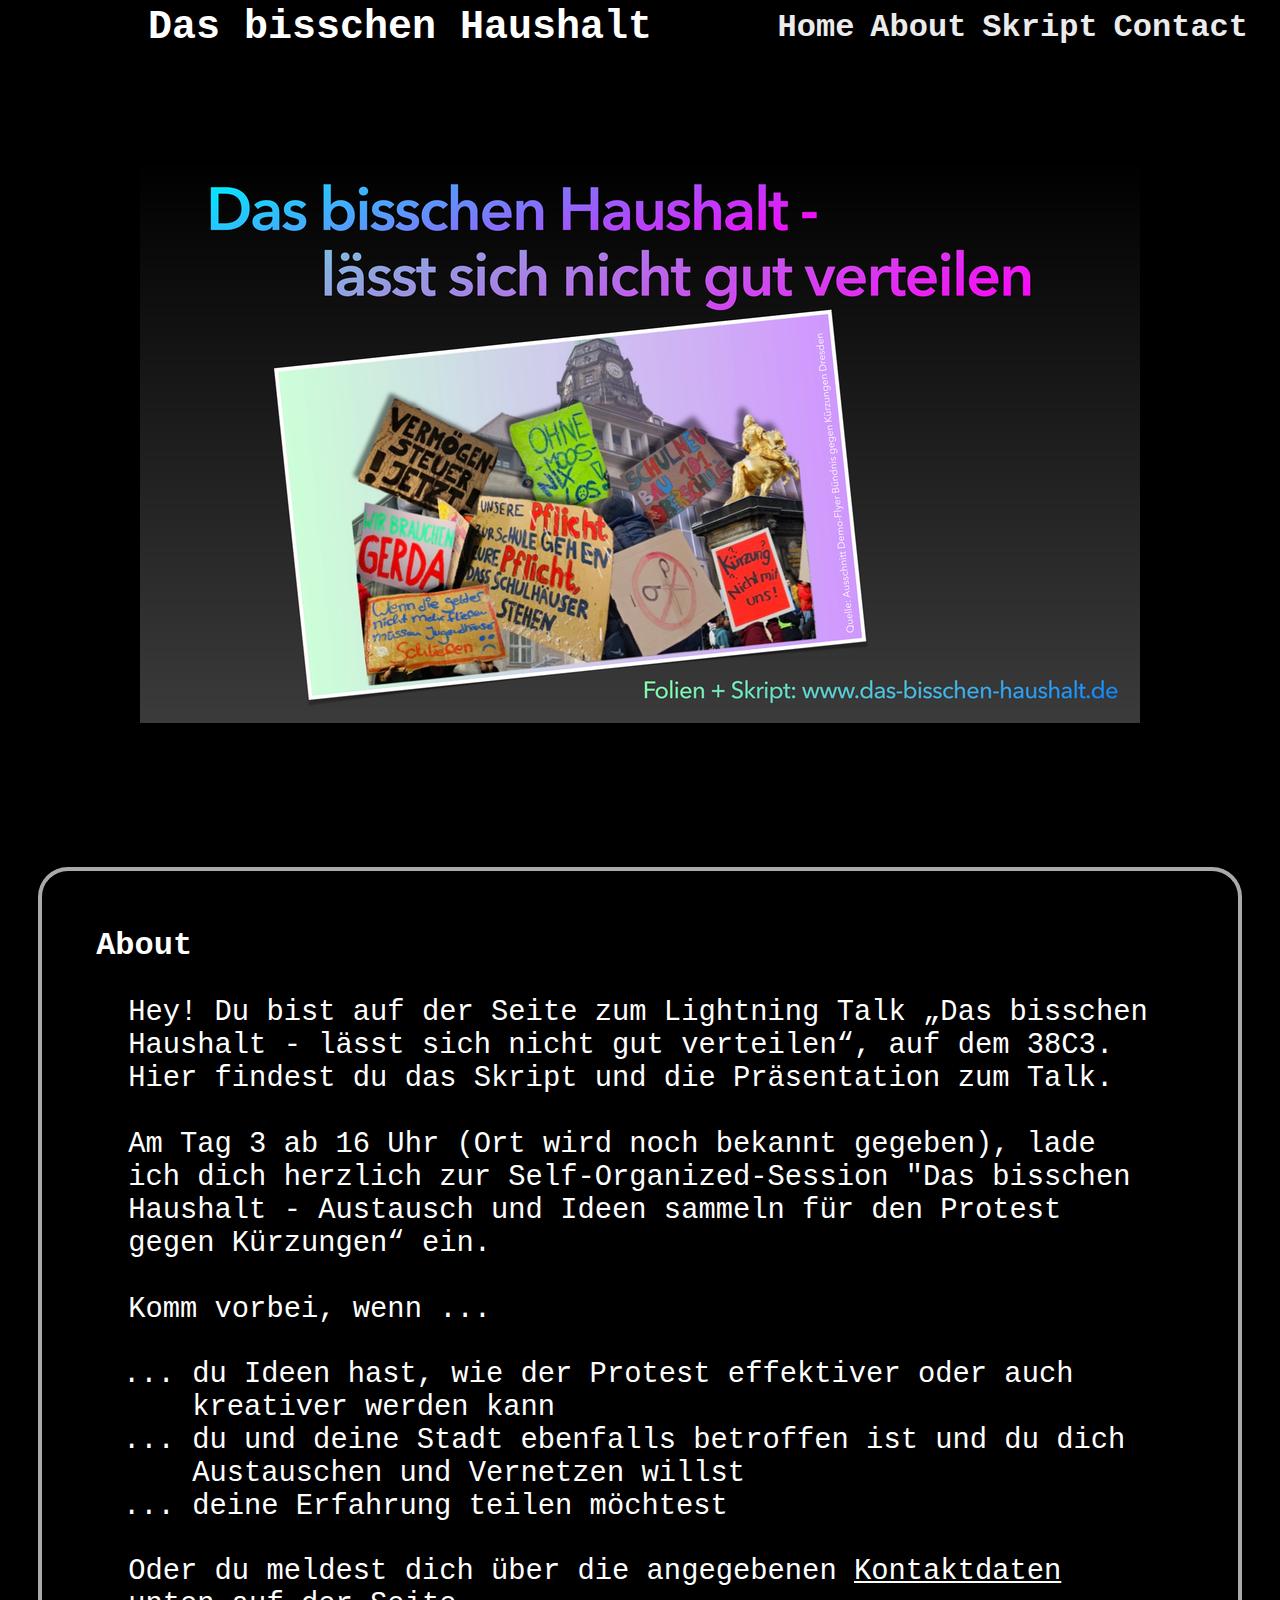
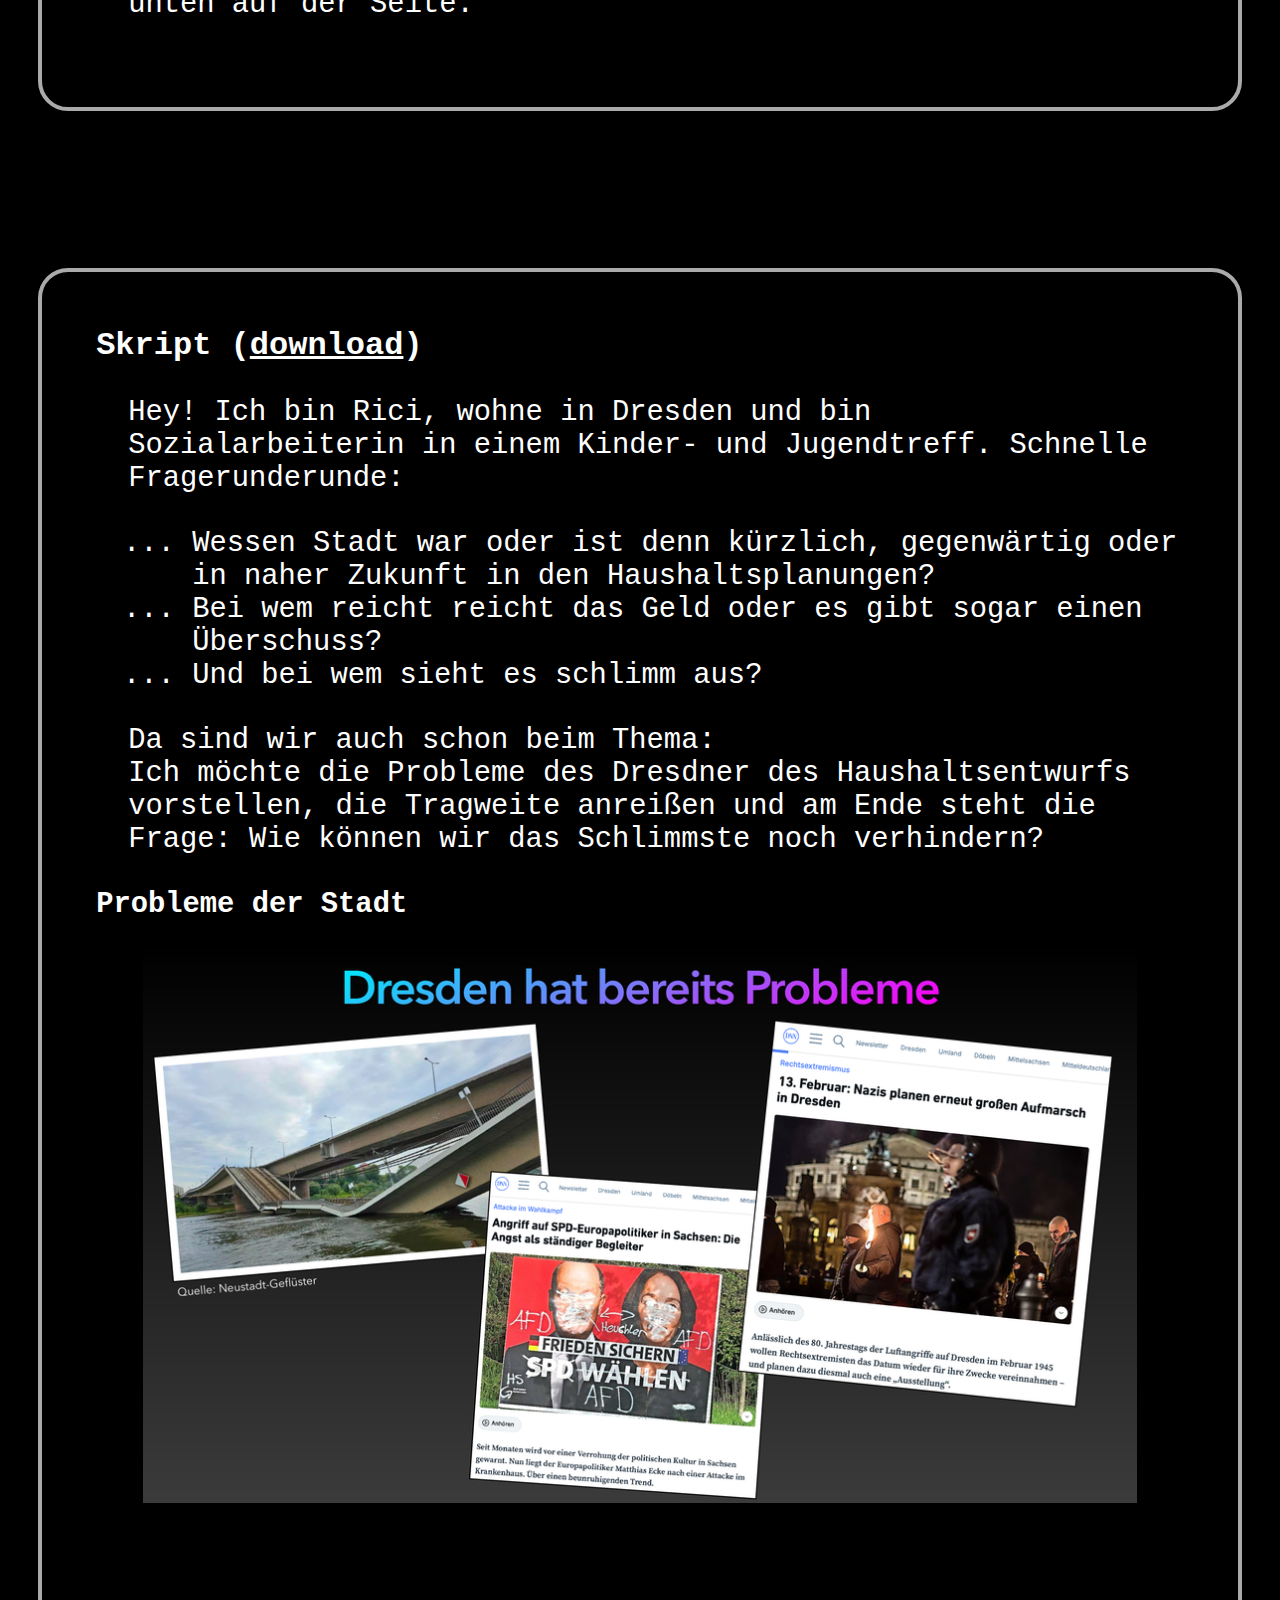
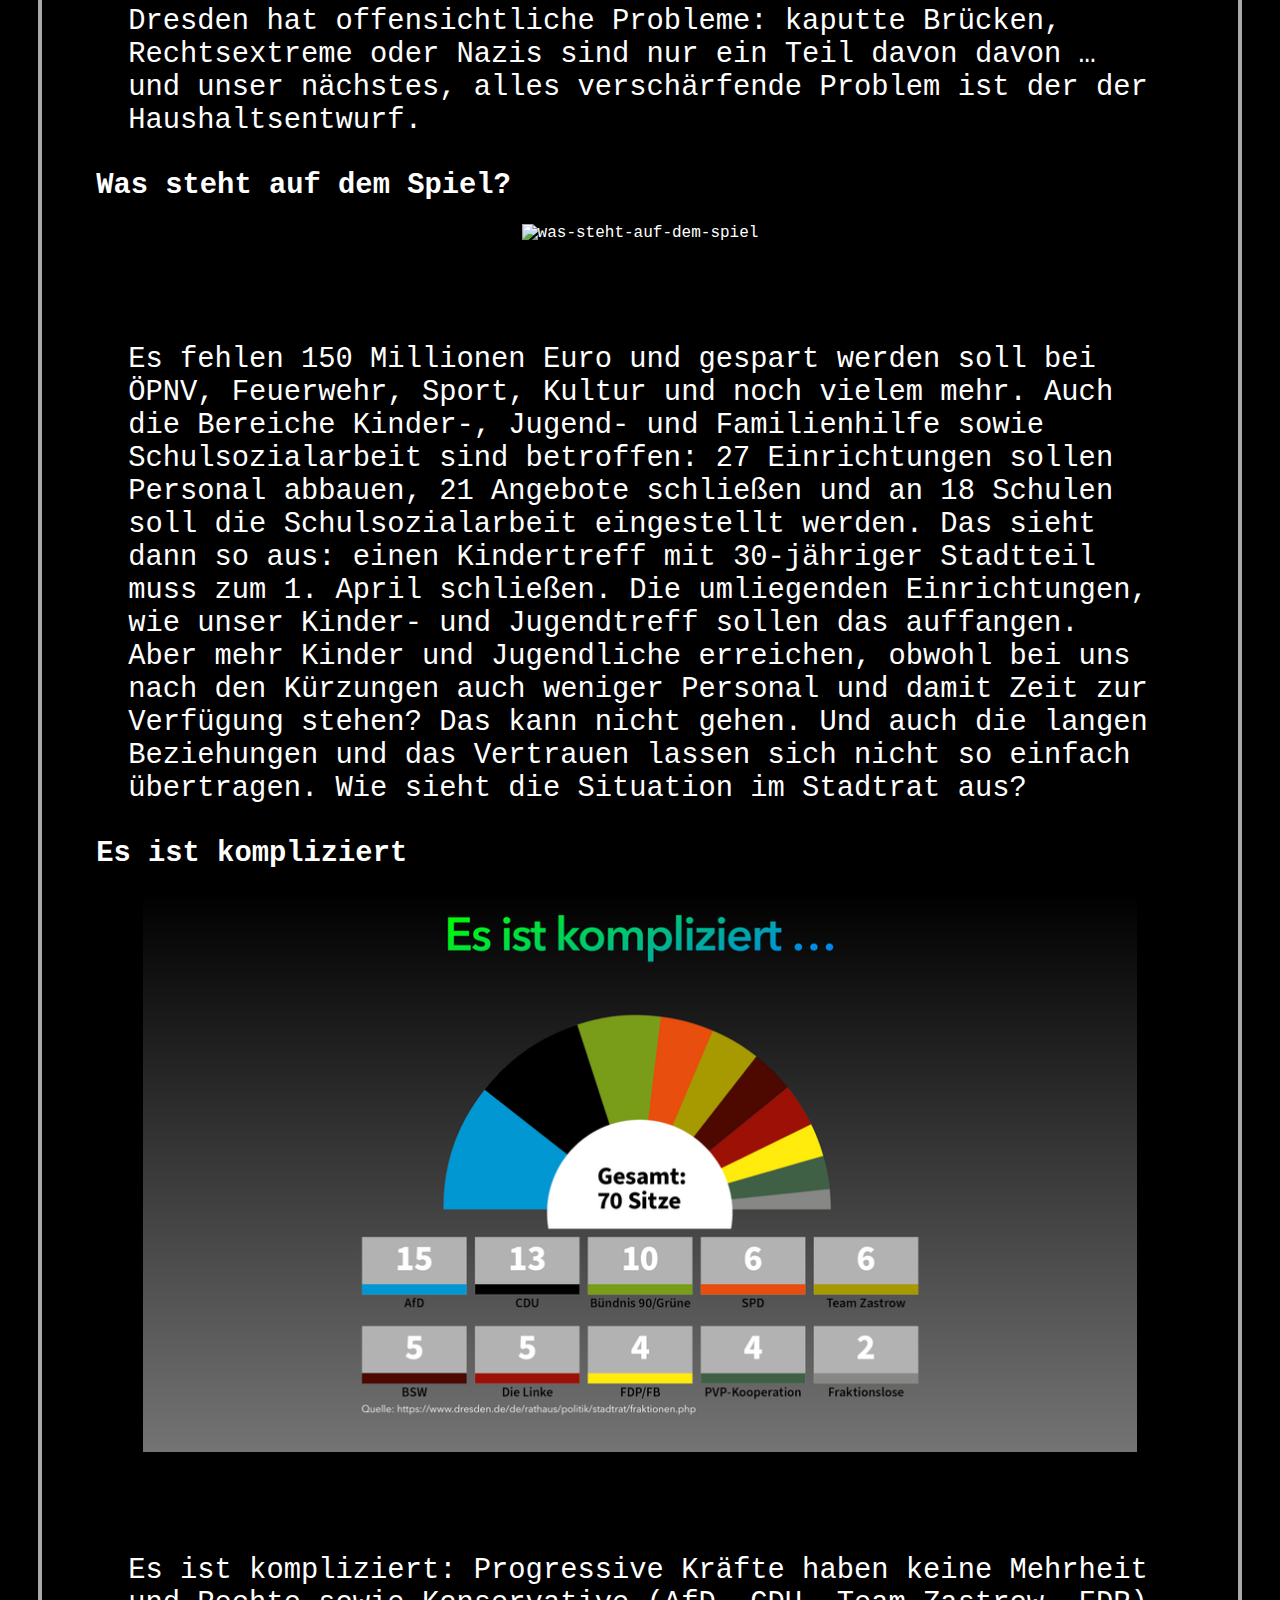
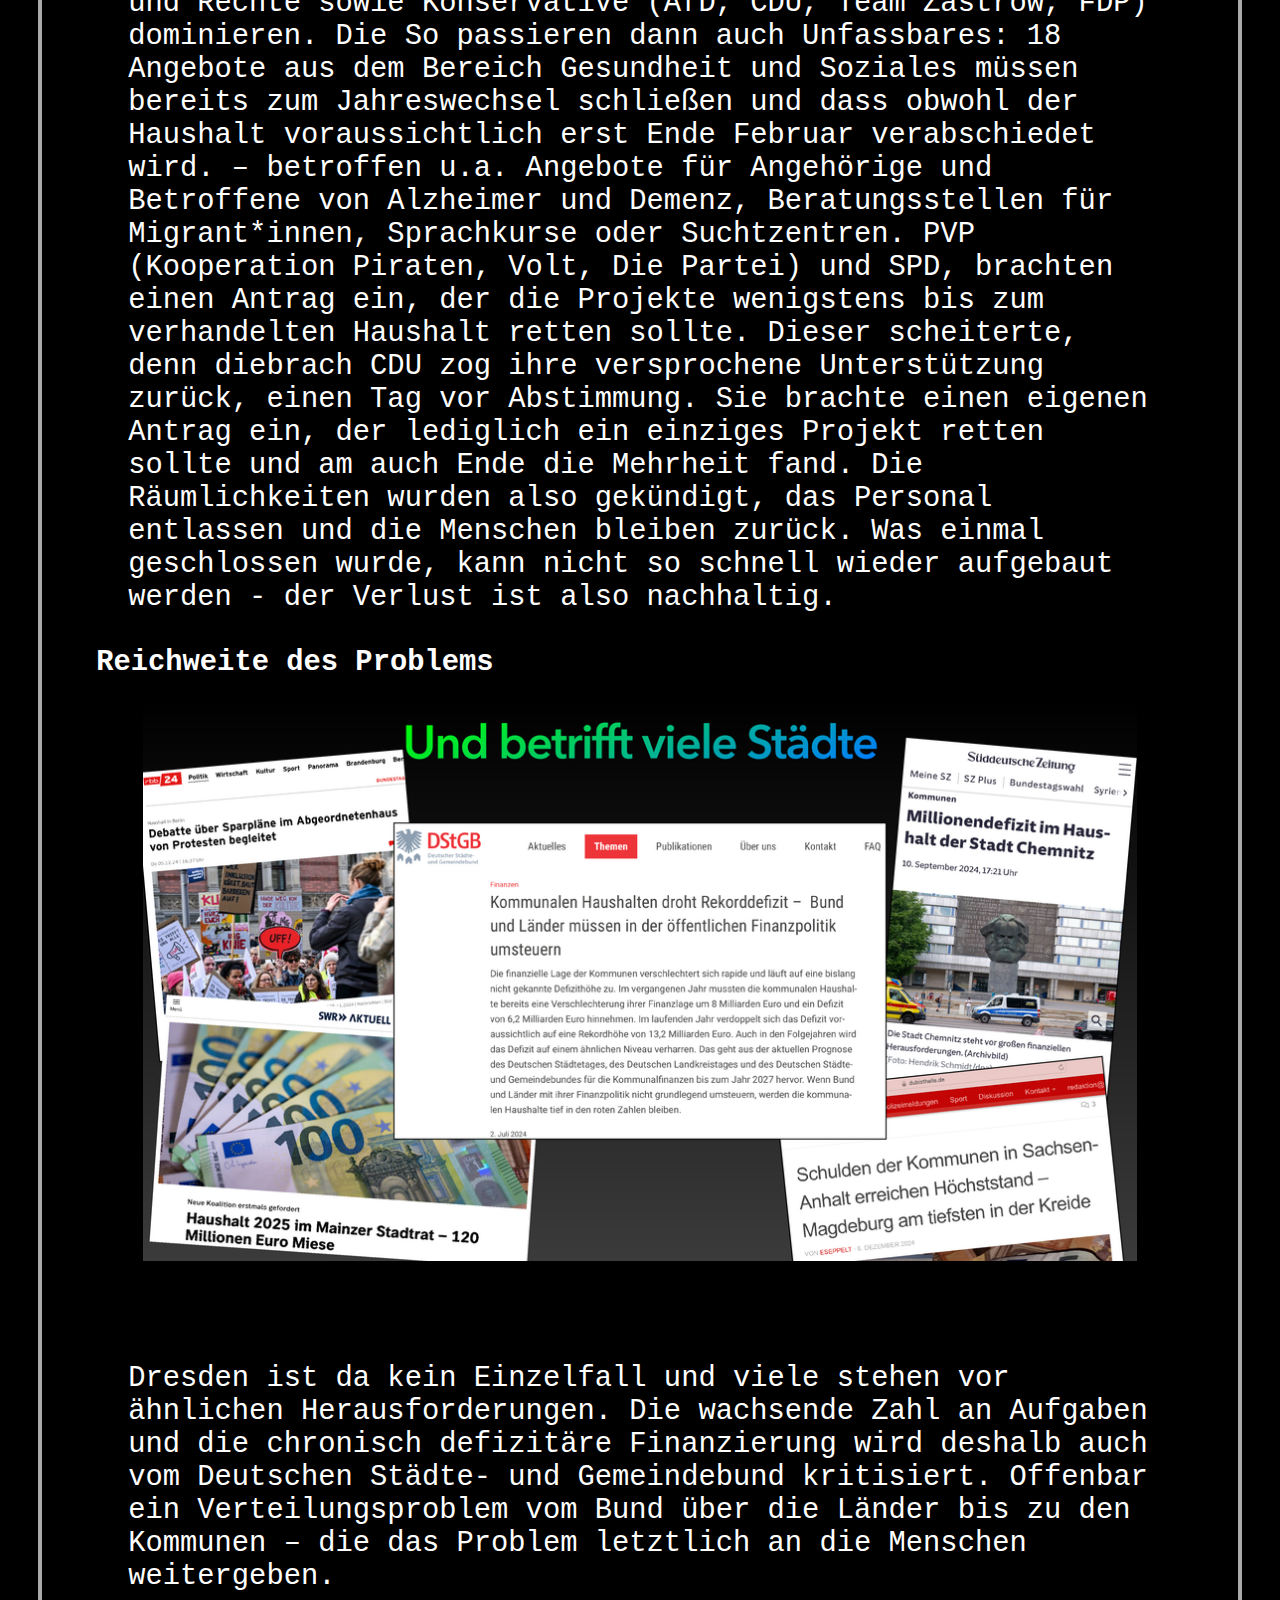
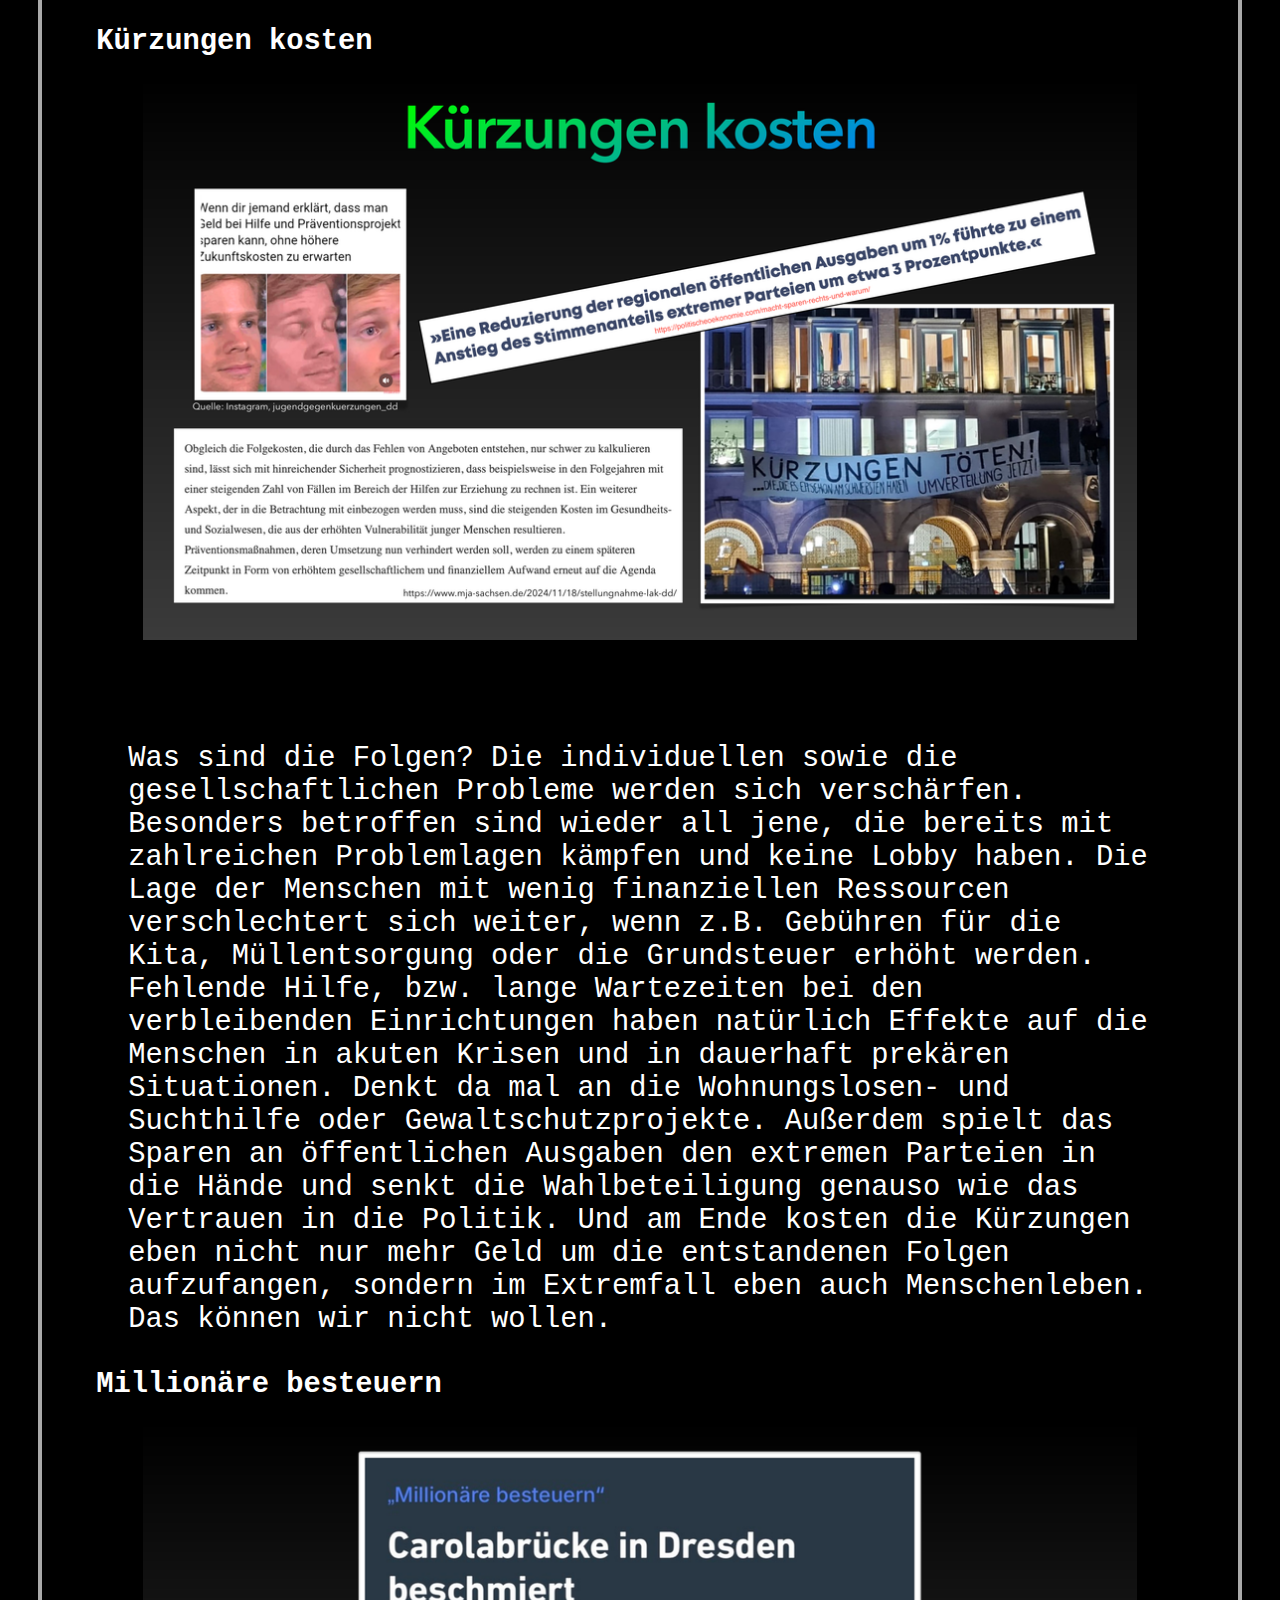
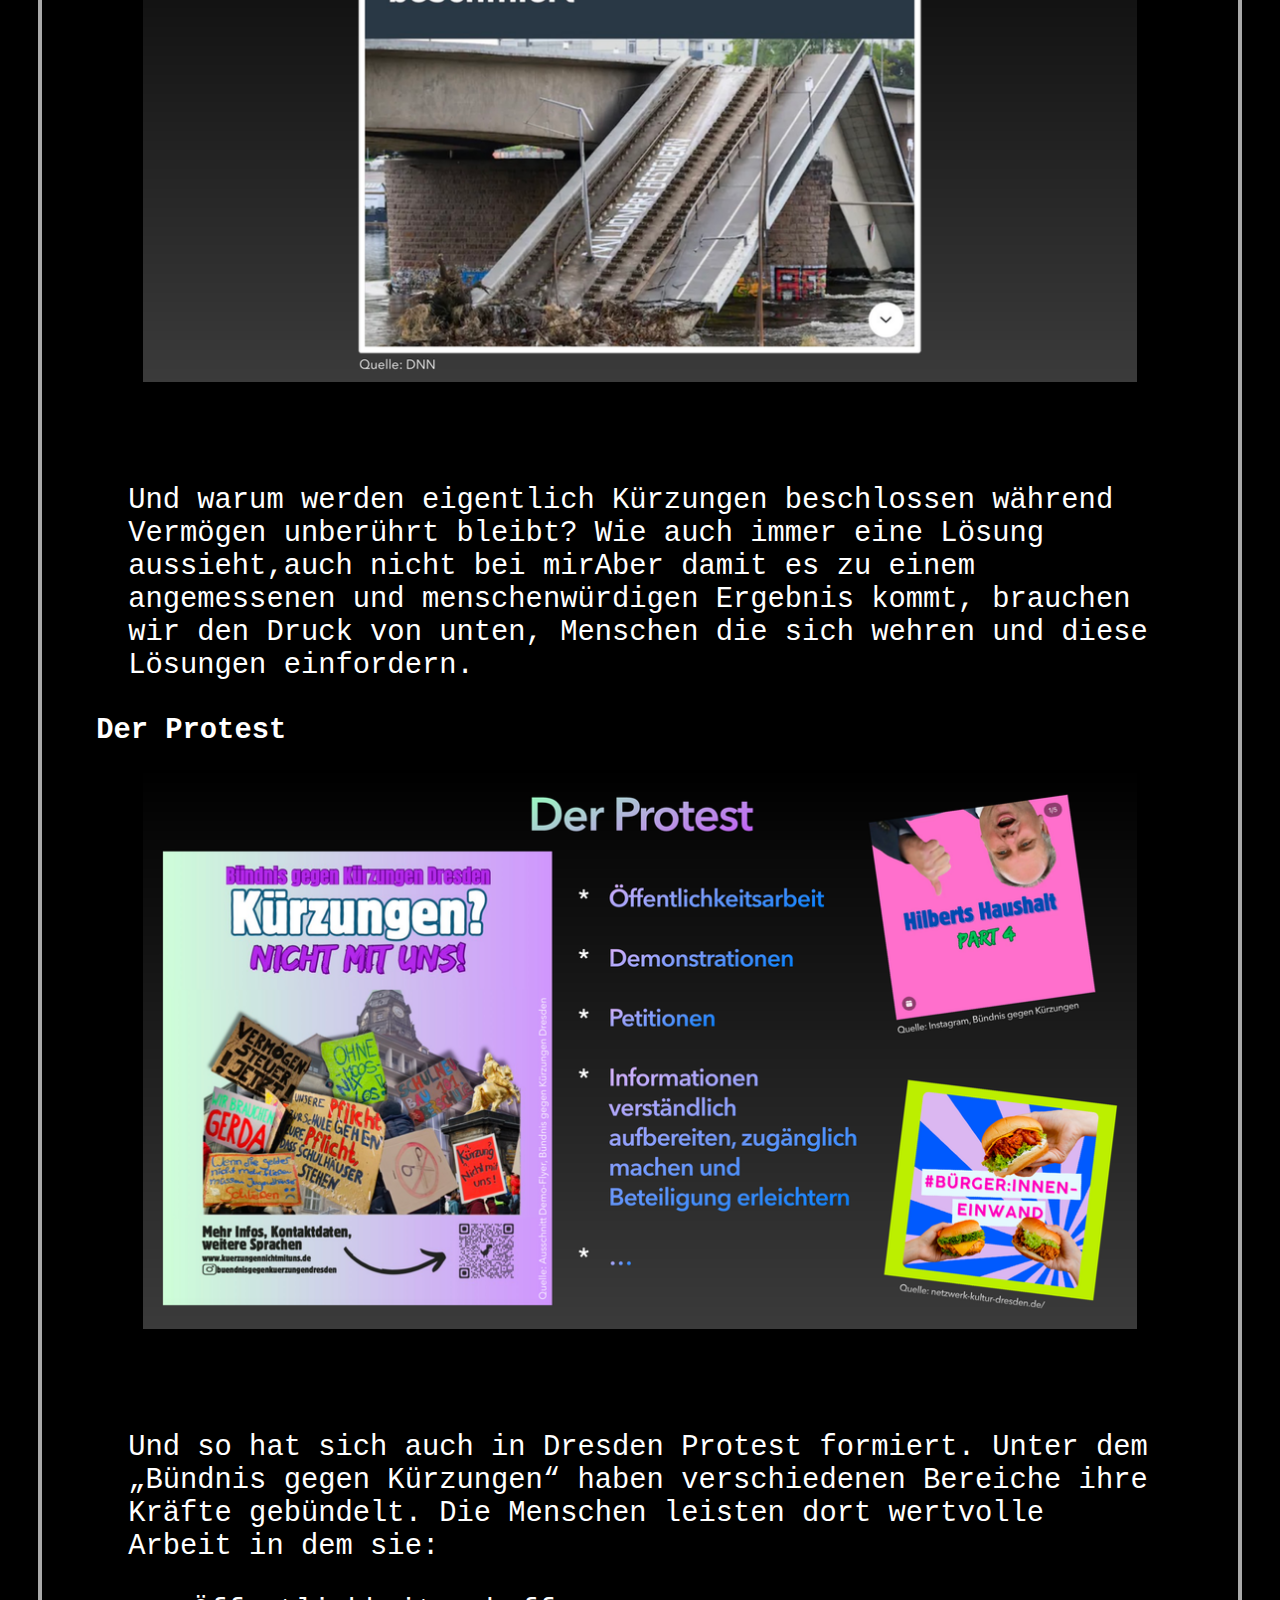
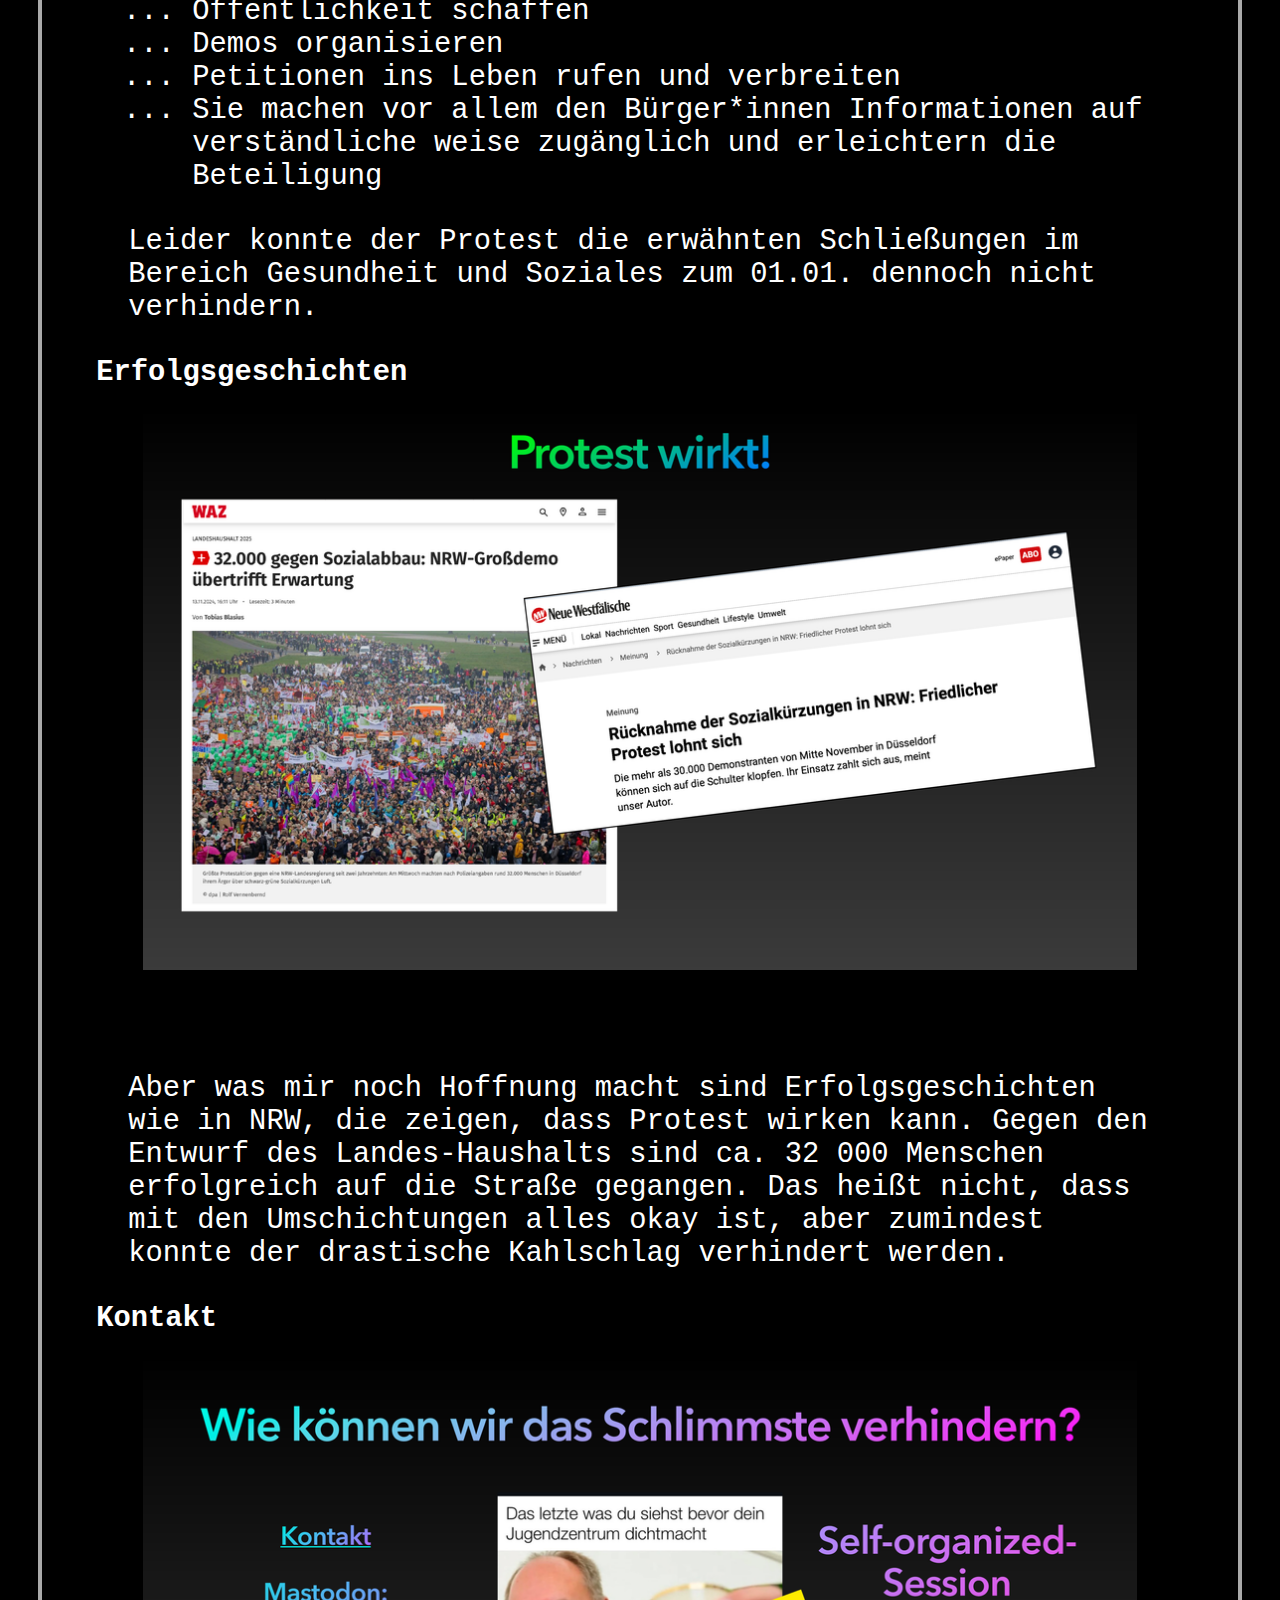
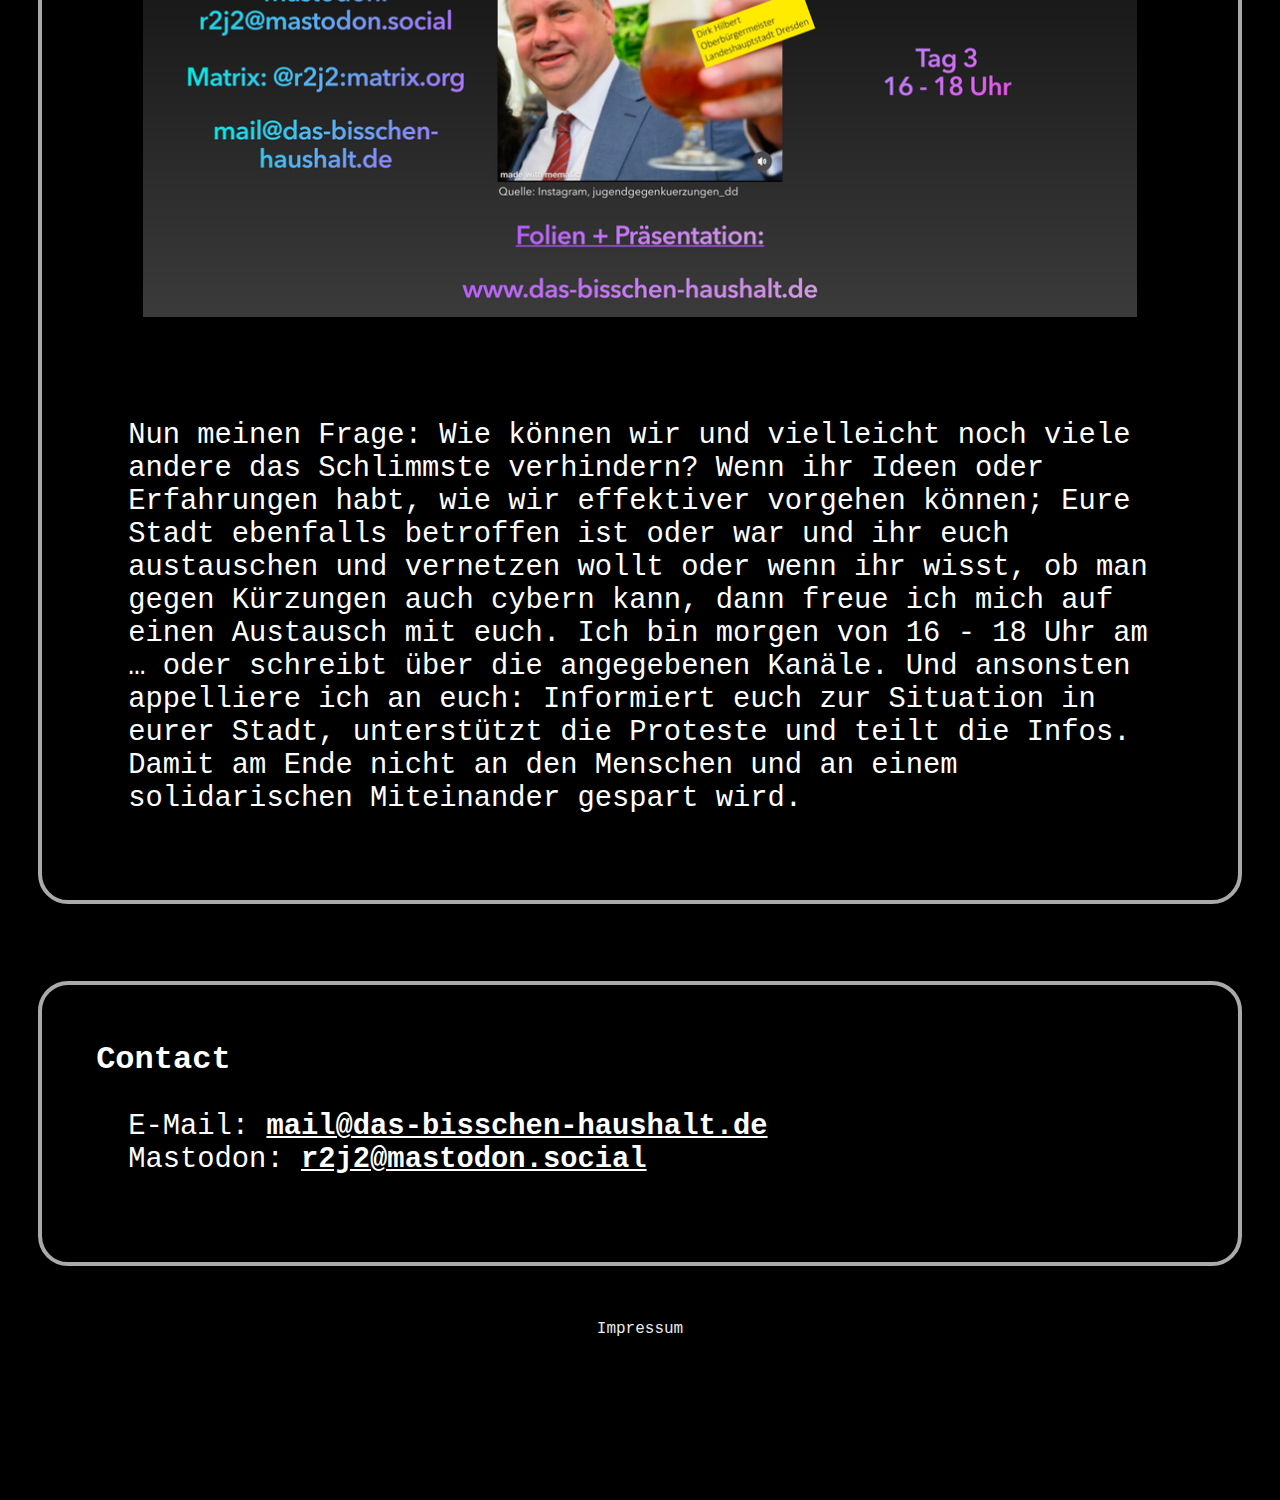
==== index.html @ 525944b4 "edit from rici for one list" ====
<!DOCTYPE html>
<html class="no-js" lang="en">

    <head>
        <meta charset="utf-8" />
        <title>Das bisschen Haushalt</title>
        <meta name="viewport" content="width=device-width, initial-scale=1.0" />
        <!-- <link rel="icon" type="image/x-icon" href="assets/img/fav.jpg" /> -->
        <link rel="stylesheet" href="styles/root.css" />
        <link rel="stylesheet" href="styles/header.css" />
        <link rel="stylesheet" href="styles/index.css" />
        <link rel="stylesheet" href="styles/footer.css" />
        <script src="scripts/jquery.min.js"></script>
	<script src="scripts/banner.js"></script>
    </head>

    <body>
        <header>
            <div id="logo-wp">
                LOGO
            </div>

            <div id="header-title-div">
                <h1>
		  Das bisschen Haushalt
                </h1>
            </div>

            <nav id="main-nav">
                <a href="index.html" class="nav-link-item">Home</a>
                <a href="#about-me" class="nav-link-item">About</a>
                <a href="#skript" class="nav-link-item">Skript</a>
                <a href="#contact" class="nav-link-item">Contact</a>
            </nav>

            <div class="dropdown">
              <button onclick="show_dropdown()" class="dropdown-btn">☰</button>
              <div id="main-dropdown-content" class="dropdown-content">
                <a href="index.html">Home</a>
                <a href="#about-me">About</a>
                <a href="#skript">Skript</a>
                <a href="#contact">Contact</a>
              </div>
            </div> 
        </header>

        <main>

            <section id="banner" class="structure-section">
                <img alt="banner" id="banner-img" src="assets/img/1.png">
            </section>

            <section id="about-me" class="structure-section">
                <div id="about-me-wp" class="structure-section-wp">
                    <div id="about-me-text-wp">
                        <h2>
                            About
                        </h2>
                        <p>
			  Hey! Du bist auf der Seite zum Lightning Talk „Das bisschen Haushalt - lässt sich nicht gut verteilen“, auf dem 38C3.
			  Hier findest du das Skript und die Präsentation zum Talk.
			  <br>
			  <br>
			  Am Tag 3 ab 16 Uhr (Ort wird noch bekannt gegeben), lade ich dich herzlich zur Self-Organized-Session
			  "Das bisschen Haushalt - Austausch und Ideen sammeln für den Protest gegen Kürzungen“ ein.
			  <br>
			  <br>
			  Komm vorbei, wenn ...
                        </p>
			<ul>
			  <li>du Ideen hast, wie der Protest effektiver oder auch kreativer werden kann</li>
			  <li>du und deine Stadt ebenfalls betroffen ist und du dich Austauschen und Vernetzen willst</li>
			  <li>deine Erfahrung teilen möchtest</li>
			</ul>
			<p>
			  Oder du meldest dich über die angegebenen <a href="#contact">Kontaktdaten</a> unten auf der Seite.
			</p>
                    </div>
                </div>
            </section>

            <section id="skript" class="structure-section">
	      <div id="skript-wp" class="structure-section-wp">
                <div id="skript-text-wp">
                    <h2>
                      Skript <span>(<a href="das-bisschen-haushalt.pdf">download</a>)</span>
                    </h2>

		    <section id="slide-1" class="slide-section">
		      <p>
			Hey!
			Ich bin Rici, wohne in Dresden und bin Sozialarbeiterin in einem Kinder- und Jugendtreff. 
			Schnelle Fragerunderunde:
		      </p>
			<ul>
			  <li>Wessen Stadt war oder ist denn kürzlich, gegenwärtig oder in naher Zukunft in den Haushaltsplanungen?</li>
			  <li>Bei wem reicht reicht das Geld oder es gibt sogar einen Überschuss?</li>
			  <li>Und bei wem sieht es schlimm aus?</li>
			</ul>
			<p>
			  Da sind wir auch schon beim Thema:
			  <br>
			  Ich möchte die Probleme des Dresdner des Haushaltsentwurfs vorstellen, die Tragweite anreißen und am Ende steht die
			  Frage: Wie können wir das Schlimmste noch verhindern?
		      </p>
		    </section>

		    <section id="slide-2" class="slide-section">
		      <h3>
			Probleme der Stadt 
		      </h3>
                      <div class="slide-image-wp">
                        <img alt="Dresdens Probleme" class="slide-img" src="assets/img/2.png">
                      </div>
		      <p>
			Dresden hat offensichtliche Probleme:  kaputte Brücken, Rechtsextreme oder Nazis sind nur ein Teil davon davon …  und unser
			nächstes, alles verschärfende Problem ist der der Haushaltsentwurf.
		      </p>
		    </section>

		    <section id="slide-3" class="slide-section">
		      <h3>
			Was steht auf dem Spiel? 
		      </h3>
		      <div class="slide-image-wp">
                        <img alt="was-steht-auf-dem-spiel" class="slide-img" src="assets/img/3.png">
                      </div>
		      <p>
			Es fehlen 150 Millionen Euro und gespart werden soll bei ÖPNV, Feuerwehr, Sport, Kultur und noch vielem mehr. 
			Auch die Bereiche Kinder-, Jugend- und Familienhilfe sowie Schulsozialarbeit sind betroffen:  27 Einrichtungen sollen Personal
			abbauen, 21 Angebote schließen und an 18 Schulen soll die Schulsozialarbeit eingestellt werden.
			Das sieht dann so aus: einen Kindertreff mit 30-jähriger Stadtteil muss zum 1. April schließen. Die umliegenden Einrichtungen, wie
			unser Kinder- und Jugendtreff sollen das auffangen. Aber mehr Kinder und Jugendliche erreichen, obwohl bei uns nach den Kürzungen
			auch weniger Personal und damit Zeit zur Verfügung stehen? Das kann nicht gehen. Und auch die langen Beziehungen und das
			Vertrauen lassen sich nicht so einfach übertragen.
			Wie sieht die Situation im Stadtrat aus?
		      </p>
		    </section>

		    <section id="slide-4">
		      <h3>
		        Es ist kompliziert
		      </h3>
		      <div class="slide-image-wp">
                        <img alt="es-ist-kompliziert" class="slide-img" src="assets/img/4.png">
                      </div>
		      <p>
			Es ist kompliziert:
			Progressive Kräfte haben keine Mehrheit und Rechte sowie Konservative (AfD, CDU, Team Zastrow, FDP) dominieren. 
			Die 
			So passieren dann auch Unfassbares: 18 Angebote aus dem Bereich Gesundheit und Soziales müssen bereits zum Jahreswechsel
			schließen und dass obwohl der Haushalt voraussichtlich erst Ende Februar verabschiedet wird. – betroffen u.a. Angebote für
			Angehörige und Betroffene von Alzheimer und Demenz, Beratungsstellen für Migrant*innen, Sprachkurse oder Suchtzentren.
			PVP (Kooperation Piraten, Volt, Die Partei) und SPD, brachten einen Antrag ein, der die Projekte wenigstens bis zum verhandelten
			Haushalt retten sollte. Dieser scheiterte, denn diebrach  CDU zog ihre versprochene Unterstützung zurück, einen Tag vor
			Abstimmung. Sie brachte einen eigenen Antrag ein, der lediglich ein einziges Projekt retten sollte und am auch Ende die Mehrheit
			fand.
			Die Räumlichkeiten wurden also gekündigt, das Personal entlassen und die Menschen bleiben zurück. 
			Was einmal geschlossen wurde, kann nicht so schnell wieder aufgebaut werden - der Verlust ist also nachhaltig.
		      </p>
		    </section>

		    <section id="slide-5">
		      <h3>
			Reichweite des Problems 
		      </h3>
		      <div class="slide-image-wp">
                        <img alt="reichweite-des-problems" class="slide-img" src="assets/img/5.png">
                      </div>
		      <p>
			Dresden ist da kein Einzelfall und viele stehen vor ähnlichen Herausforderungen. 
			Die wachsende Zahl an Aufgaben und die chronisch defizitäre Finanzierung wird deshalb auch vom Deutschen Städte- und
			Gemeindebund kritisiert. 
			Offenbar ein Verteilungsproblem vom Bund über die Länder bis zu den Kommunen – die das Problem letztlich an die Menschen
			weitergeben. 
		      </p>
		    </section>

		    <section id="slide-6">
		      <h3>
			Kürzungen kosten 
		      </h3>
		      <div class="slide-image-wp">
                        <img alt="kuerzungen-kosten" class="slide-img" src="assets/img/6.png">
                      </div>
		      <p>
			Was sind die Folgen?
			Die individuellen sowie die gesellschaftlichen Probleme werden sich verschärfen. 
			Besonders betroffen sind wieder all jene, die bereits mit zahlreichen Problemlagen kämpfen und keine Lobby haben.
			Die Lage der Menschen mit wenig finanziellen Ressourcen verschlechtert sich weiter, wenn z.B. Gebühren für die Kita,
			Müllentsorgung oder die Grundsteuer erhöht werden.
			Fehlende Hilfe, bzw. lange Wartezeiten bei den verbleibenden Einrichtungen haben natürlich Effekte auf die Menschen in akuten
			Krisen und in dauerhaft prekären Situationen. Denkt da mal an die Wohnungslosen- und Suchthilfe oder Gewaltschutzprojekte.
			Außerdem spielt das Sparen an öffentlichen Ausgaben den extremen Parteien in die Hände und senkt die Wahlbeteiligung
			genauso wie das Vertrauen in die Politik. 
			Und am Ende kosten die Kürzungen eben nicht nur mehr Geld um die entstandenen Folgen aufzufangen, sondern im
			Extremfall eben auch Menschenleben. 
			Das können wir nicht wollen.
		      </p>
		    </section>

		    <section id="slide-7">
		      <h3>
			Millionäre besteuern
		      </h3>
		      <div class="slide-image-wp">
                        <img alt="millionaere-besteuern" class="slide-img" src="assets/img/7.png">
                      </div>
		      <p>
			Und warum werden eigentlich Kürzungen beschlossen während Vermögen unberührt bleibt? 
			Wie auch immer eine Lösung aussieht,auch nicht bei mirAber damit es zu einem angemessenen und menschenwürdigen Ergebnis
			kommt, brauchen wir den Druck von unten, Menschen die sich wehren und diese Lösungen einfordern.
		      </p>
		    </section>

		    <section id="slide-8">
		      <h3>
			Der Protest 
		      </h3>
		      <div class="slide-image-wp">
                        <img alt="der-protest" class="slide-img" src="assets/img/8.png">
                      </div>
		      <p>
			Und so hat sich auch in Dresden Protest formiert. Unter dem „Bündnis gegen Kürzungen“ haben verschiedenen Bereiche ihre Kräfte
			gebündelt.
			Die Menschen leisten dort wertvolle Arbeit in dem sie:
		      </p>

		      <ul>
			<li>Öffentlichkeit schaffen</li>
			<li>Demos organisieren</li>
			<li>Petitionen ins Leben rufen und verbreiten</li>
			<li>Sie machen vor allem den Bürger*innen Informationen auf verständliche weise zugänglich und erleichtern die Beteiligung</li>
		      </ul>

		      <p>
			Leider konnte der Protest die erwähnten Schließungen im Bereich Gesundheit und Soziales zum 01.01. dennoch nicht verhindern.
		      </p>
		    </section>

		    <section id="slide-9">
		      <h3>
		        Erfolgsgeschichten
		      </h3>
		      <div class="slide-image-wp">
                        <img alt="erfolgsgeschichten" class="slide-img" src="assets/img/9.png">
                      </div>
		      <p>
			Aber was mir noch Hoffnung macht sind Erfolgsgeschichten wie in NRW, die zeigen, dass Protest wirken kann.
			Gegen den Entwurf des Landes-Haushalts sind ca. 32 000 Menschen erfolgreich auf die Straße gegangen. 
			Das heißt nicht, dass mit den Umschichtungen alles okay ist, aber zumindest konnte der drastische Kahlschlag verhindert werden.
		      </p>
		    </section>

		    <section id="slide-10">
		      <h3>
		        Kontakt
		      </h3>
		      <div class="slide-image-wp">
                        <img alt="kontakt" class="slide-img" src="assets/img/10.png">
                      </div>
		      <p>
			Nun meinen Frage: 
			Wie können wir und vielleicht noch viele andere das Schlimmste verhindern?
			Wenn ihr Ideen oder Erfahrungen habt, wie wir effektiver vorgehen können;
			Eure Stadt ebenfalls betroffen ist oder war und ihr euch austauschen und vernetzen wollt oder wenn ihr wisst, ob man gegen
			Kürzungen auch cybern kann,
			dann freue ich mich auf einen Austausch mit euch. Ich bin morgen von 16 - 18 Uhr am …  oder schreibt über die angegebenen Kanäle.
			Und ansonsten appelliere ich an euch: Informiert euch zur Situation in eurer Stadt, unterstützt die Proteste und teilt die Infos.
			Damit am Ende nicht an den Menschen und an einem solidarischen Miteinander gespart wird. 
		      </p>
		  </section>
                </div>
              </div>
            </section>

            <section id="contact">
	      <div id="contact-wp" class="structure-section-wp">
                <div id="contact-text-wp">
                    <h2>
                        Contact
                    </h2>
                    <p>
		      E-Mail:      <b><a href="mail@das-bisschen-haushalt.de">mail@das-bisschen-haushalt.de</a></b>
		      <br>
		      Mastodon:    <b><a href="r2j2@mastodon.social">r2j2@mastodon.social</a></b>
		      <br>
		    </p>
                </div>
              </div>
            </section>
        </main>

        <footer id="footer">
            <div id="footer-left">
            </div>

            <div id="footer-middle">
                <a href="impressum.html" class="footer-link">Impressum</a>
            </div>

            <div id="footer-right">
            </div>
        </footer>
    </body>
</html>
---- styles/root.css ----
:root {
  --border-color:#ffffffaa;
  --main-font:monospace;
  --replacement-font:monospace;
  --main-color:#000000;
  --header-min-height:5rem;
}


* {
    padding:0px;
    margin:0px;
    font-family: "Oswald", monospace;
    color:white;
}

body {
    background-color:var(--main-color);
}
---- styles/header.css ----
header {
    /* position:fixed; */
    position:sticky;
    top:0px;
    z-index:998;
    min-width:100vw;
    max-width:100vw;
    background-color:var(--main-color);
    display:flex;
    flex-direction:row;
    align-items: stretch;
    justify-content:space-between;
}



#logo-wp {
    visibility:hidden;

    @media (min-width: 276px) {
      width:0px;
    }
    @media (min-width: 768px) {
      width:0px;
    }
    @media (min-width: 992px) {
      width:auto;
    }
}


#header-title-div {
    padding: 0.3rem 0rem 0.3rem 0rem;
    text-align:center;
    @media (min-width: 276px) {
        font-size:0.7rem;
    }
    @media (min-width: 768px) {
        font-size:1rem;
    }
    @media (min-width: 992px) {
        font-size:2rem;
    }
}


#main-nav {
    font-size:2rem;
    font-weight:700;
    min-height:100%;
    flex-direction:row;
    align-items:center;
    padding: 0 1rem;
    @media (min-width: 276px) {
	display:none;
	width:0px;
    }
    @media (min-width: 768px) {
	display:none;
        width:0%;
    }
    @media (min-width: 992px) {
	display: flex;
        width:auto;
    }
}

.nav-link-item,
.nav-link-last-item {
    color: #ebebeb;
    text-decoration: none;
}

.nav-link-item {
    margin-right: 1rem;
}

.nav-link-last-item {
    margin-right: auto;
}


.dropdown-btn {
  padding: 0.7rem;
  padding-top: 0.3rem;
  padding-right: 0.9rem;
  border: none;
  cursor: pointer;
  background: none;
  font-size:1.5rem;
  aspect-ratio: 1 / 1;
}

.dropdown-btn:hover, .dropdown-btn:focus {
  background-color: darkgrey;
}

.dropdown {
  position: relative;
  display: inline-block;
  float: right

  /* padding: 0.4rem; */ /* padding-top: 0.2rem; */
  /* padding-right: 0.8rem; */
  /* border: none; */
  /* background: none; */
  /* font-size:1.5rem; */
  /* aspect-ratio: 1 / 1; */
  @media (min-width: 276px) {
      visibility: visible;
  }
  @media (min-width: 768px) {
      visibility: visible;
  }
  @media (min-width: 992px) {
      width: 0px;
     position: absolute;
      visibility: hidden;
  }
}

.dropdown-content {
  display: none;
  position: absolute;
  background-color: black;
  min-width: 160px;
  z-index: 1;
  right:0
}

.dropdown-content a {
  padding: 12px 16px;
  text-decoration: none;
  display: block;
}

.dropdown-content a:hover {background-color: darkgrey}

/* Show the dropdown menu (use JS to add this class to the .dropdown-content container when the user clicks on the dropdown button) */
.show {display:block;}
---- styles/index.css ----
main {
  flex: 1 0 auto;
}

p {
  padding:2rem;
  @media (min-width: 276px) {
    font-size:1.3rem;
    padding:1rem;
  }
  @media (min-width: 768px) {
    font-size:1.3rem;
    padding:1rem;
  }
  @media (min-width: 992px) {
    font-size:1.8rem;
    padding:2rem;
  }
}

h1 {
  @media (min-width: 276px) {
    font-size:1.8rem;
  }
  @media (min-width: 768px) {
    font-size:1.8rem;
  }
  @media (min-width: 992px) {
    font-size:2.5rem;
  }
}

h2 {
  @media (min-width: 276px) {
    font-size:1.6rem;
  }
  @media (min-width: 768px) {
    font-size:1.6rem;
  }
  @media (min-width: 992px) {
    font-size:2.0rem;
  }
}

h3 {
  @media (min-width: 276px) {
    font-size:1.3rem;
  }
  @media (min-width: 768px) {
    font-size:1.3rem;
  }
  @media (min-width: 992px) {
    font-size:1.8rem;
  }
}

h1 span {
    font-size:1.3rem;
}

ul {
  /* list-style-type: none; */
  list-style-type: "... ";
  @media (min-width: 276px) {
    font-size:1.3rem;
    padding-left: 3.5rem;
  }
  @media (min-width: 768px) {
    font-size:1.3rem;
    padding-left: 3.5rem;
  }
  @media (min-width: 992px) {
    font-size:1.8rem;
    padding-left: 6rem;
  }
}

li p {
  padding:0;
}

.structure-section {
  display:flex;
  flex-direction:column;
  justify-content:center;
  align-items:center;
  padding-top:var(--header-min-height);
}

.structure-section-wp {
  display:flex;
  justify-content:space-between;
  @media (min-width: 276px) {
    flex-direction:column;
    margin:1%;
    border: none;
    border-radius:0px;
  }
  @media (min-width: 768px) {
    flex-direction:column;
    margin:1%;
    border: none;
    border-radius:0px;
  }
  @media (min-width: 992px) {
    flex-direction:row;
    margin:3%;
    border:4px solid var(--border-color);
    border-radius:30px;
  }
}

.slide-section {
  display:flex;
  justify-content:space-between;
  flex-direction:column;
}

.slide-image-wp {
  display:flex;
  justify-content:space-around;
  align-items:center;
  padding:2%;

  @media (min-width: 276px) {
    flex-direction:column;
  }
  @media (min-width: 768px) {
    flex-direction:column;
  }
  @media (min-width: 992px) {
    flex-direction:row;
  }
}

.slide-img {
  max-width:80vw;
  max-height:35rem;
  padding-bottom: 3rem;
}

#banner-img {
  padding:2%;
  max-height:100%;
  max-width:100%;
}

/* #contact { */
/*   @media (min-width: 276px) { */
/*     padding-top:15rem; */
/*     padding-bottom:15rem; */
/*   } */
/*   @media (min-width: 768px) { */
/*     padding-top:15rem; */
/*     padding-bottom:15rem; */
/*   } */
/*   @media (min-width: 992px) { */
/*     padding-bottom:8rem; */
/*   } */
/* } */


#about-me-text-wp
, #contact-text-wp
, #skript-text-wp
{
  padding:0.5%;
  display:flex;
  flex-direction:column;
  justify-content:top;
  @media (min-width: 276px) {
      padding-top:0.5rem;
      margin:0%;
    }
    @media (min-width: 768px) {
      padding-top:0.5rem;
      margin:0%;
    }
    @media (min-width: 992px) {
      margin:4%;
    }
}


#skript-text-wp {
  display:flex;
  flex-direction:column;
  justify-content:space-around;
  /* align-items:center; */
}
---- styles/footer.css ----
#footer {
  background-color:var(--main-color);
  display:flex;
  flex-direction:row;
  justify-content:space-between;
}

#footer-left {
  visibility:hidden;
}

#footer-middle {
  display:flex;
  flex-direction:row;
  justify-content:space-between;
  align-items:center;
}

#footer-right {
  visibility:hidden;
}

.footer-link {
  padding:1rem;
  color: #ebebeb;
  text-decoration: none;
  text-align:center;
}
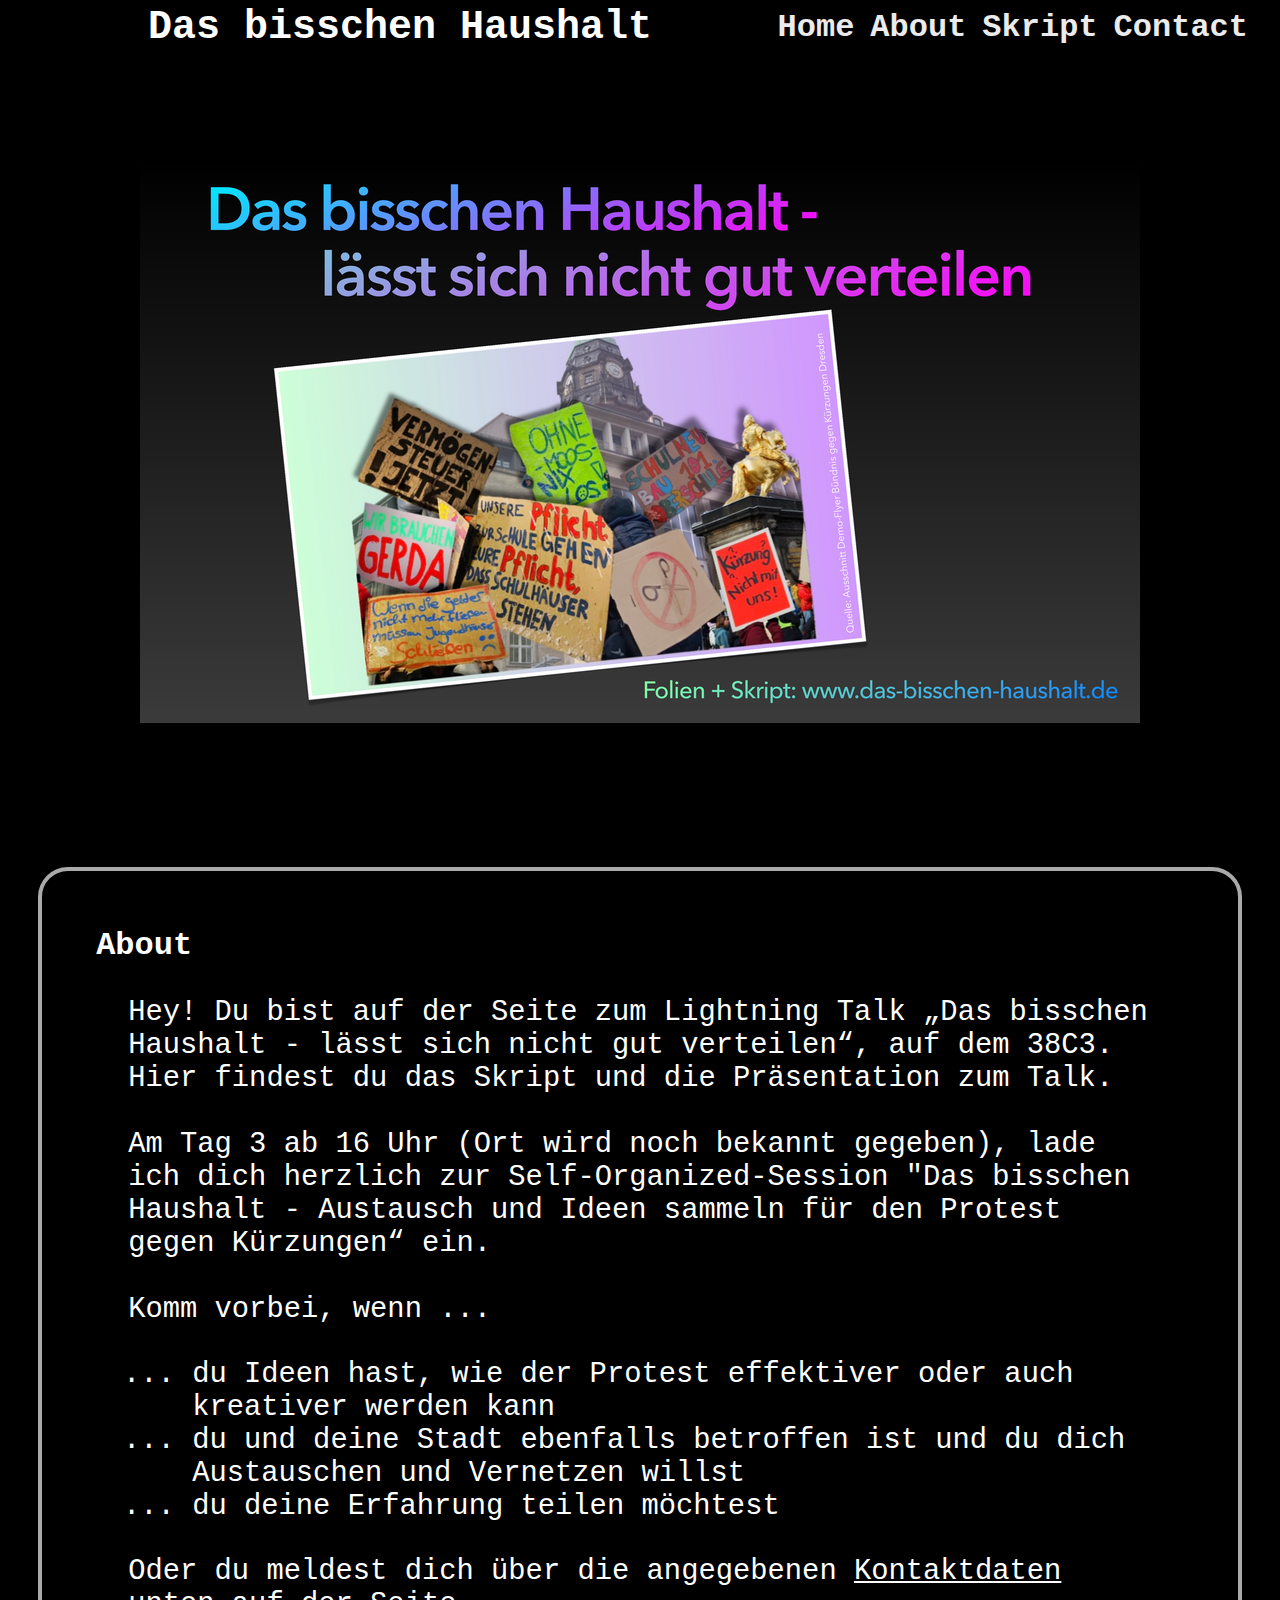
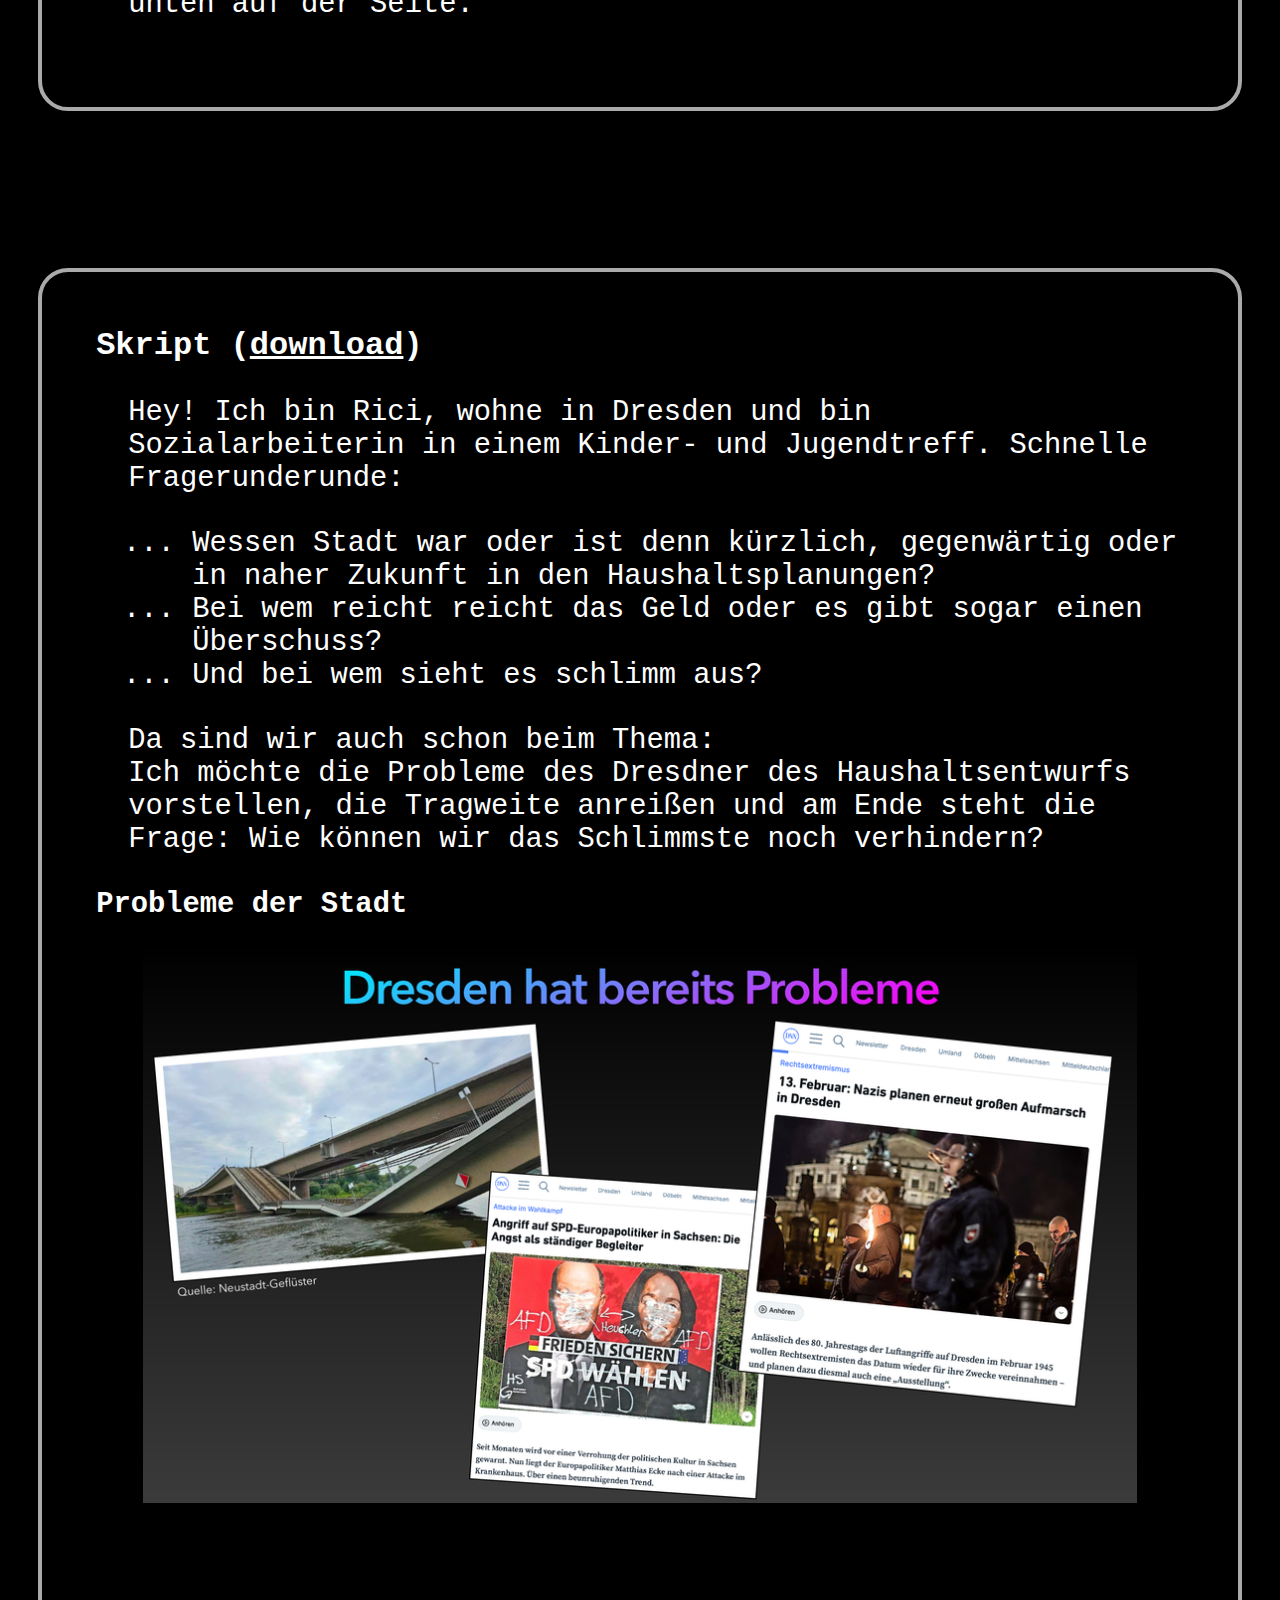
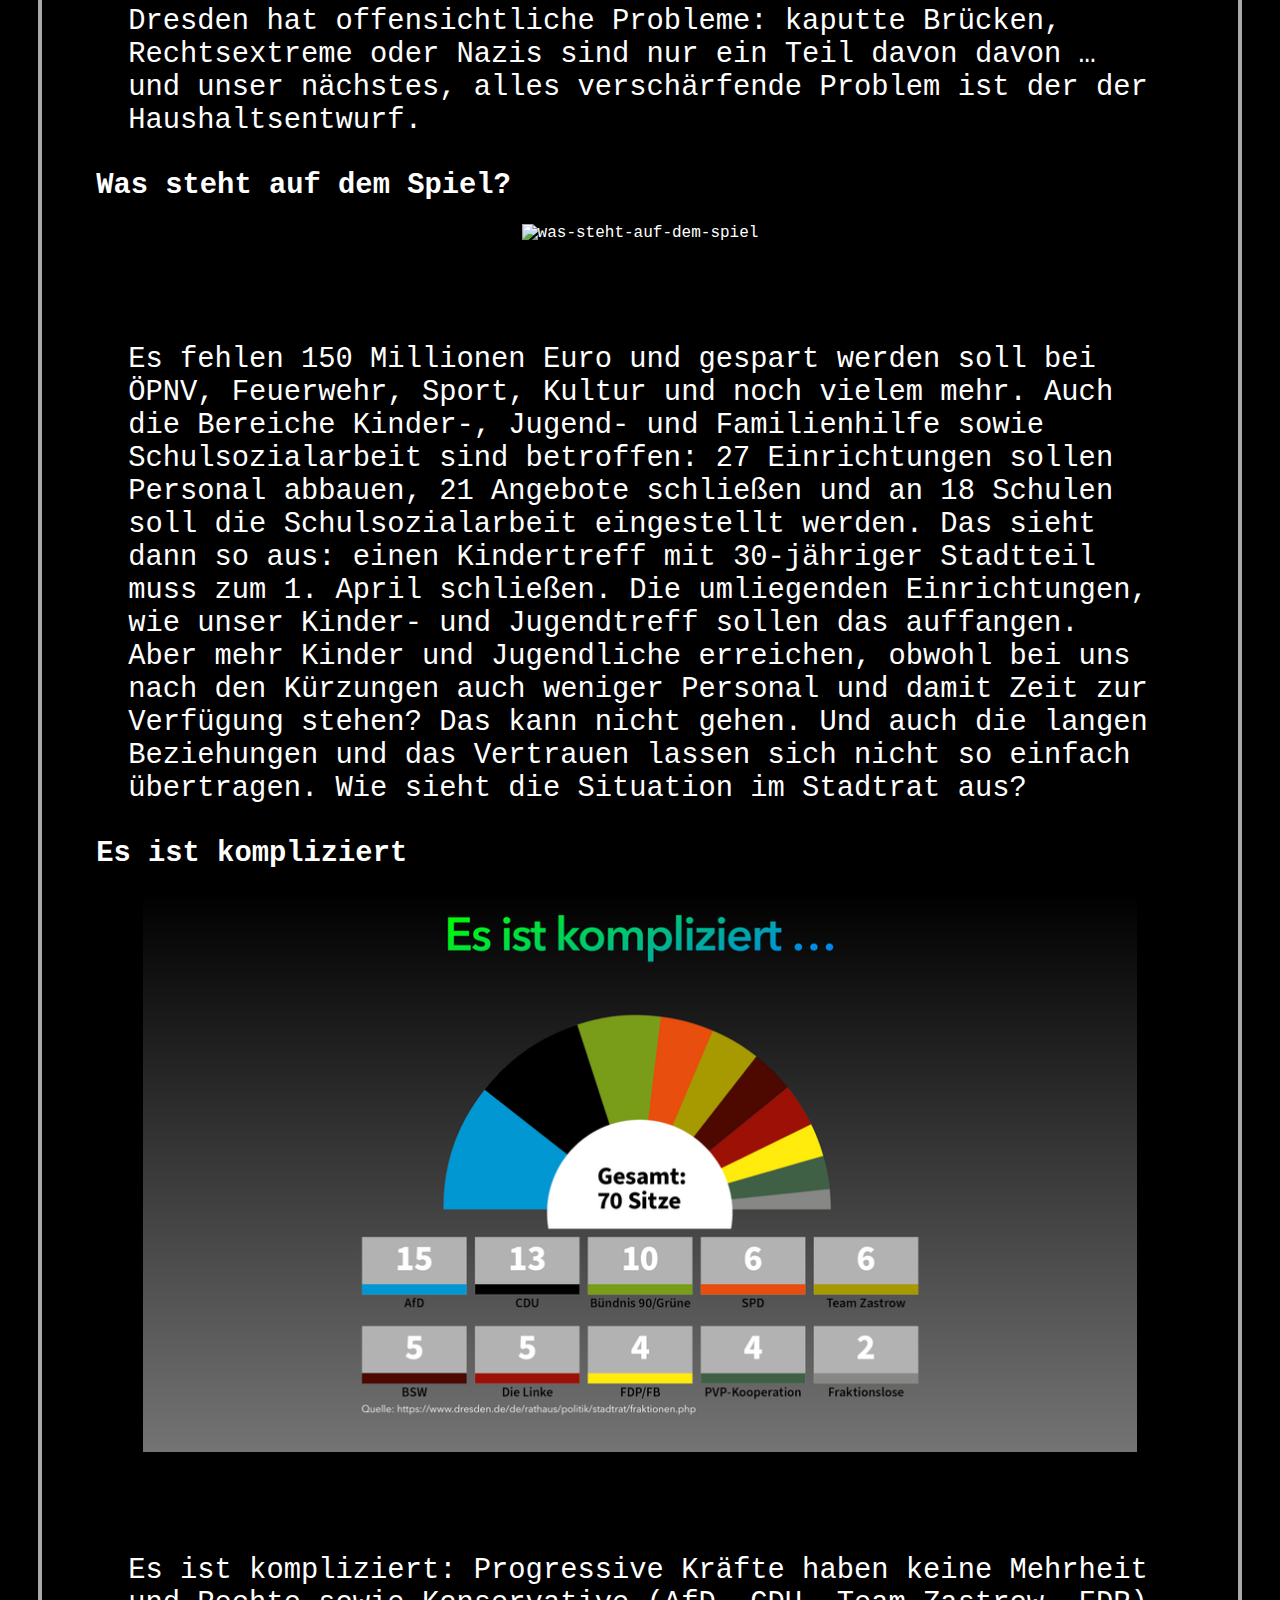
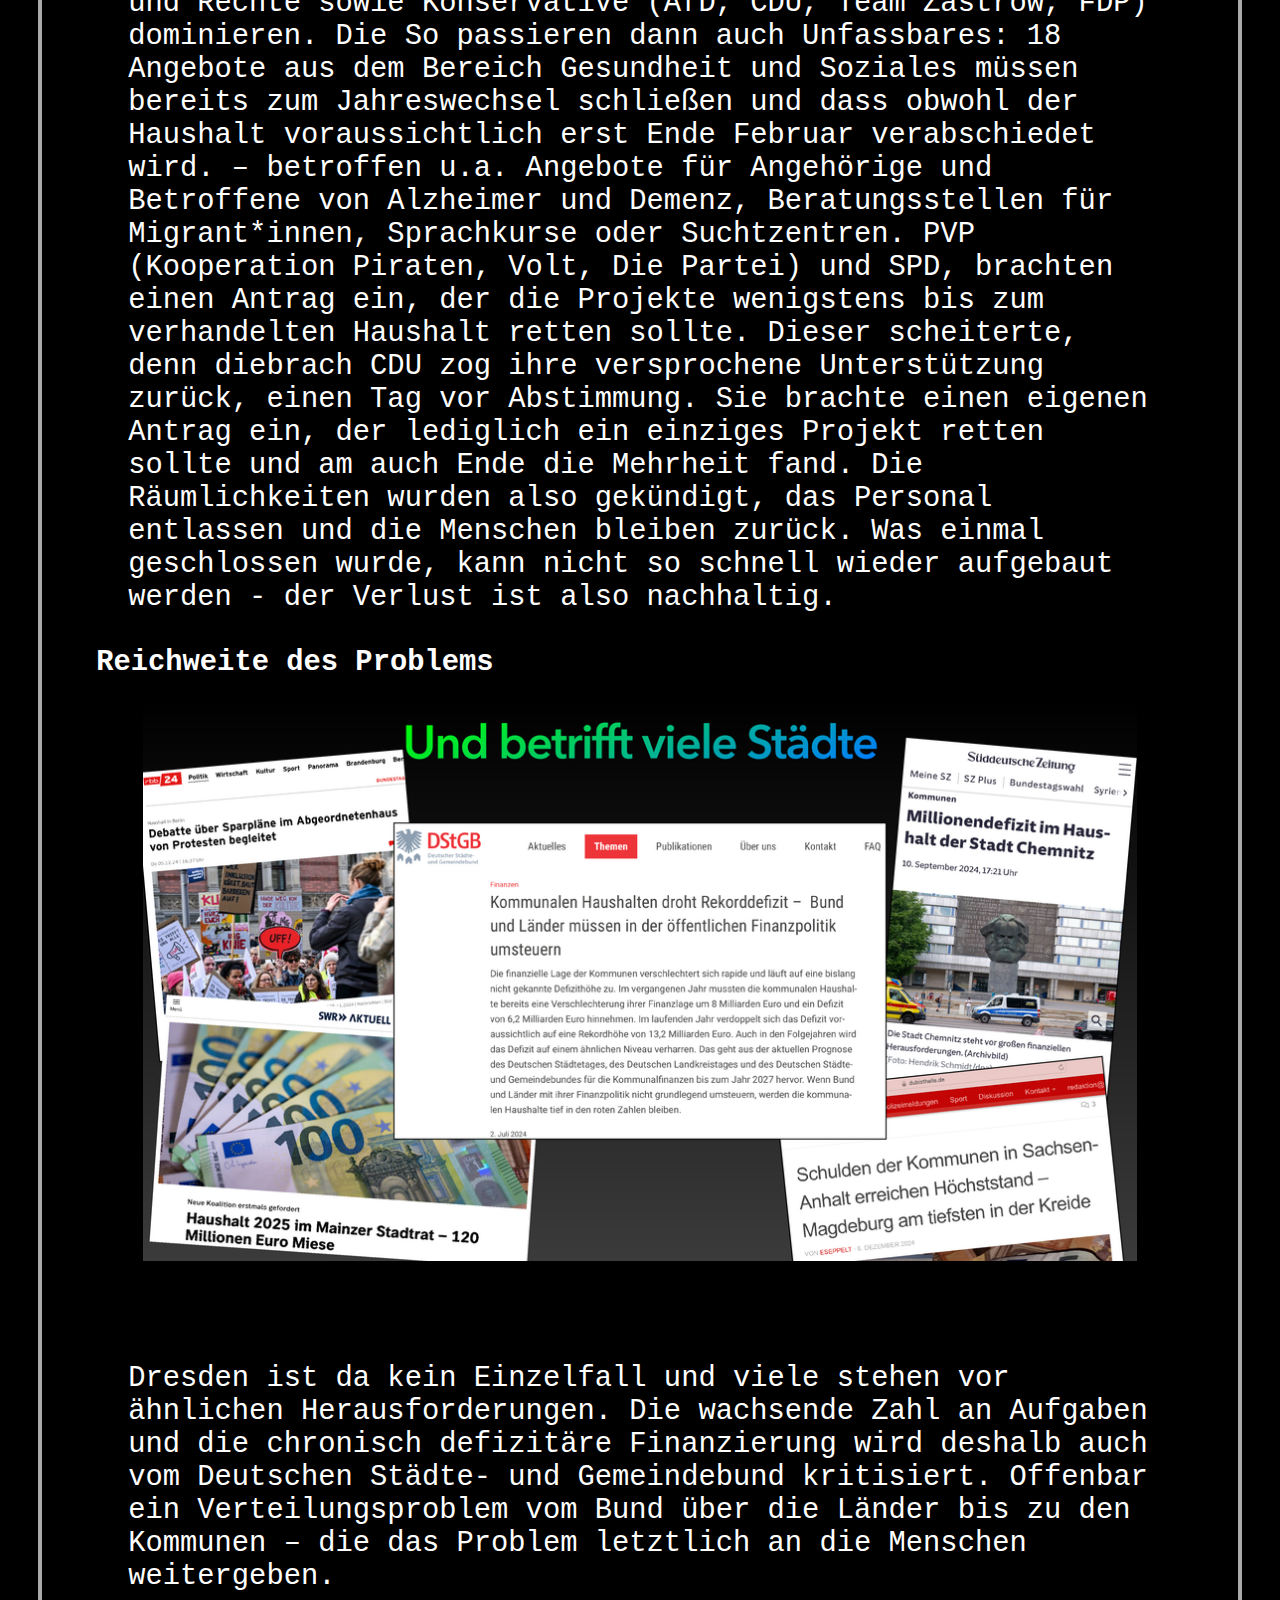
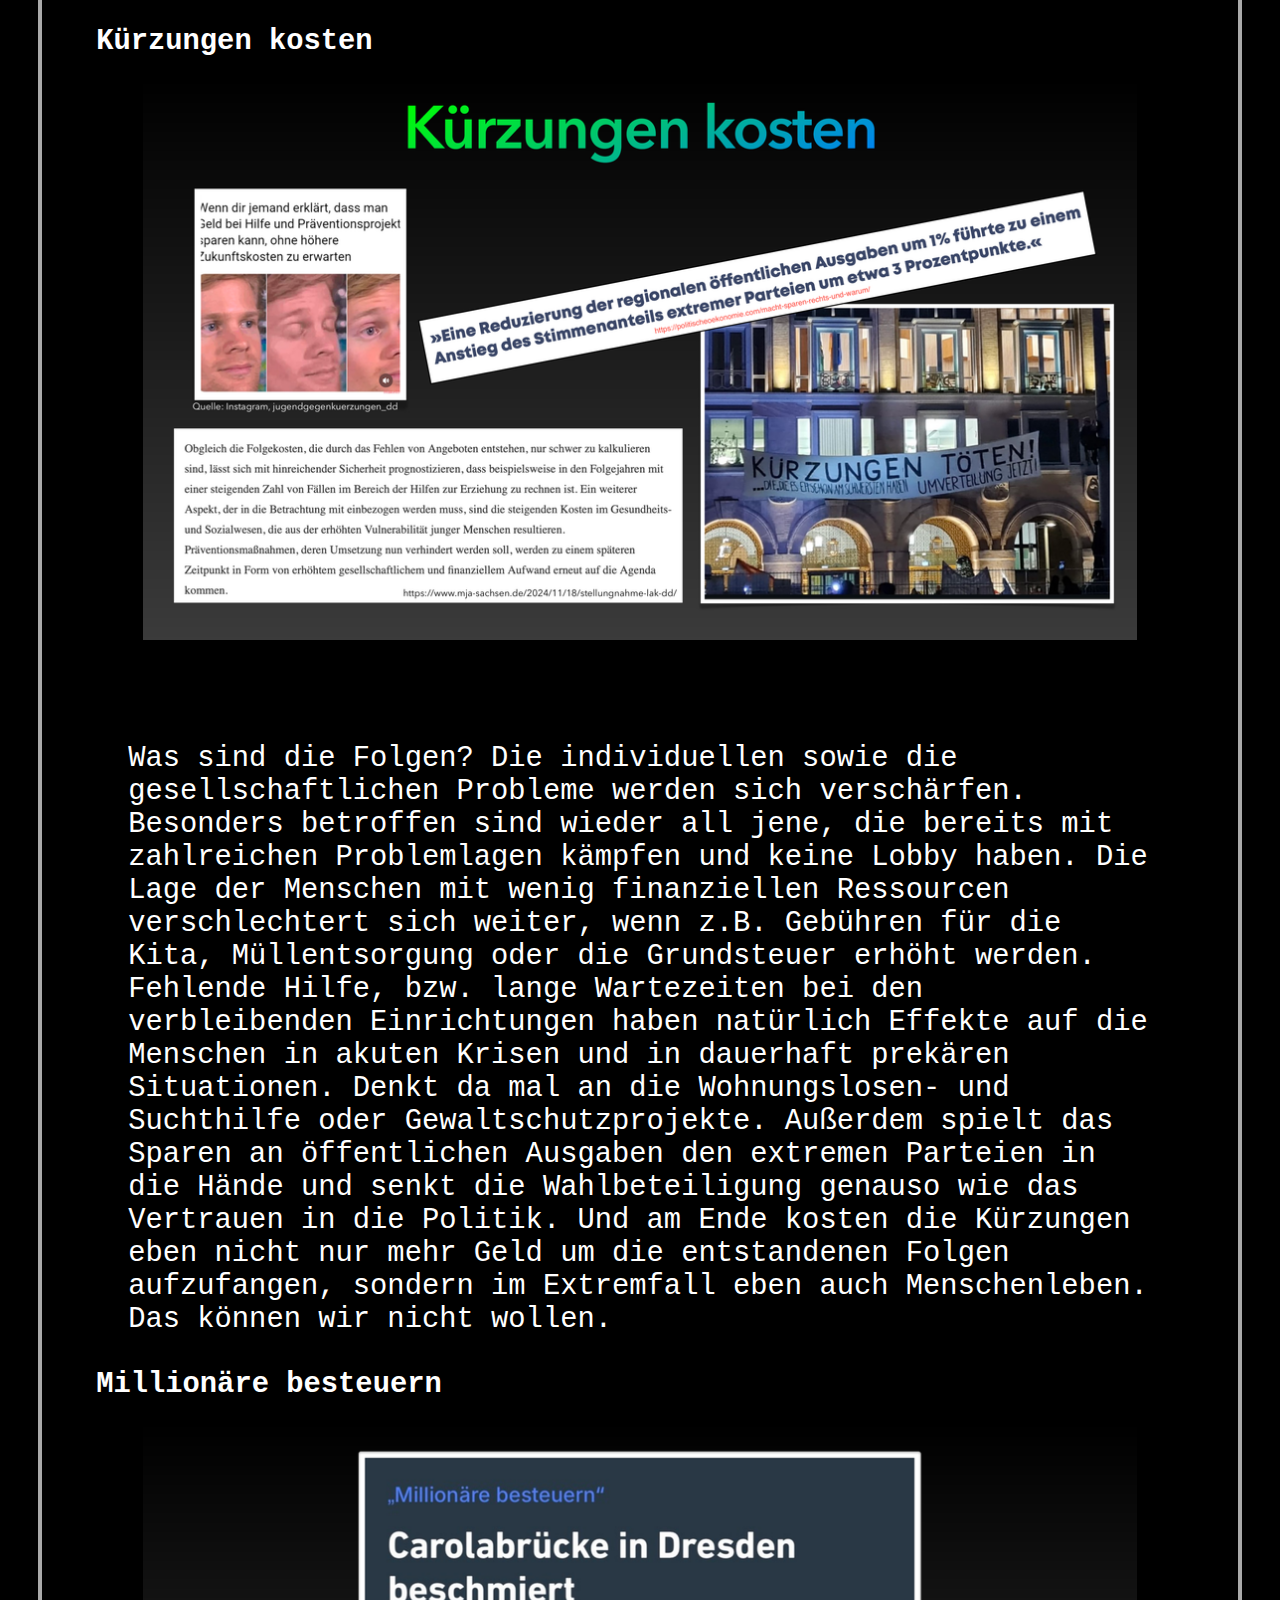
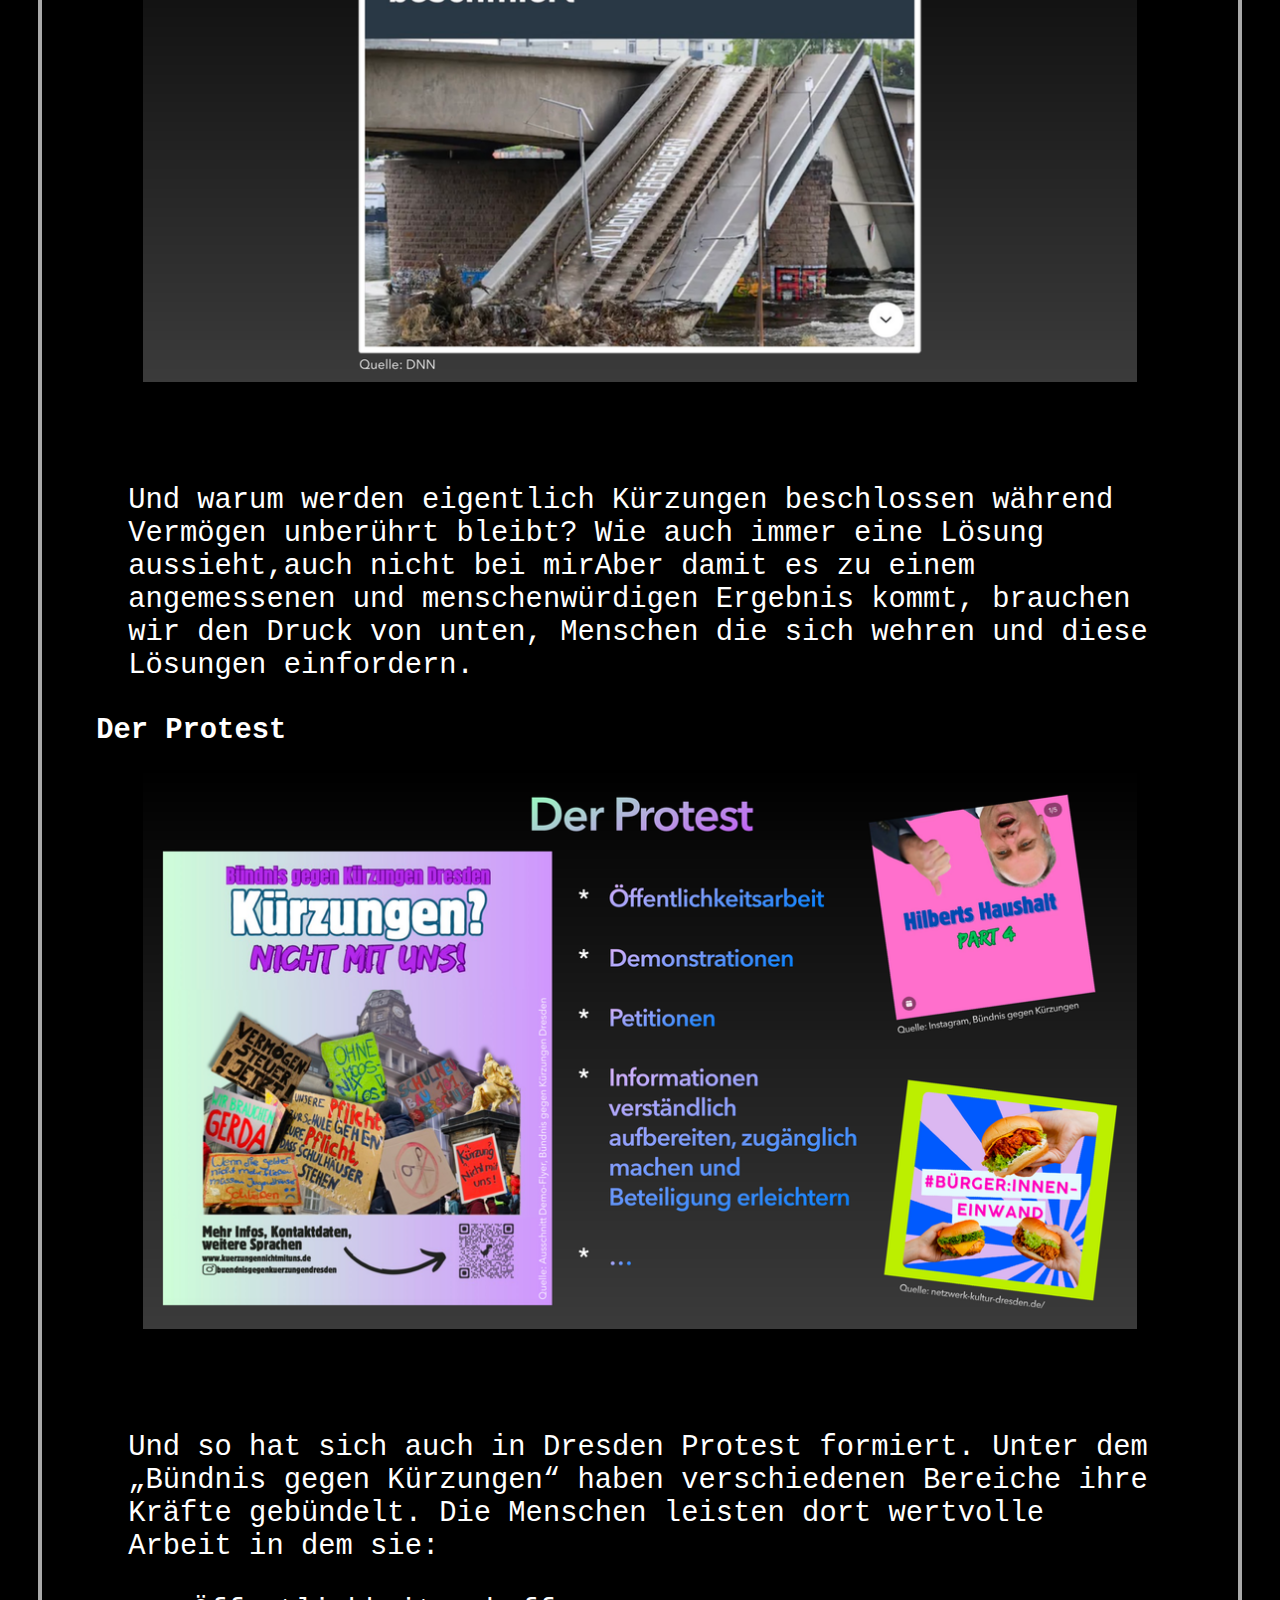
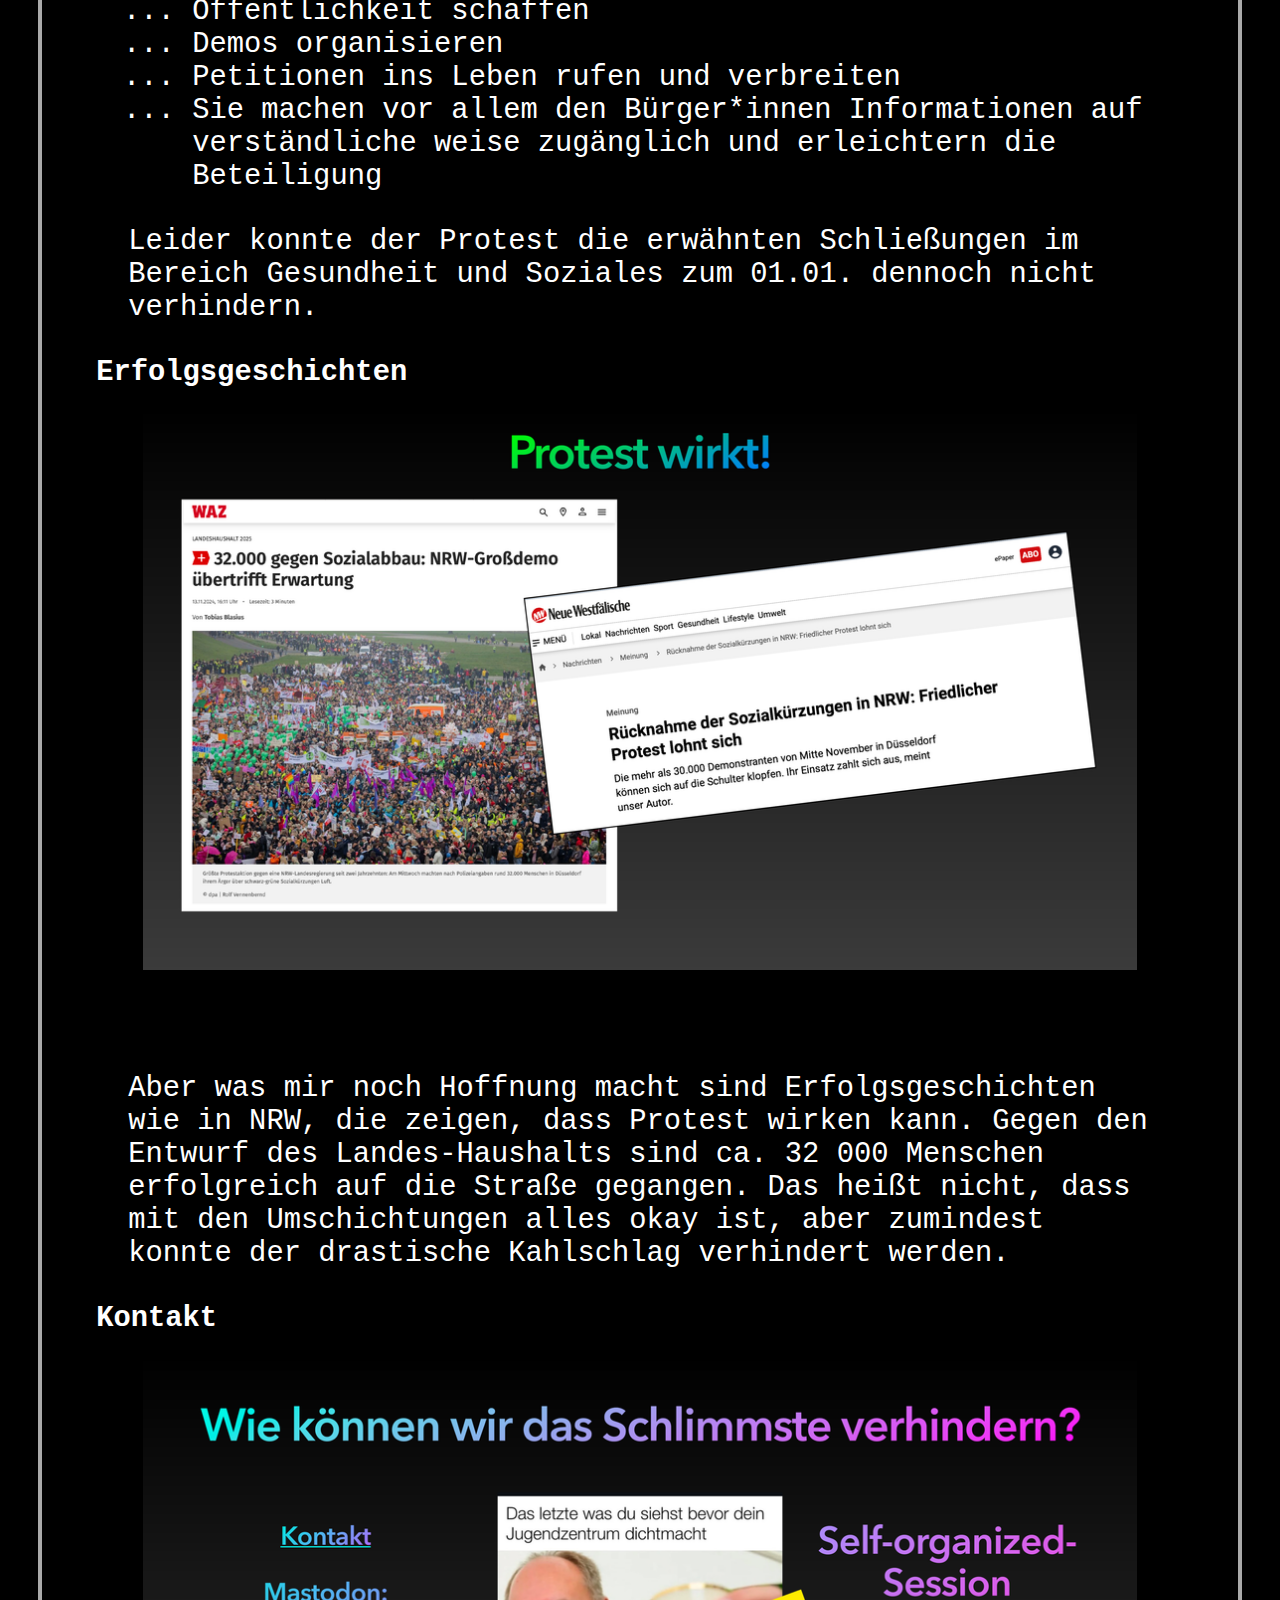
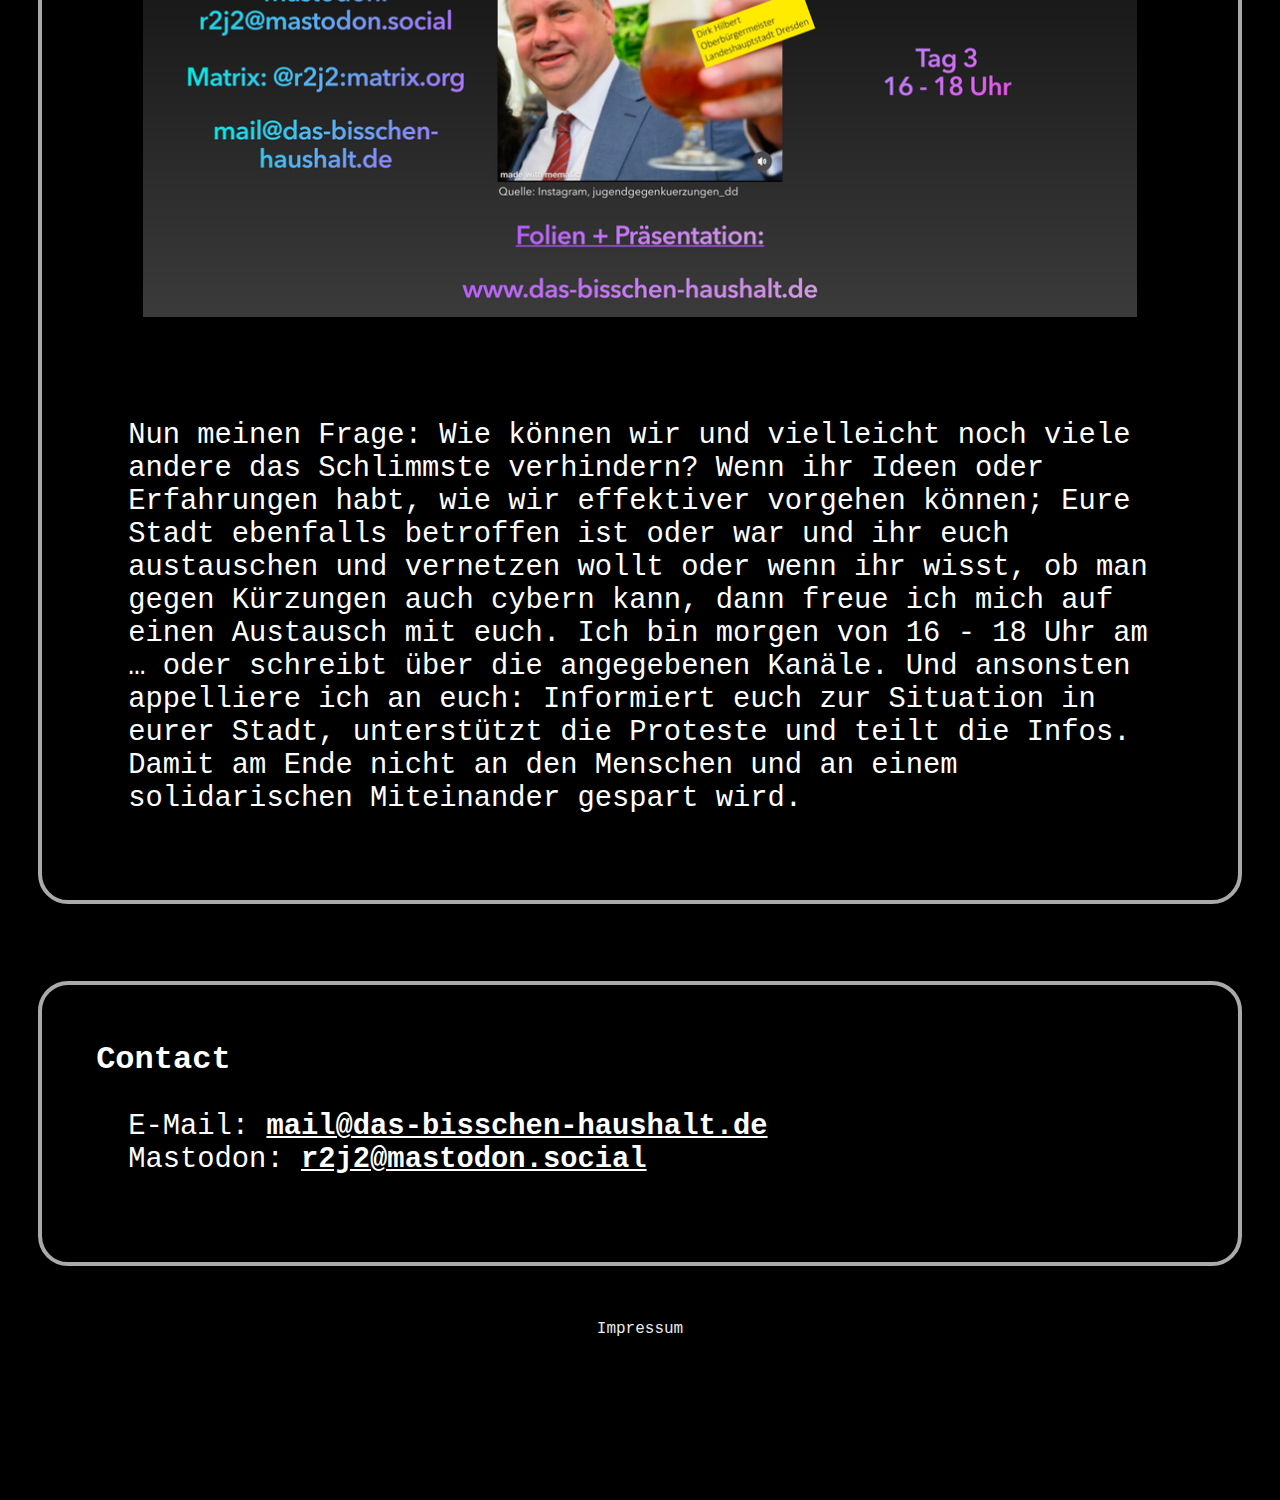
==== commit 1f652ad0: "append" ====
--- a/index.html
+++ b/index.html
@@ -70,7 +70,7 @@
 			<ul>
 			  <li>du Ideen hast, wie der Protest effektiver oder auch kreativer werden kann</li>
 			  <li>du und deine Stadt ebenfalls betroffen ist und du dich Austauschen und Vernetzen willst</li>
-			  <li>deine Erfahrung teilen möchtest</li>
+			  <li>du deine Erfahrung teilen möchtest</li>
 			</ul>
 			<p>
 			  Oder du meldest dich über die angegebenen <a href="#contact">Kontaktdaten</a> unten auf der Seite.
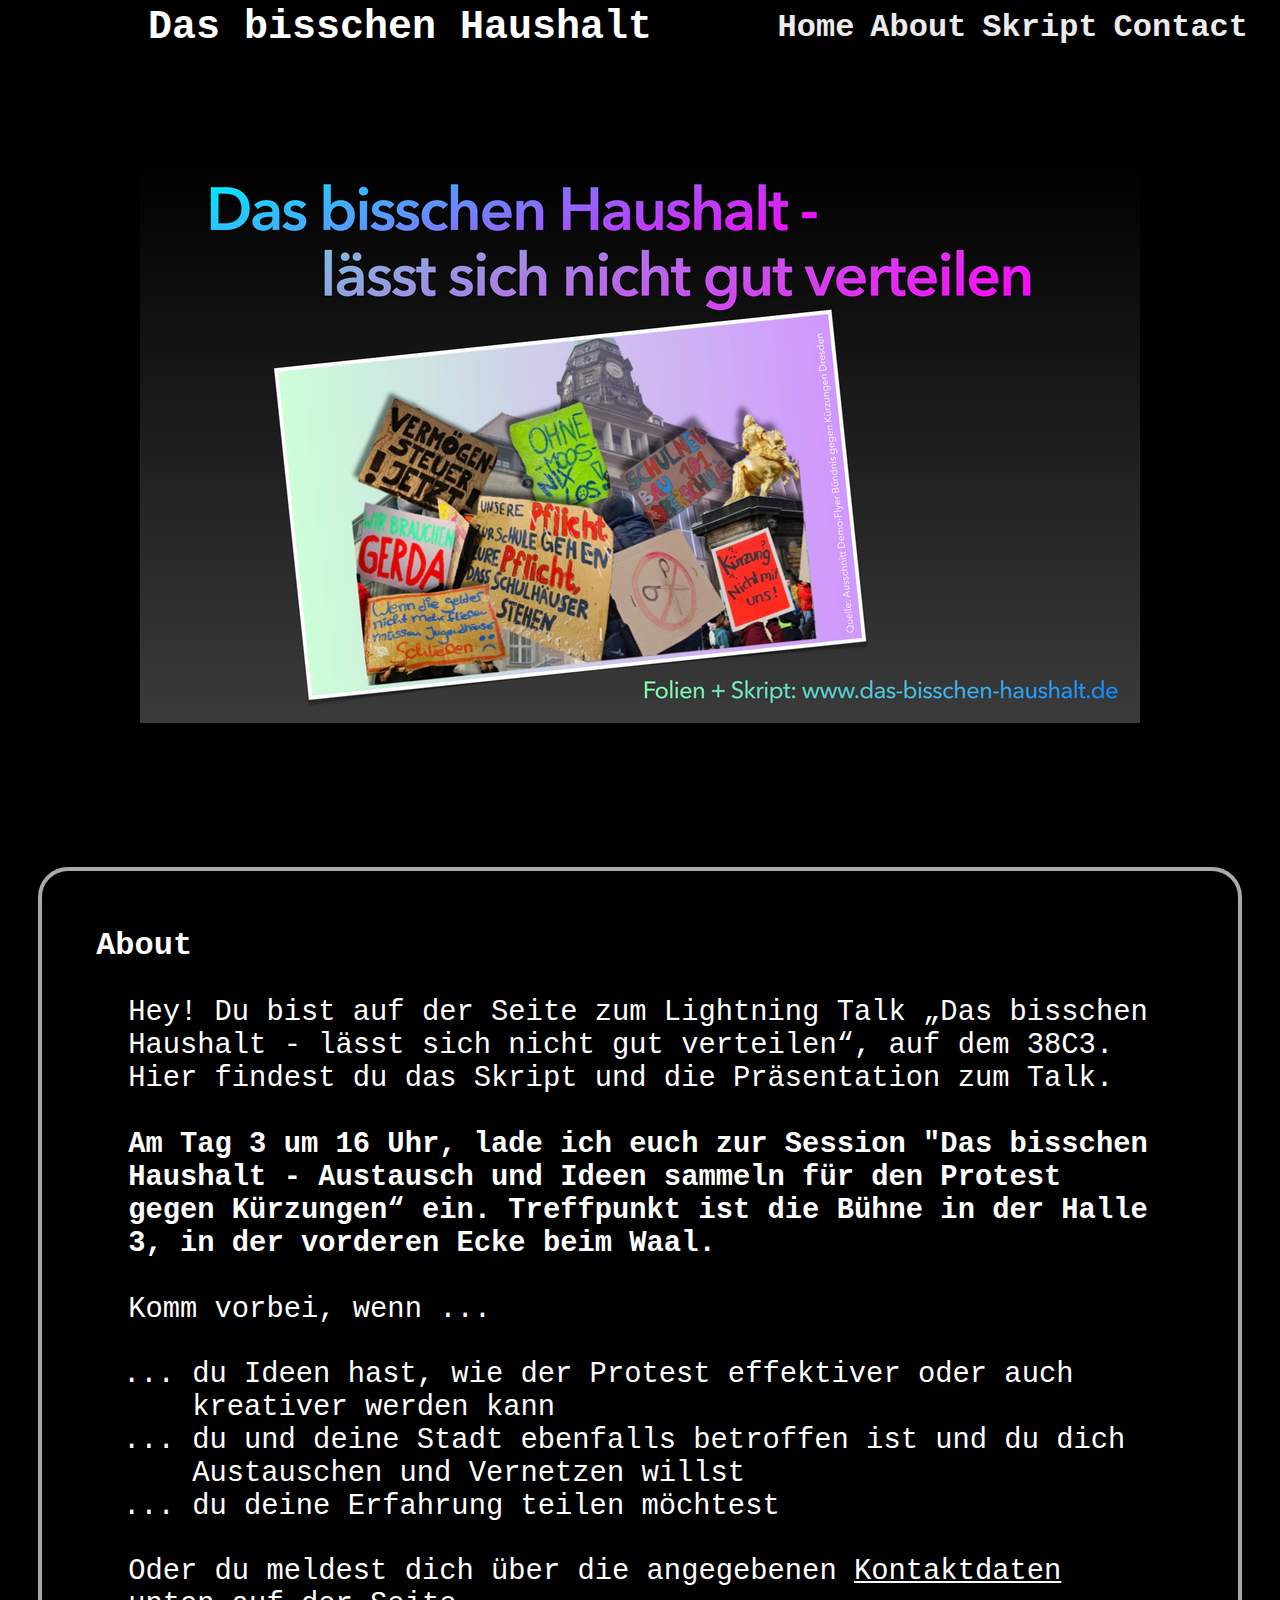
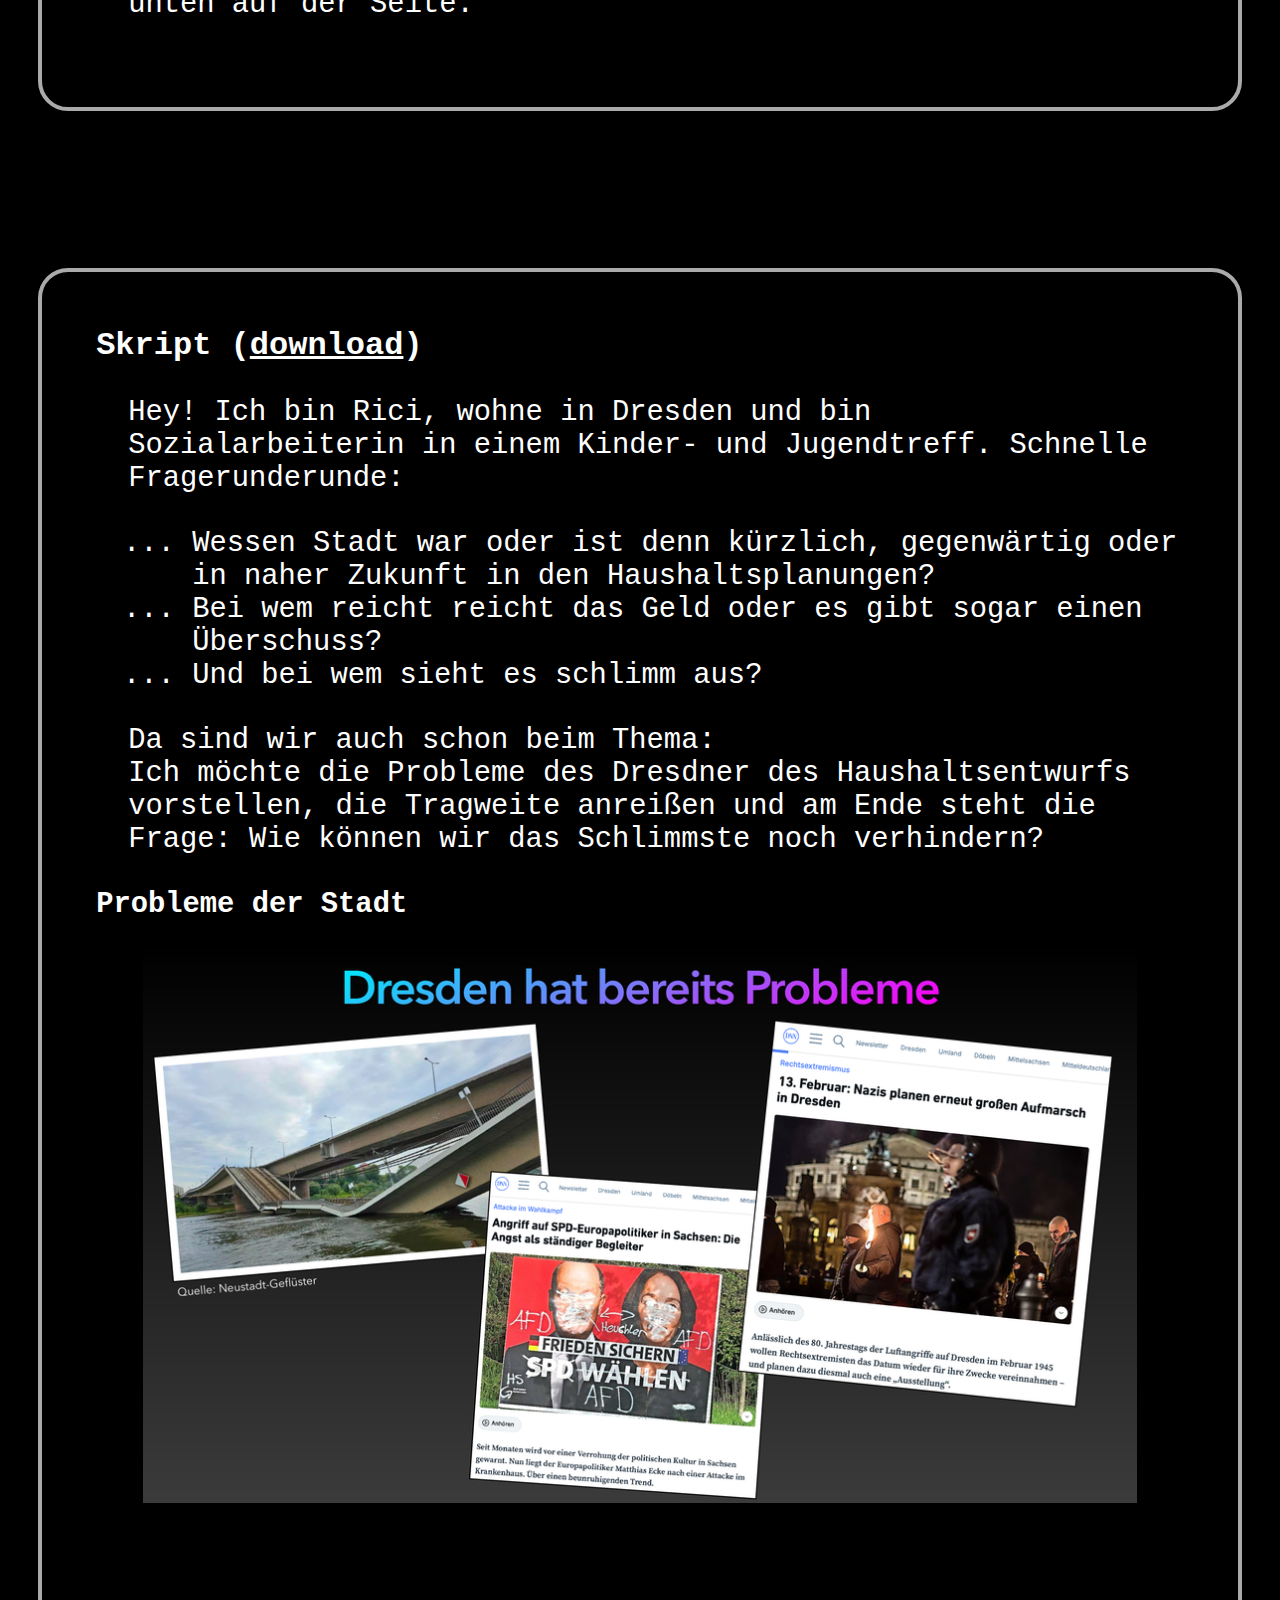
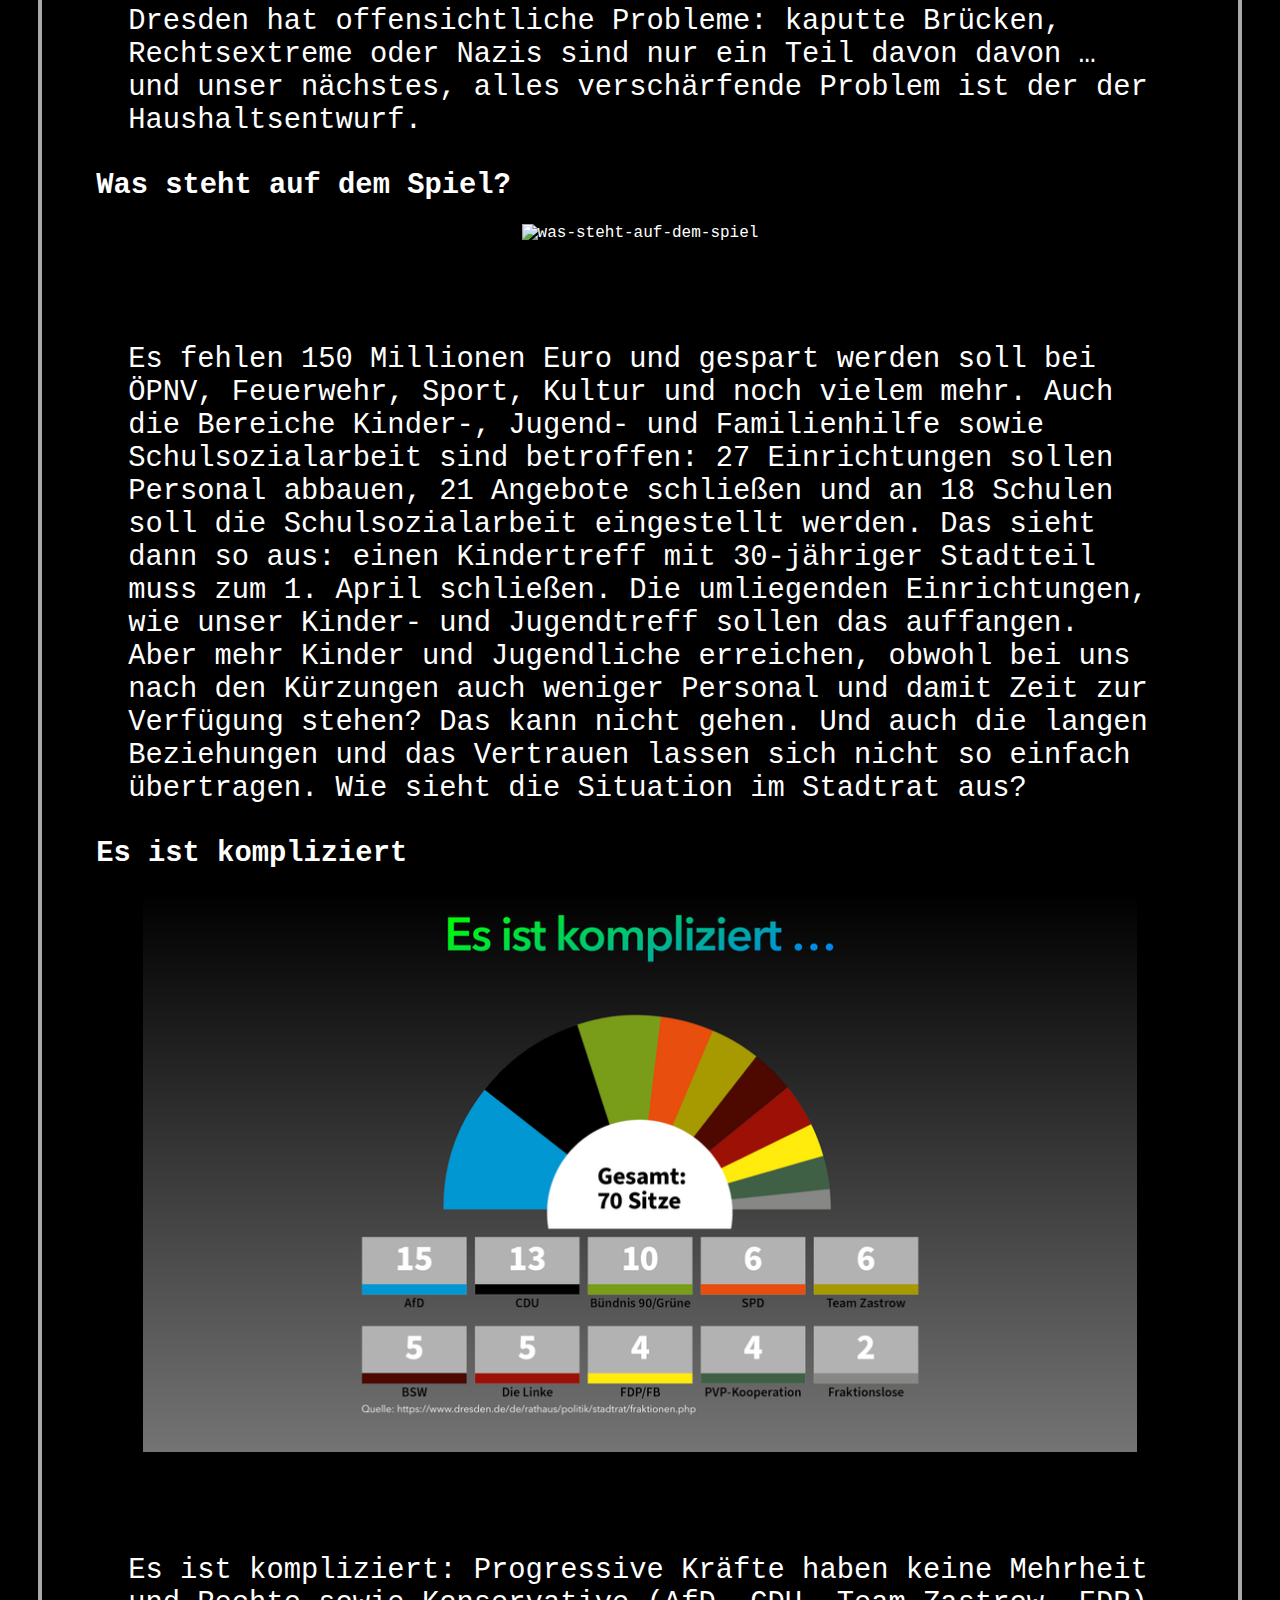
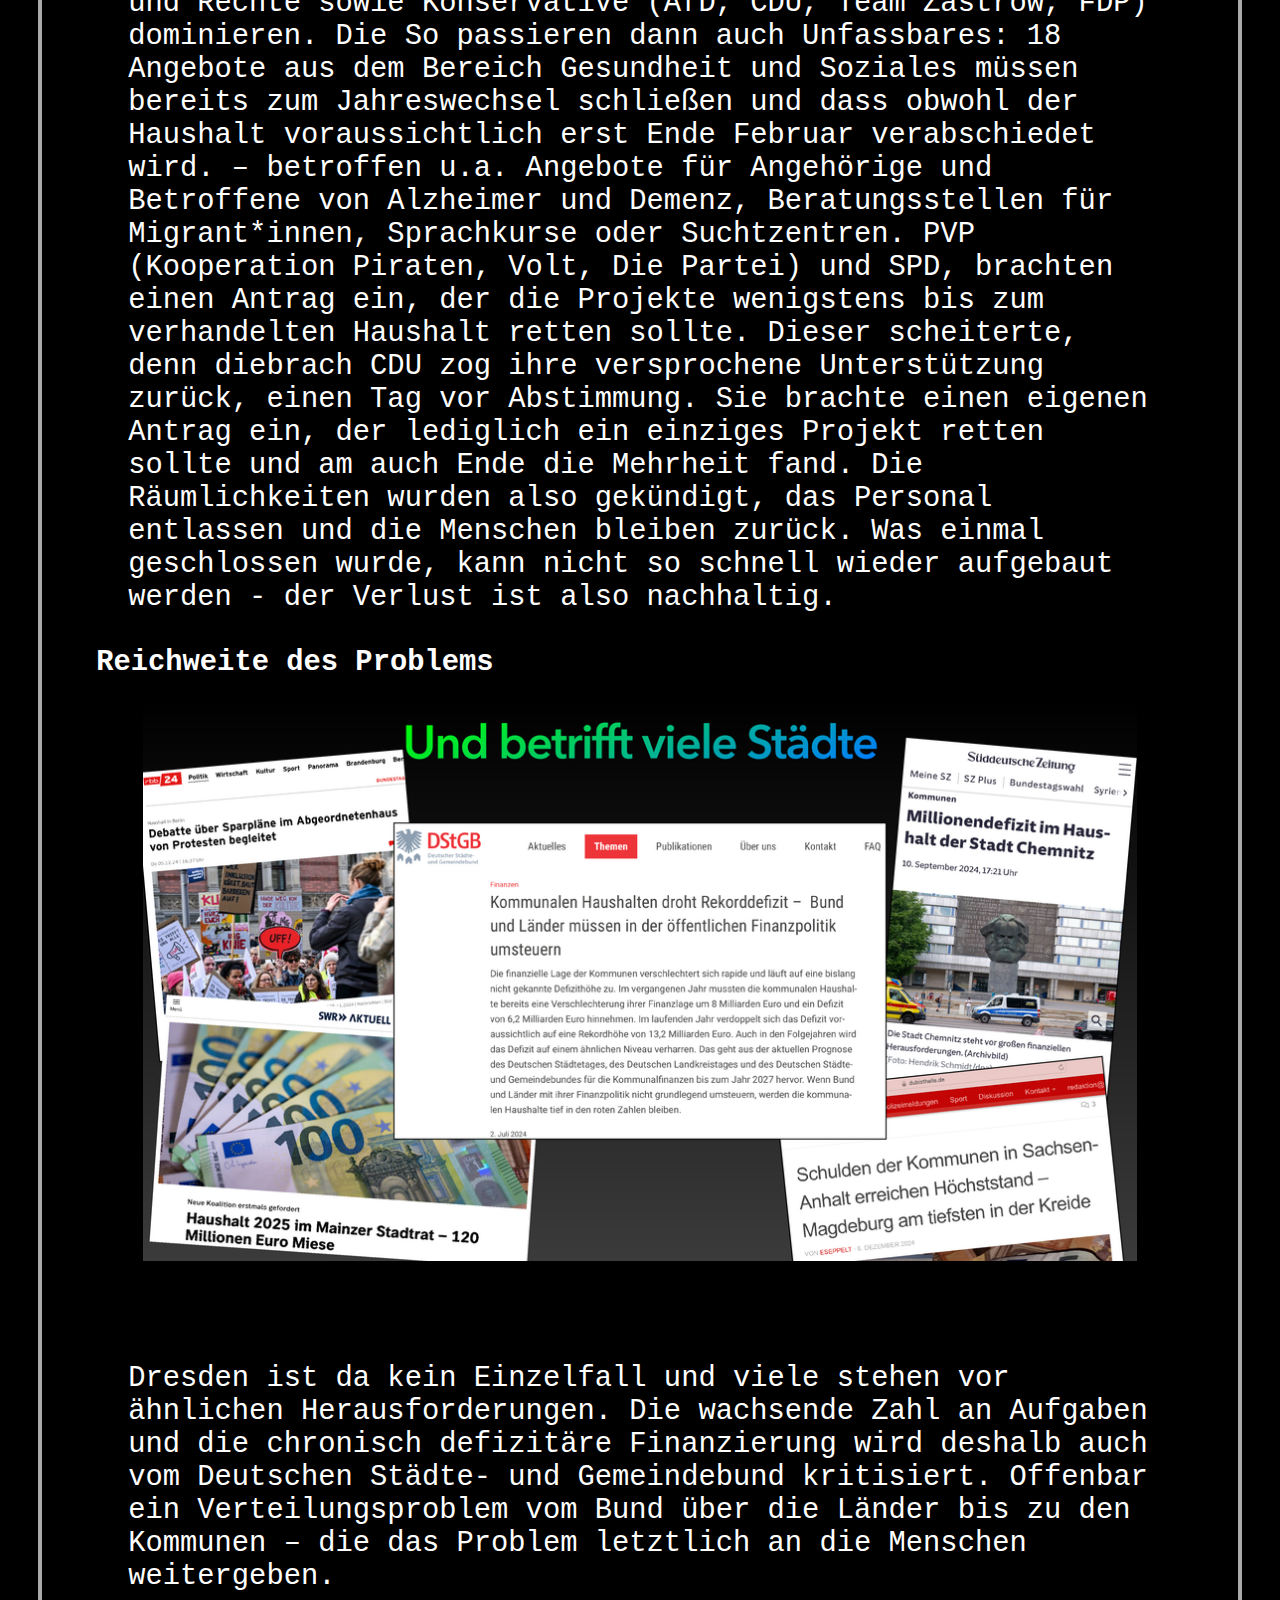
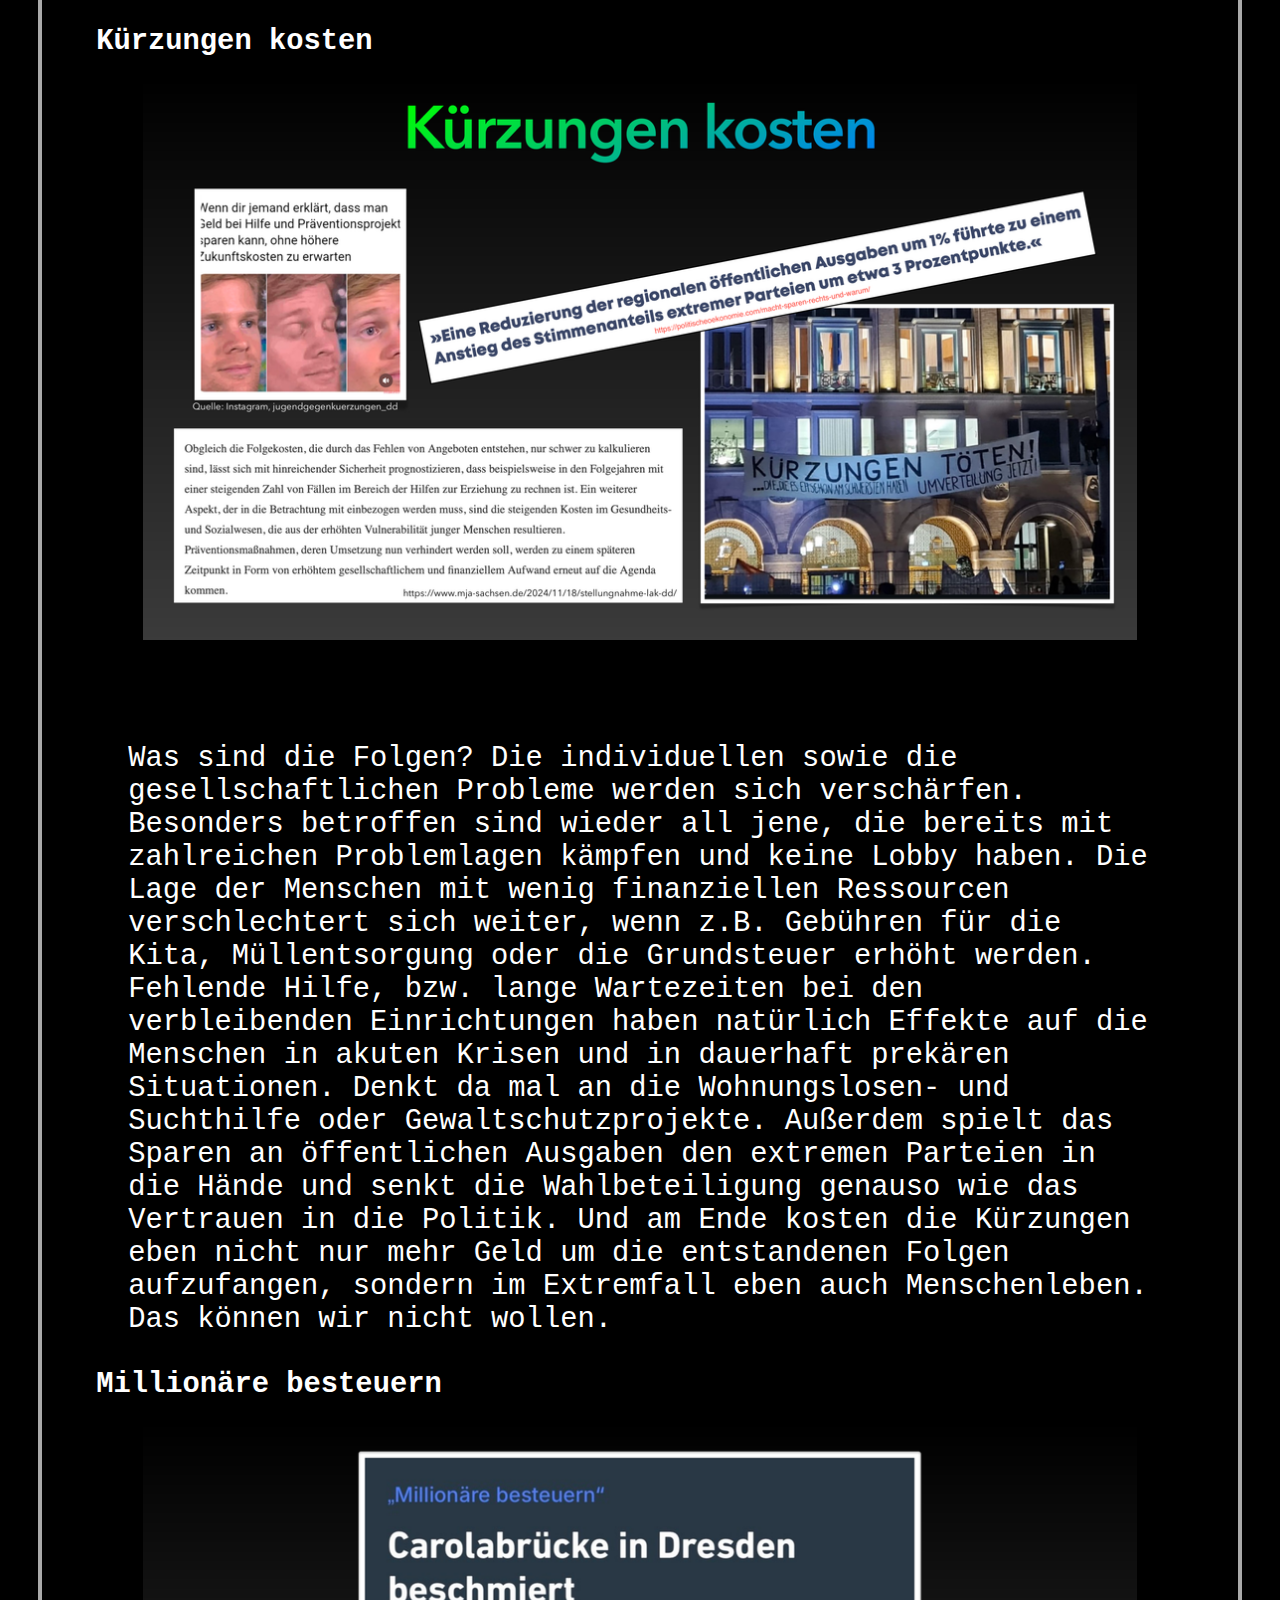
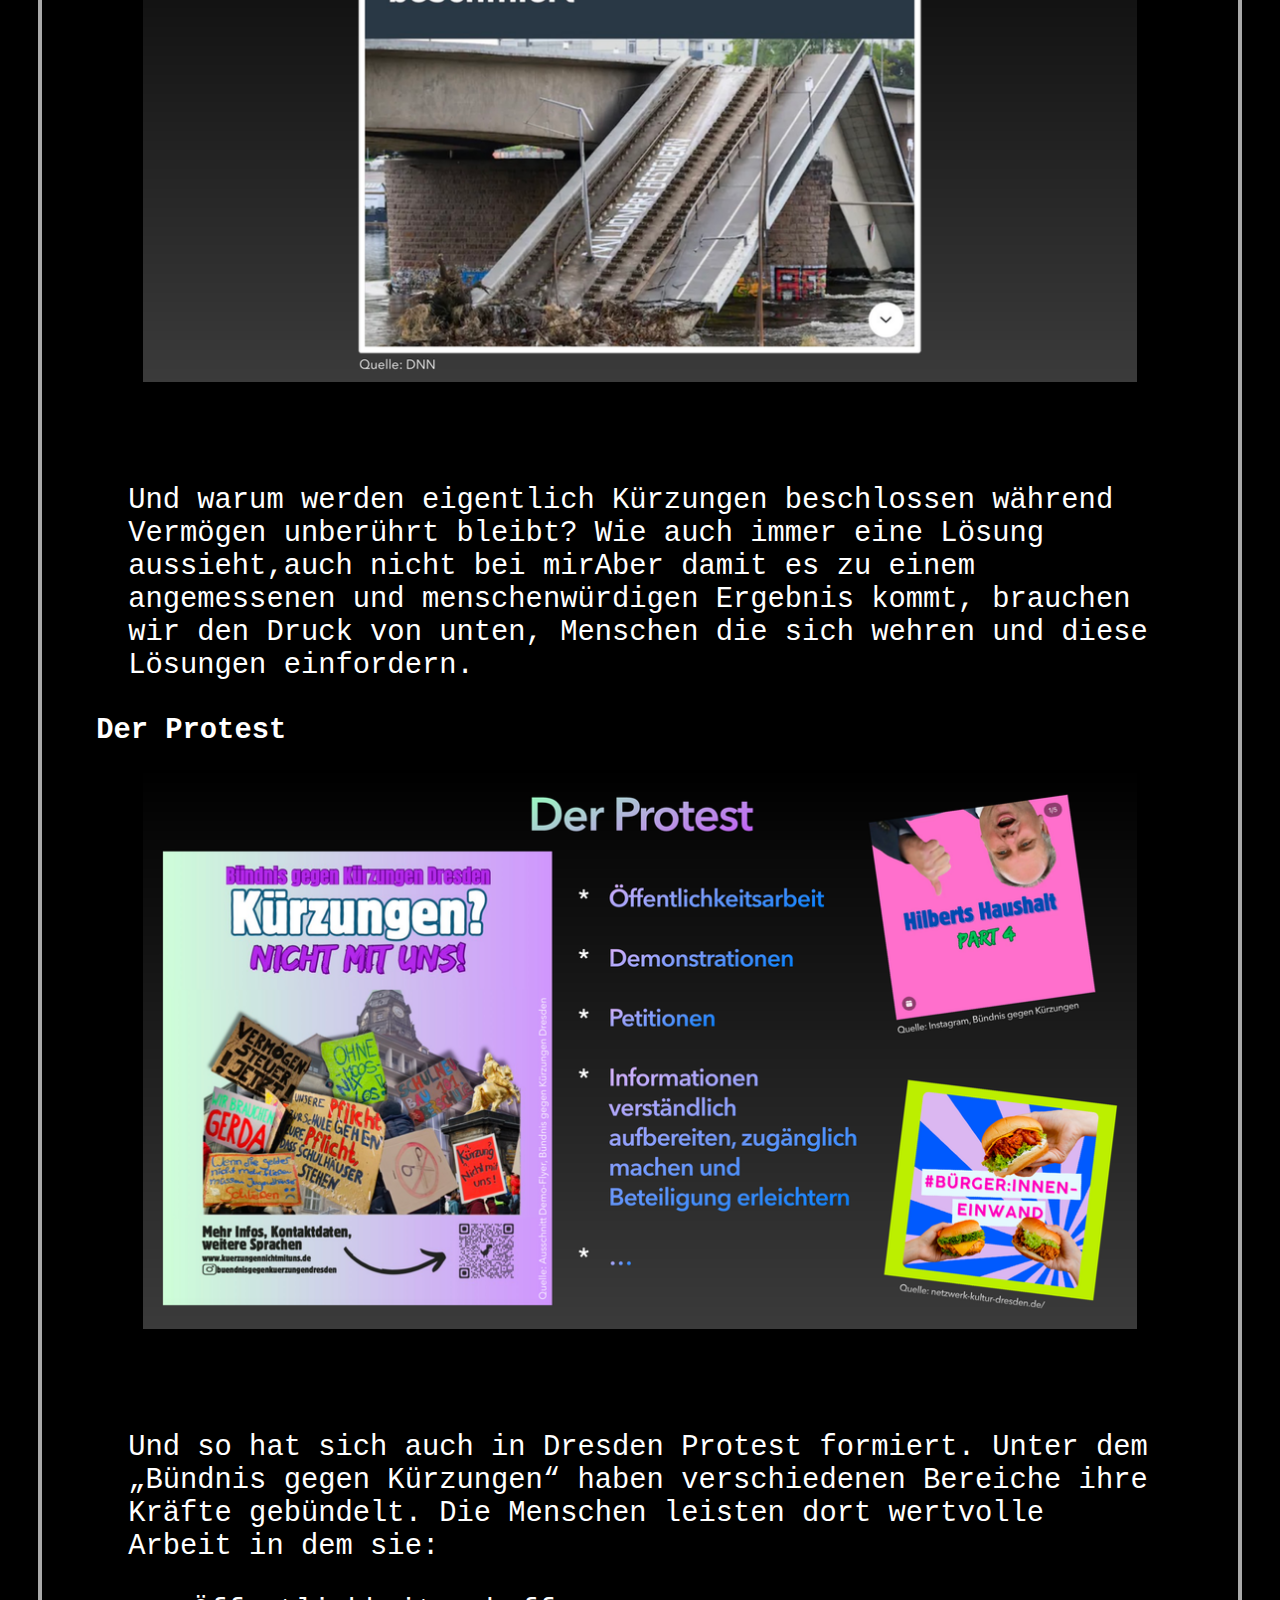
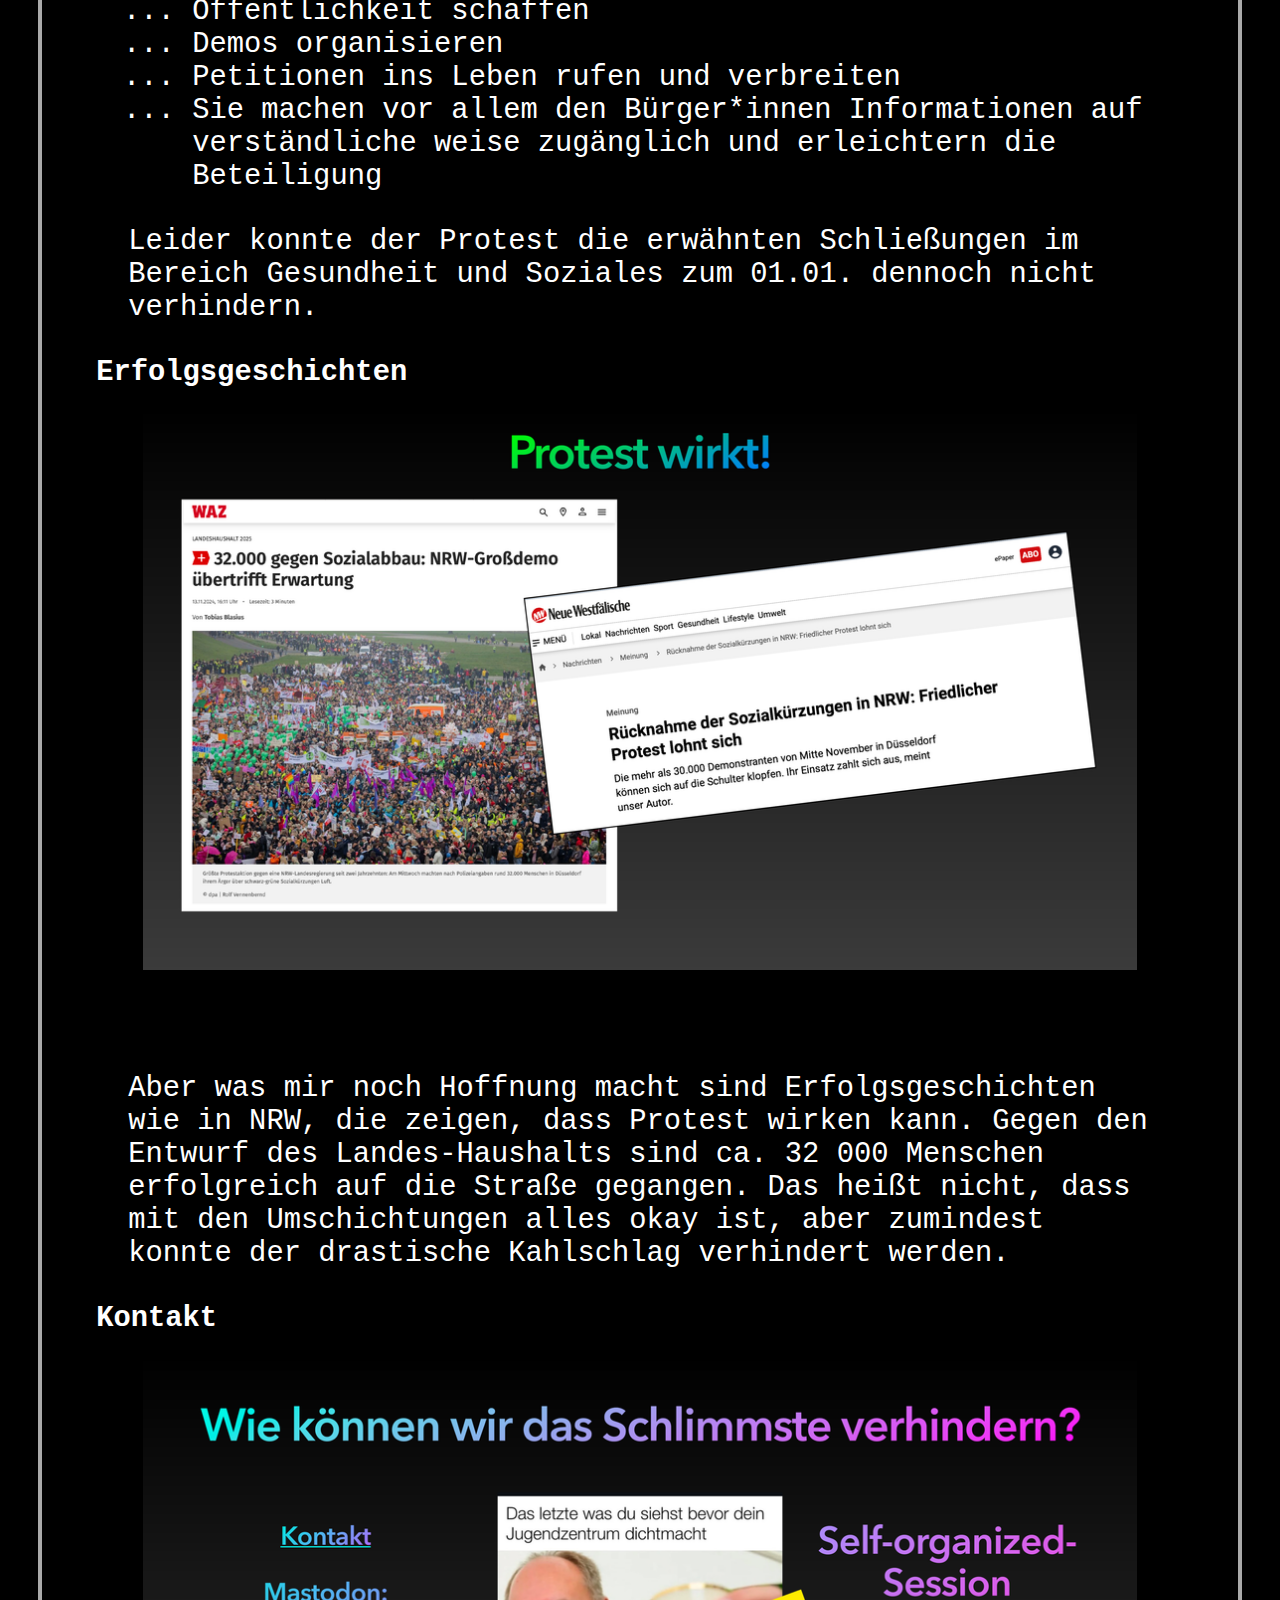
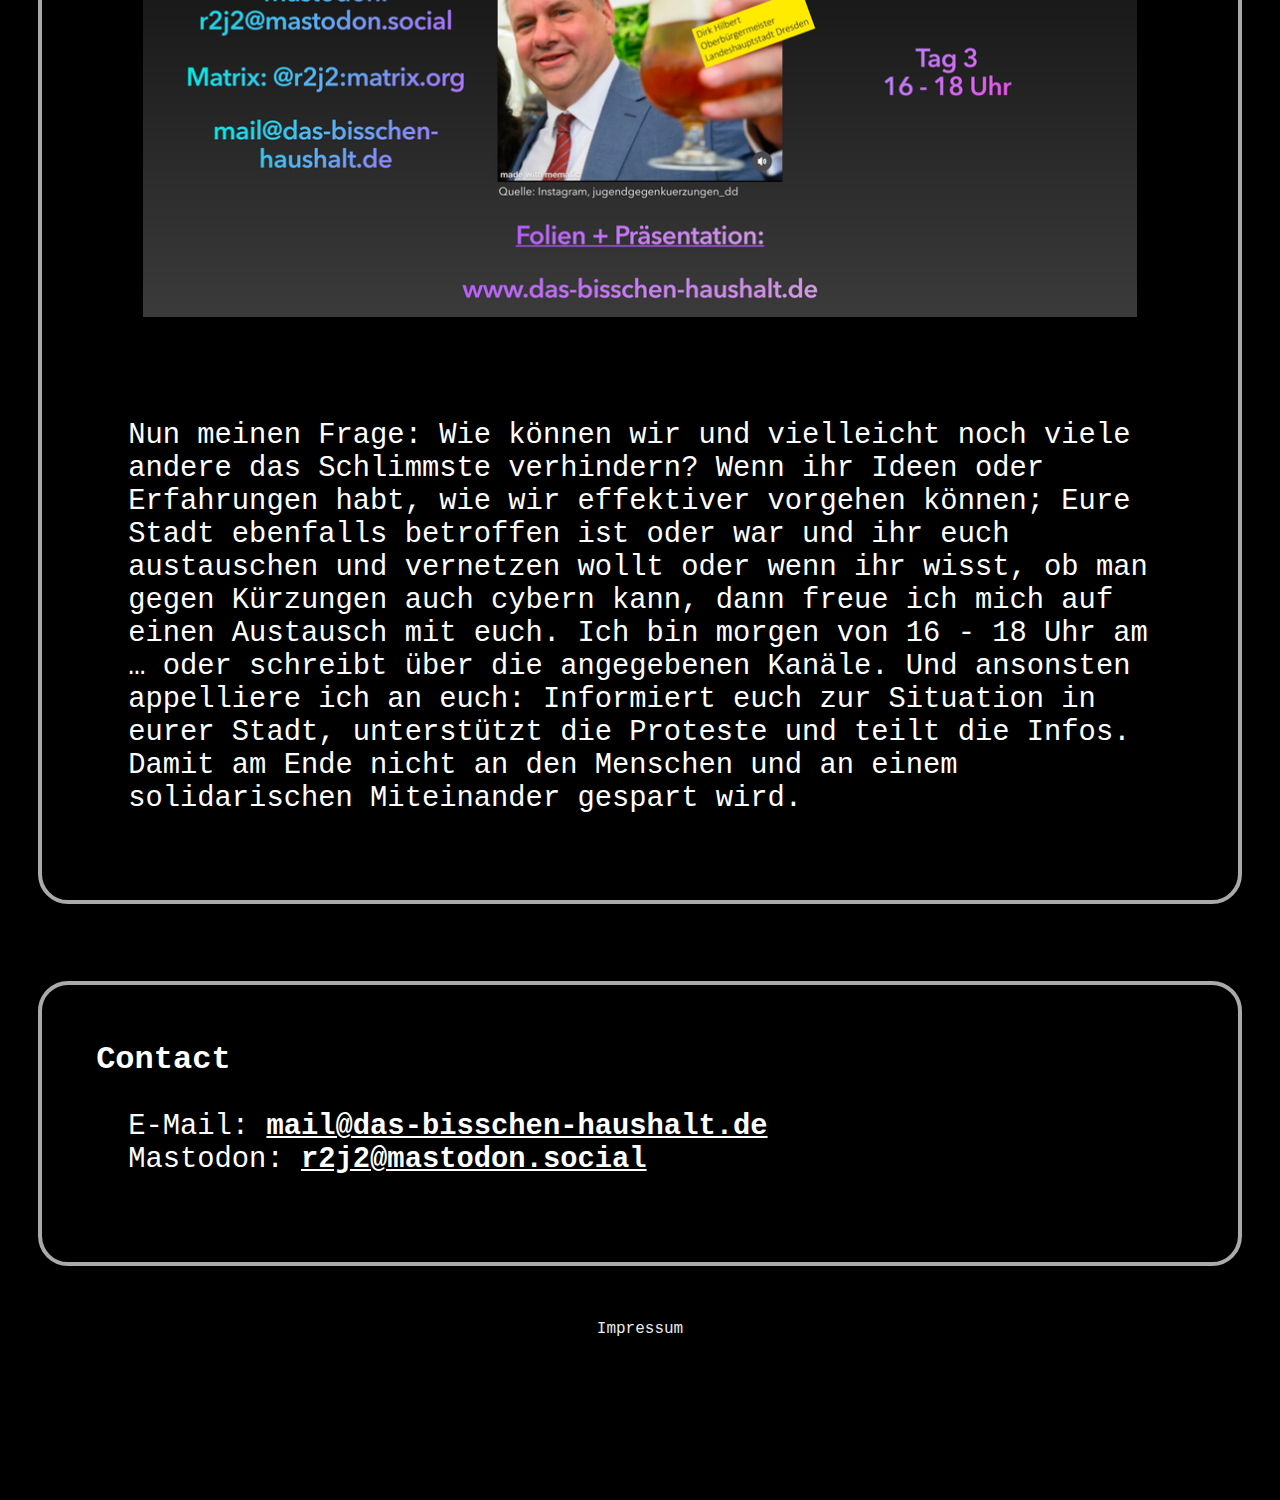
==== commit fb4d2c1d: "added location" ====
--- a/index.html
+++ b/index.html
@@ -61,8 +61,8 @@
 			  Hier findest du das Skript und die Präsentation zum Talk.
 			  <br>
 			  <br>
-			  Am Tag 3 ab 16 Uhr (Ort wird noch bekannt gegeben), lade ich dich herzlich zur Self-Organized-Session
-			  "Das bisschen Haushalt - Austausch und Ideen sammeln für den Protest gegen Kürzungen“ ein.
+			  <b>Am Tag 3 um 16 Uhr, lade ich euch zur Session "Das bisschen Haushalt - Austausch und Ideen sammeln für den Protest gegen
+			  Kürzungen“ ein. Treffpunkt ist die Bühne in der Halle 3, in der vorderen Ecke beim Waal.</b>
 			  <br>
 			  <br>
 			  Komm vorbei, wenn ...
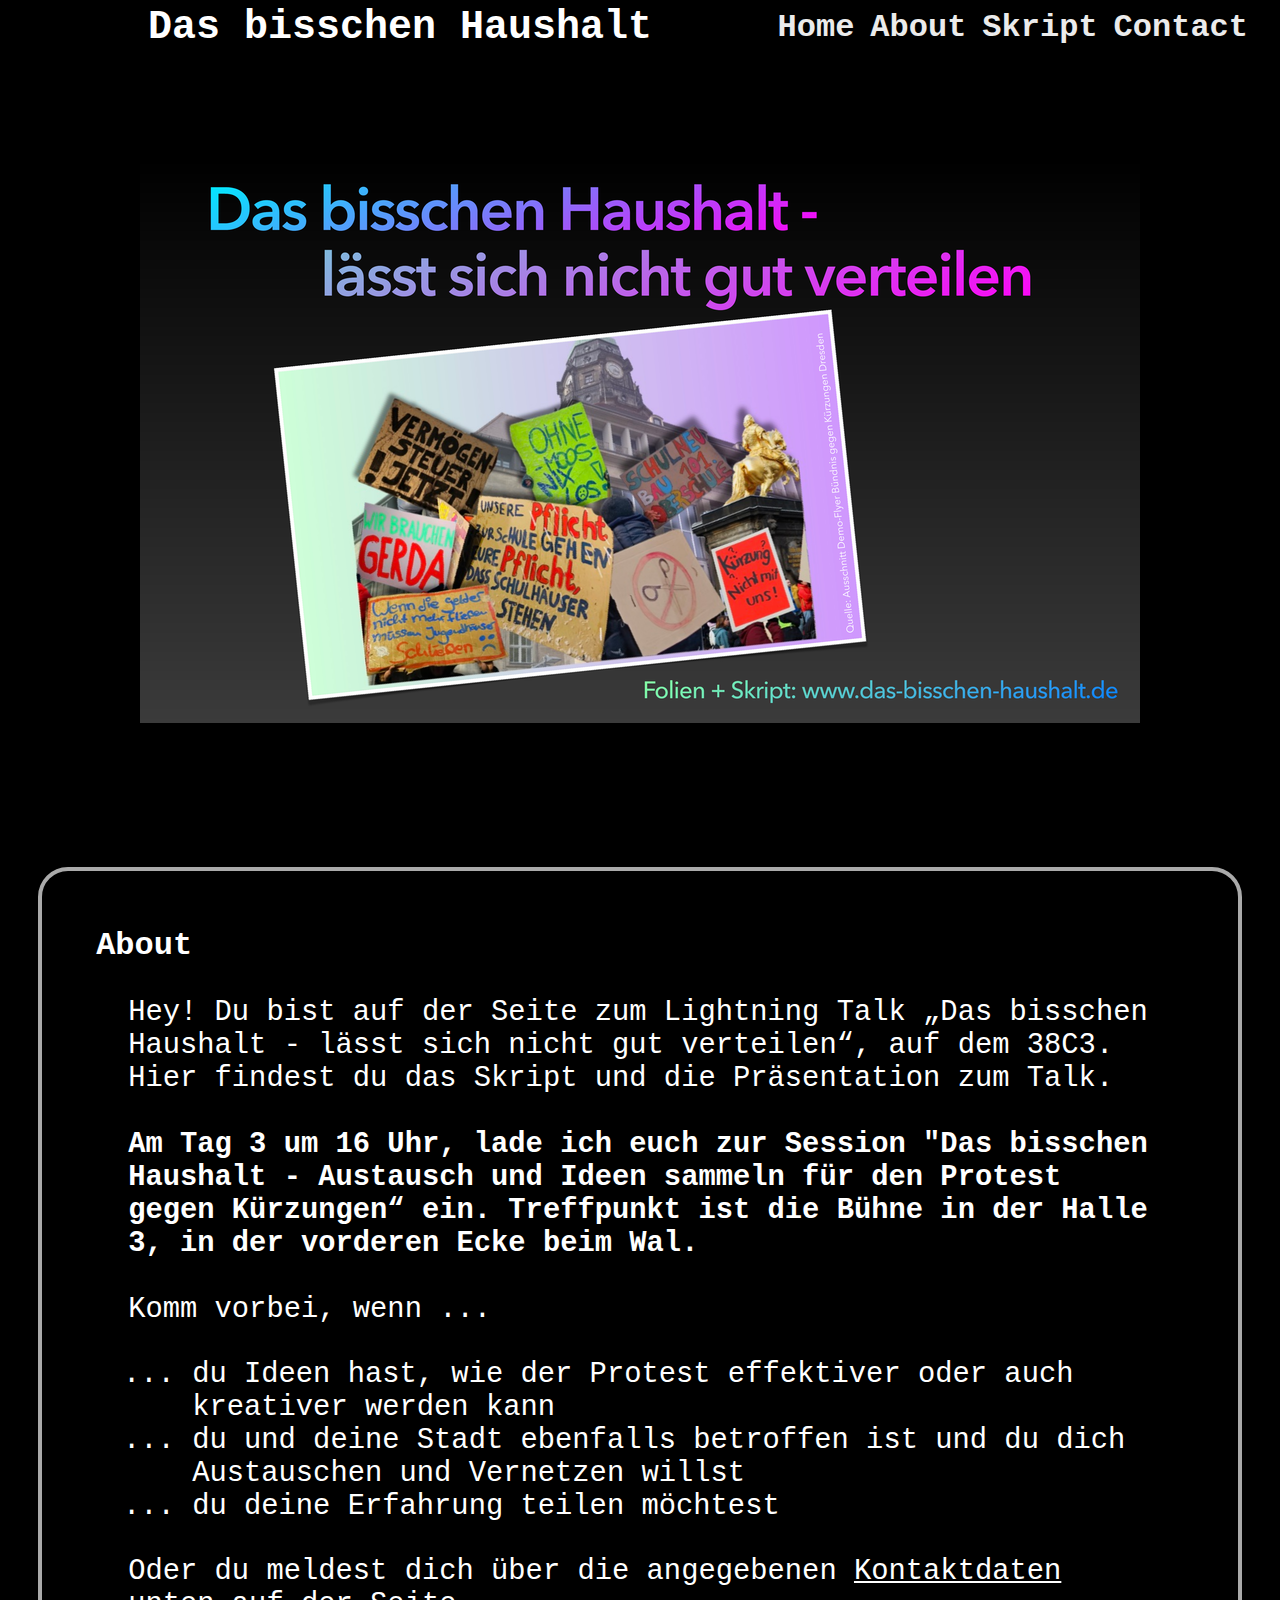
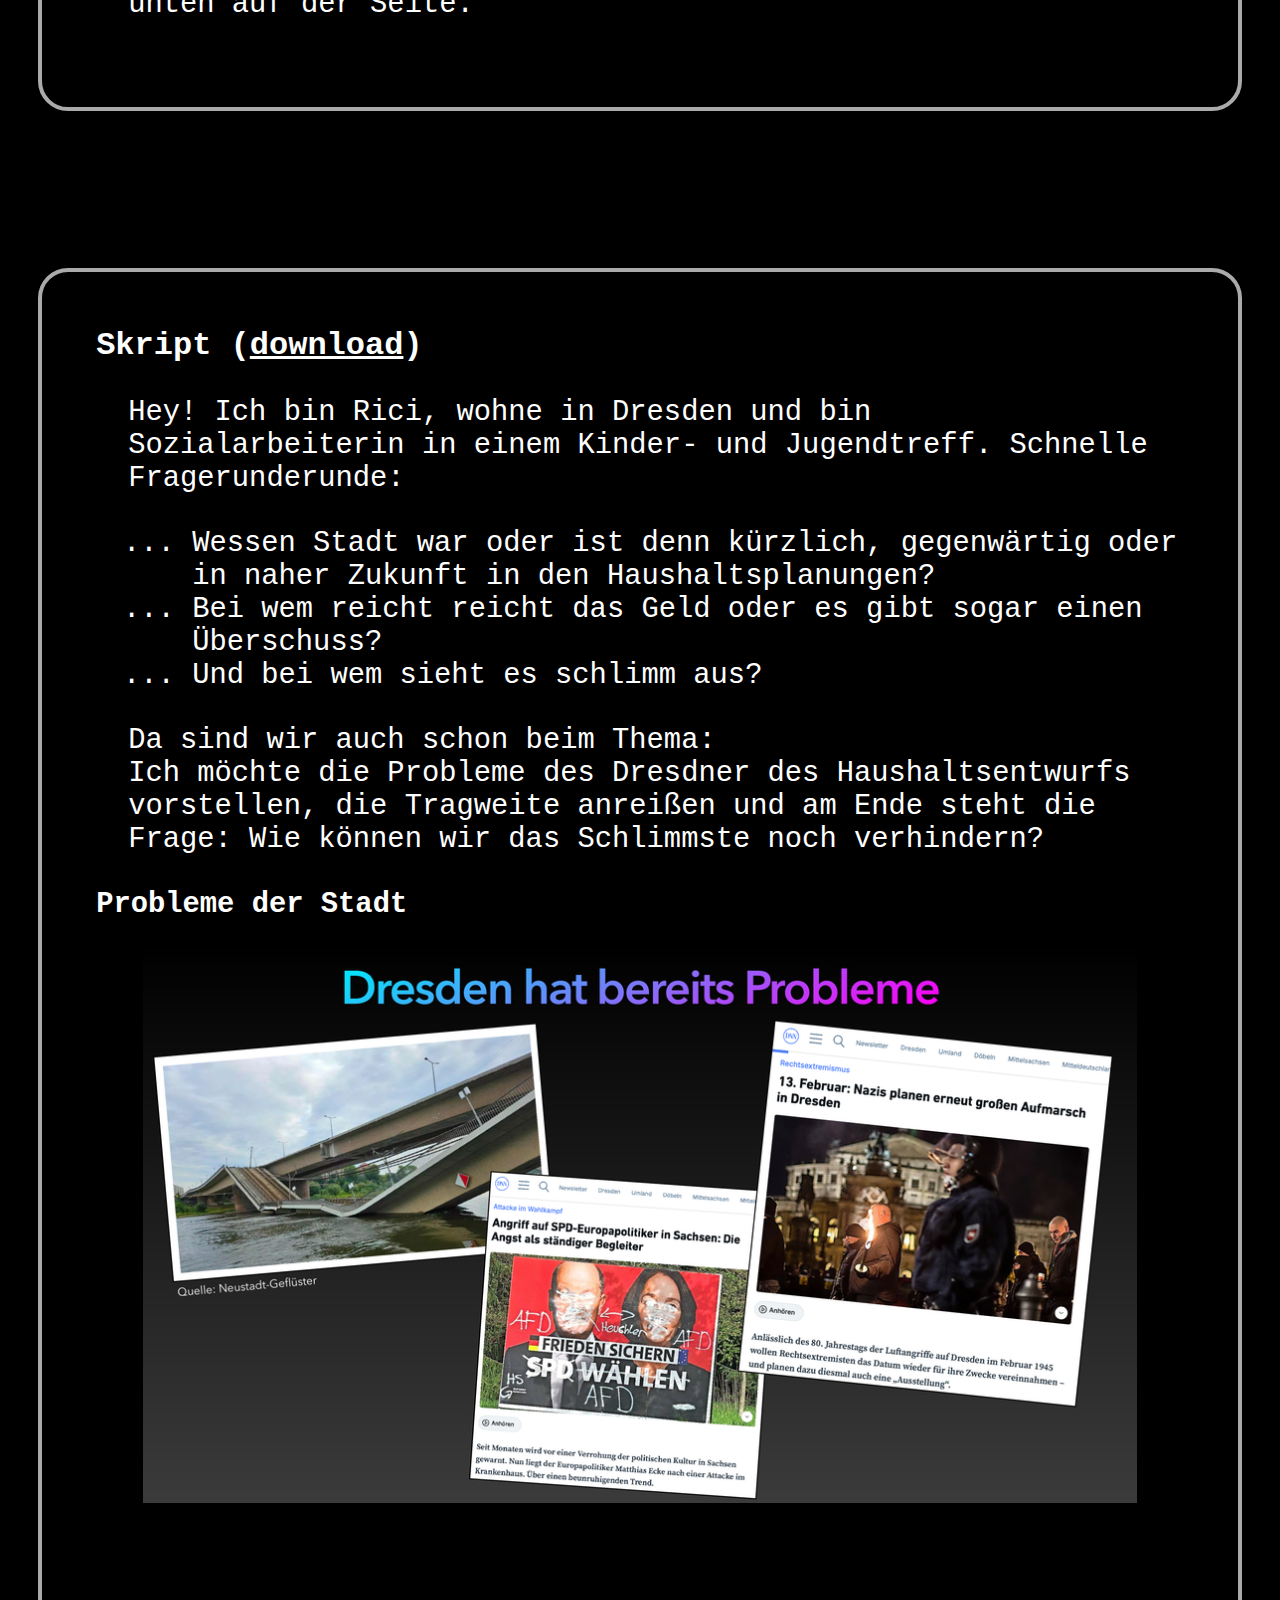
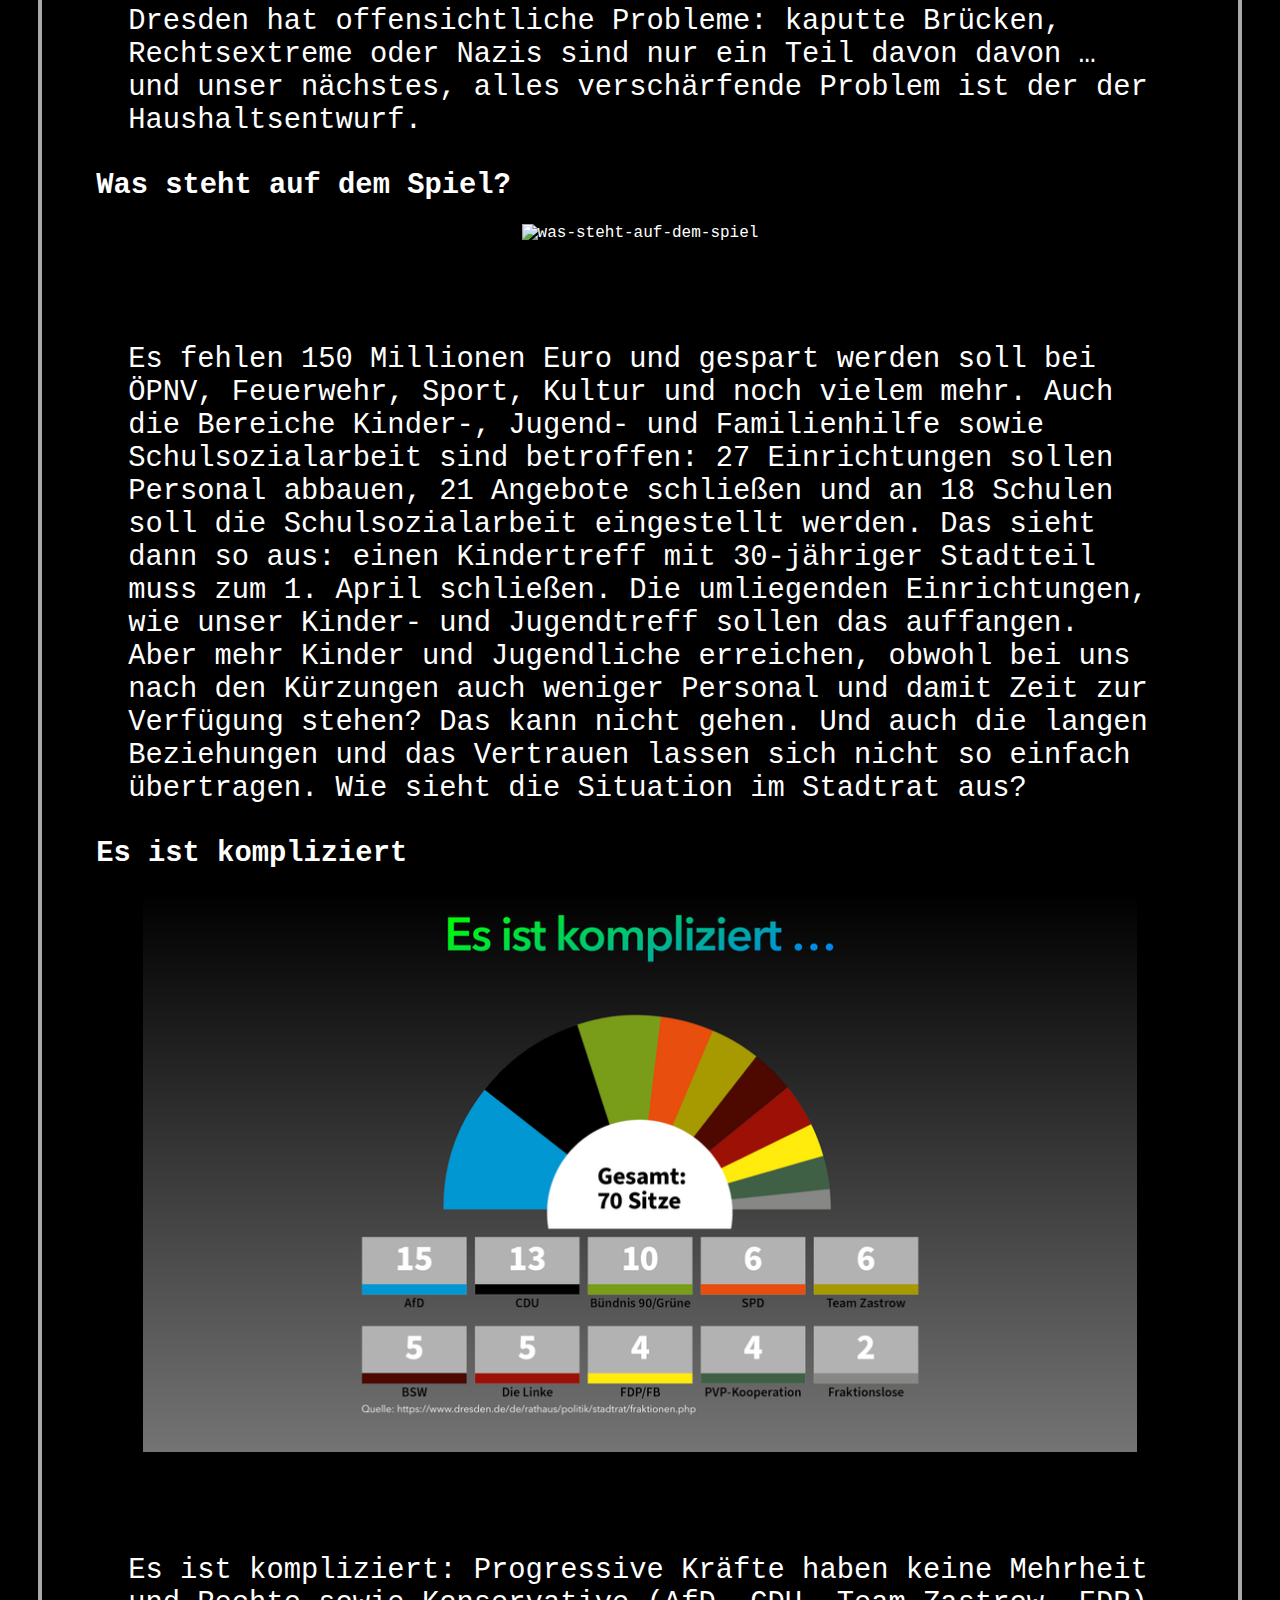
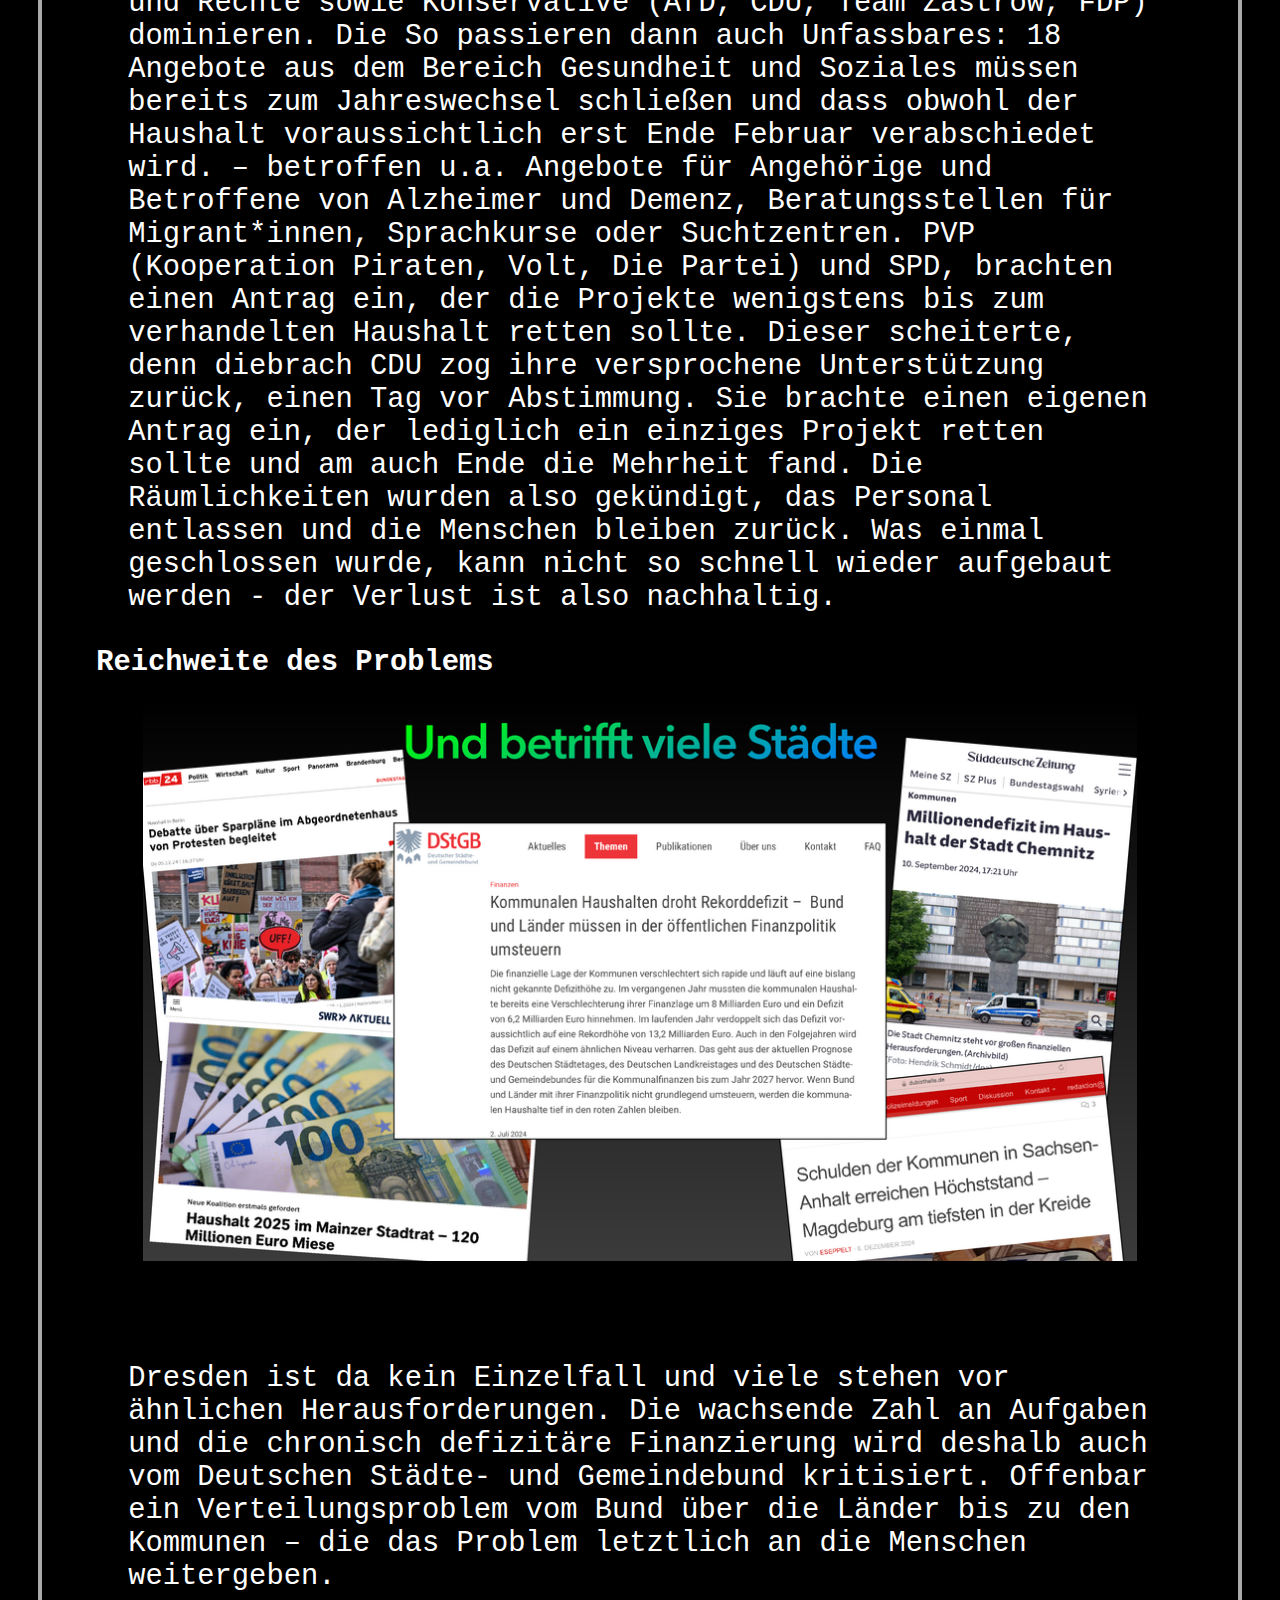
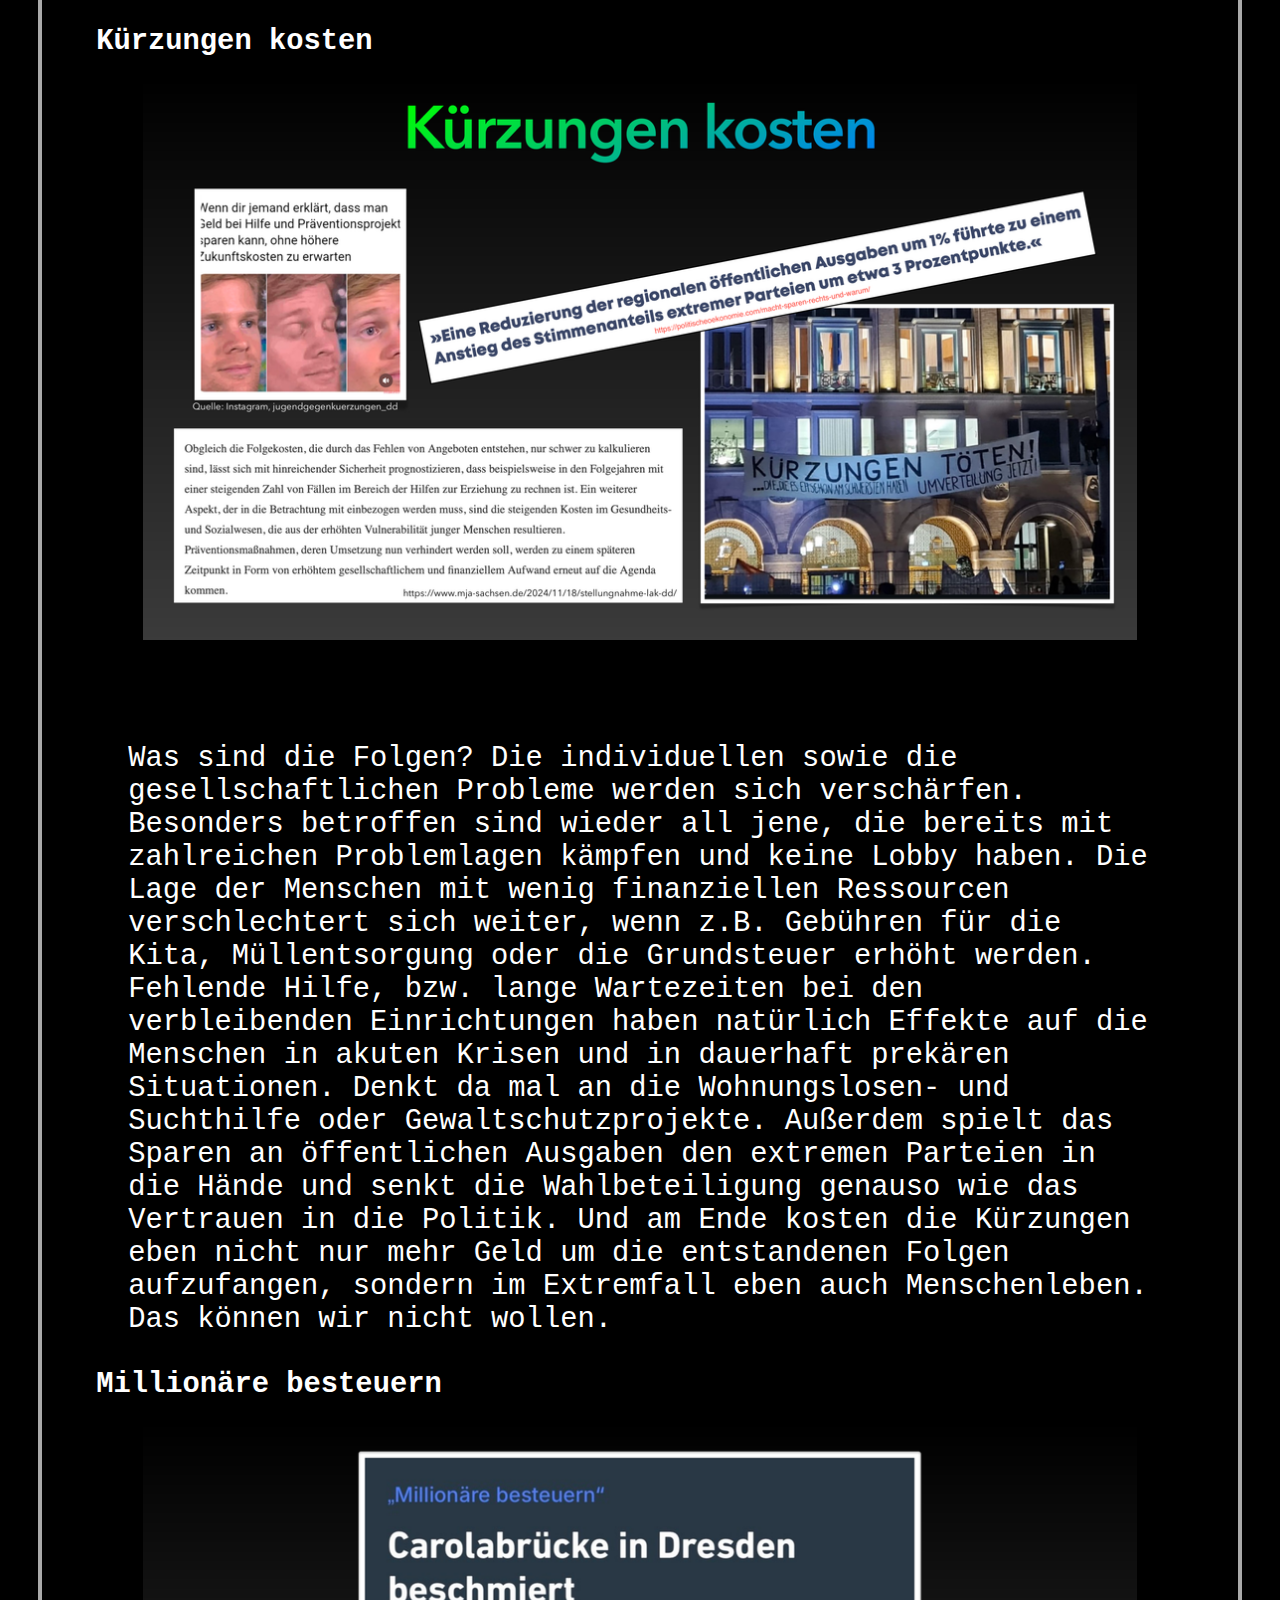
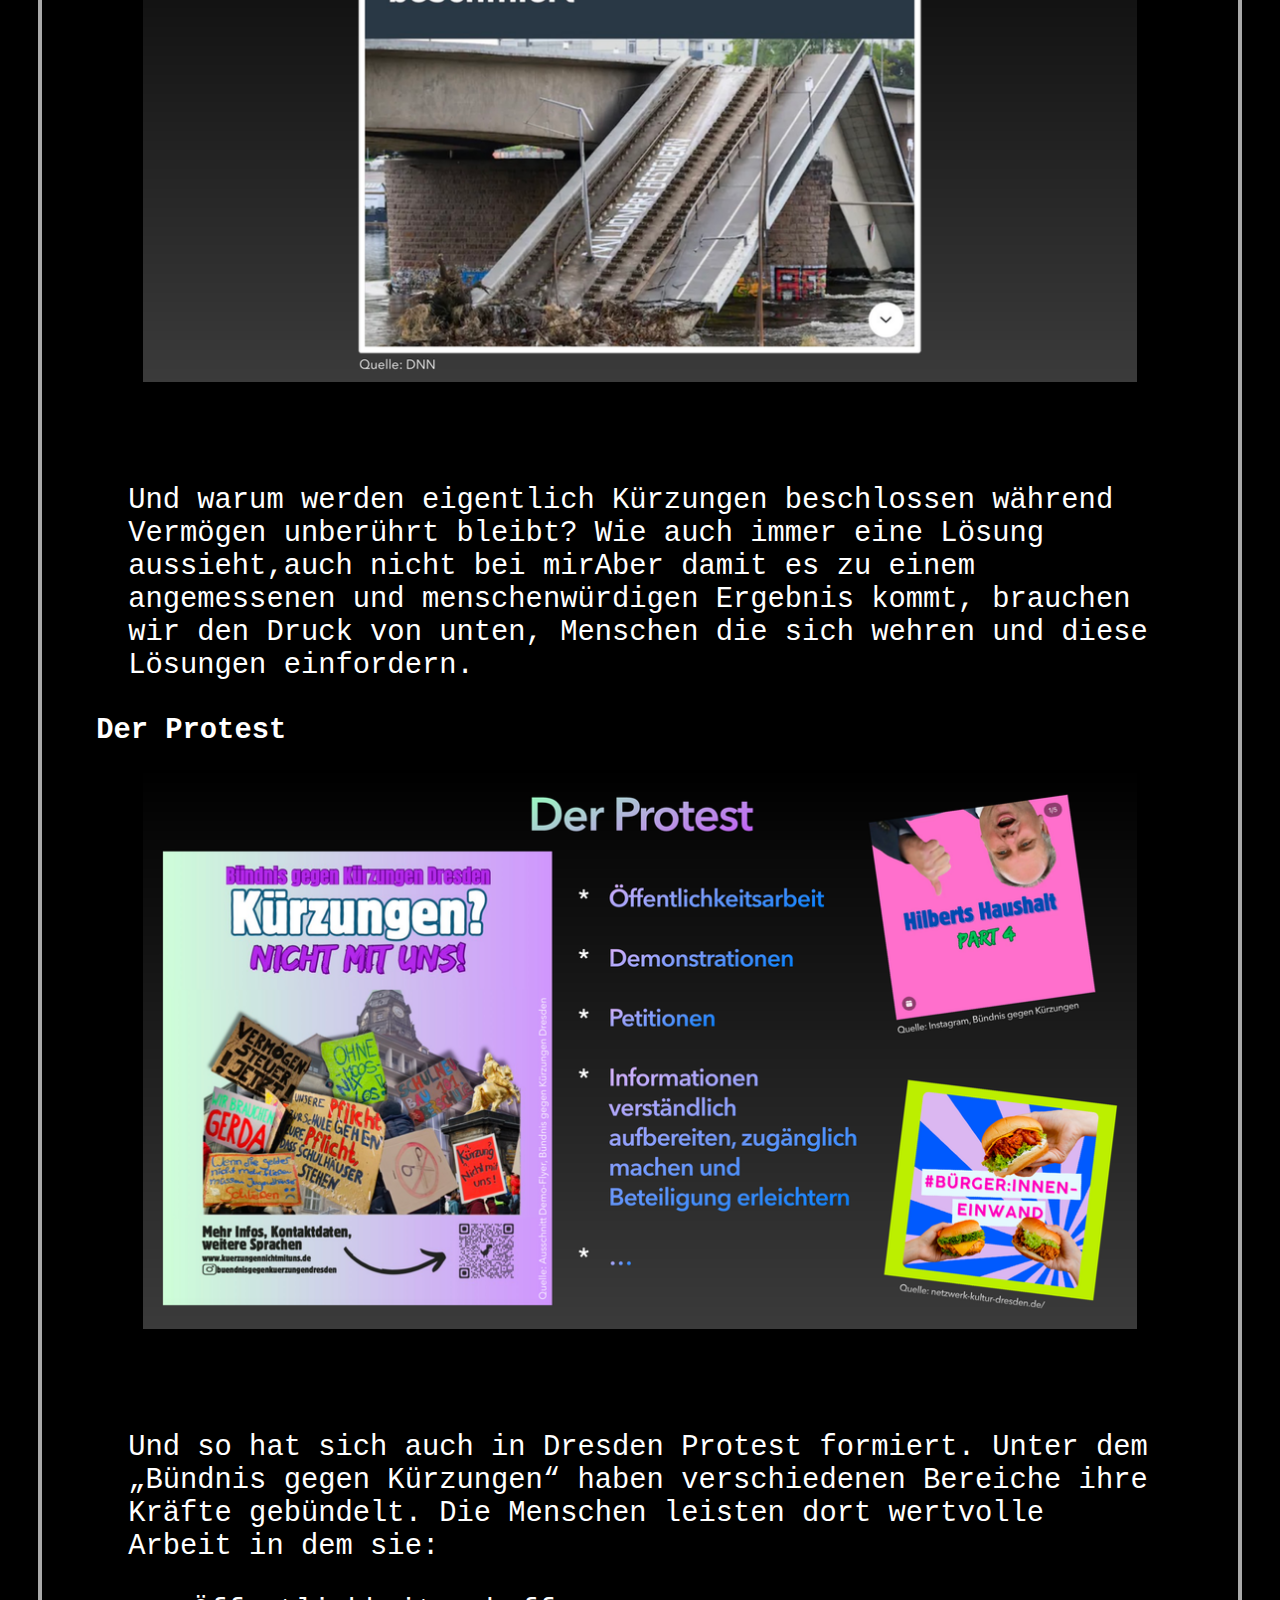
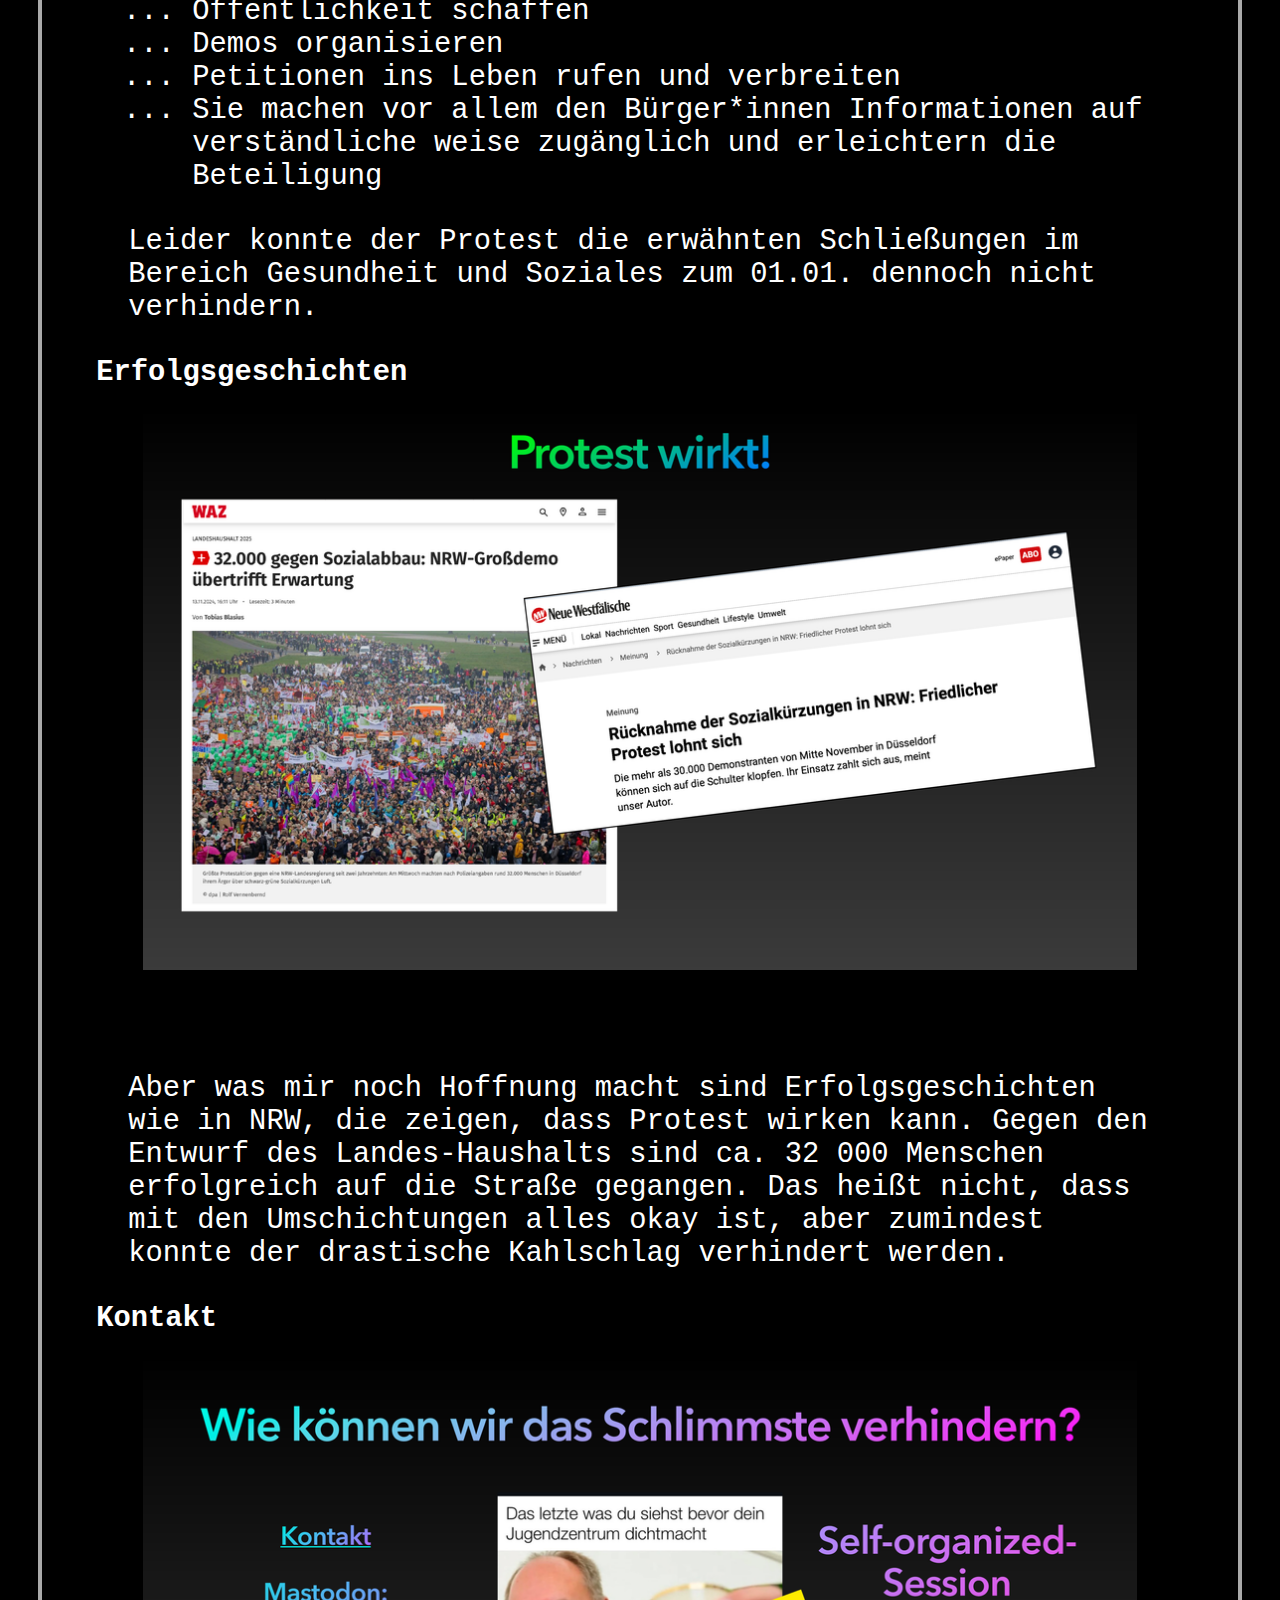
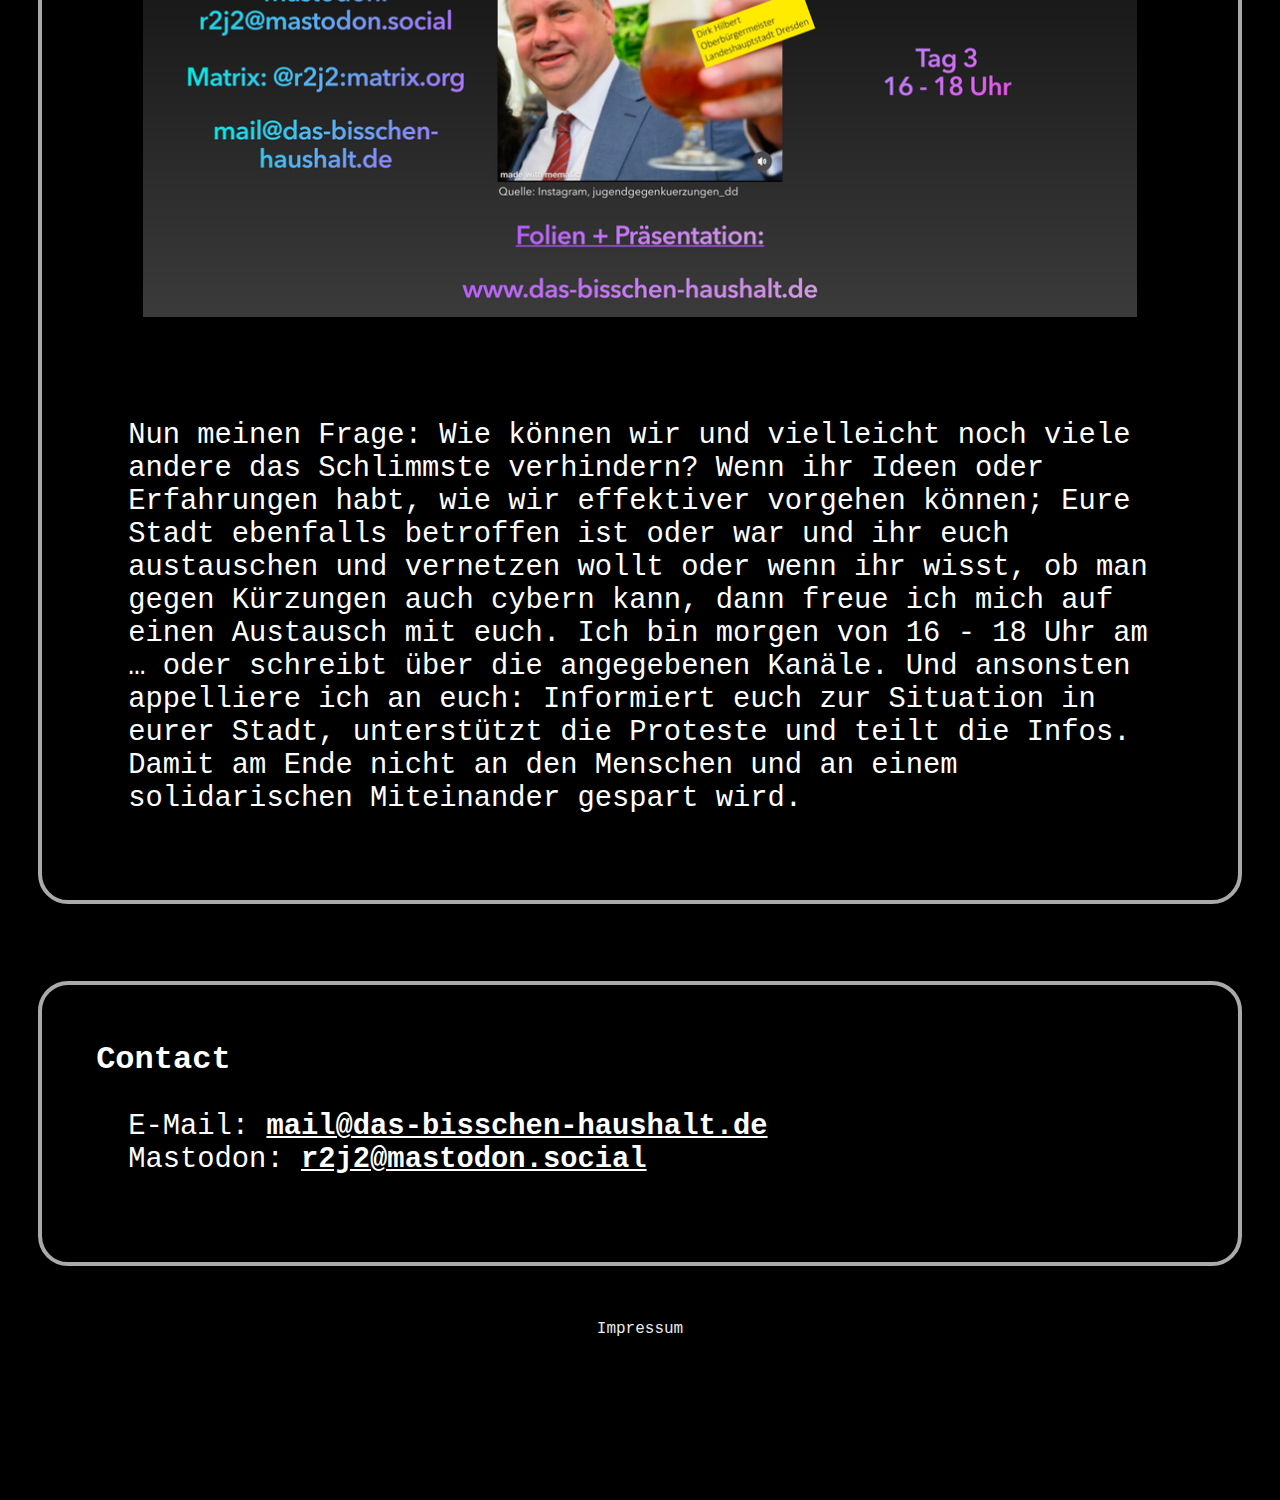
==== commit 4f1f1993: "added location" ====
--- a/index.html
+++ b/index.html
@@ -62,7 +62,7 @@
 			  <br>
 			  <br>
 			  <b>Am Tag 3 um 16 Uhr, lade ich euch zur Session "Das bisschen Haushalt - Austausch und Ideen sammeln für den Protest gegen
-			  Kürzungen“ ein. Treffpunkt ist die Bühne in der Halle 3, in der vorderen Ecke beim Waal.</b>
+			  Kürzungen“ ein. Treffpunkt ist die Bühne in der Halle 3, in der vorderen Ecke beim Wal.</b>
 			  <br>
 			  <br>
 			  Komm vorbei, wenn ...
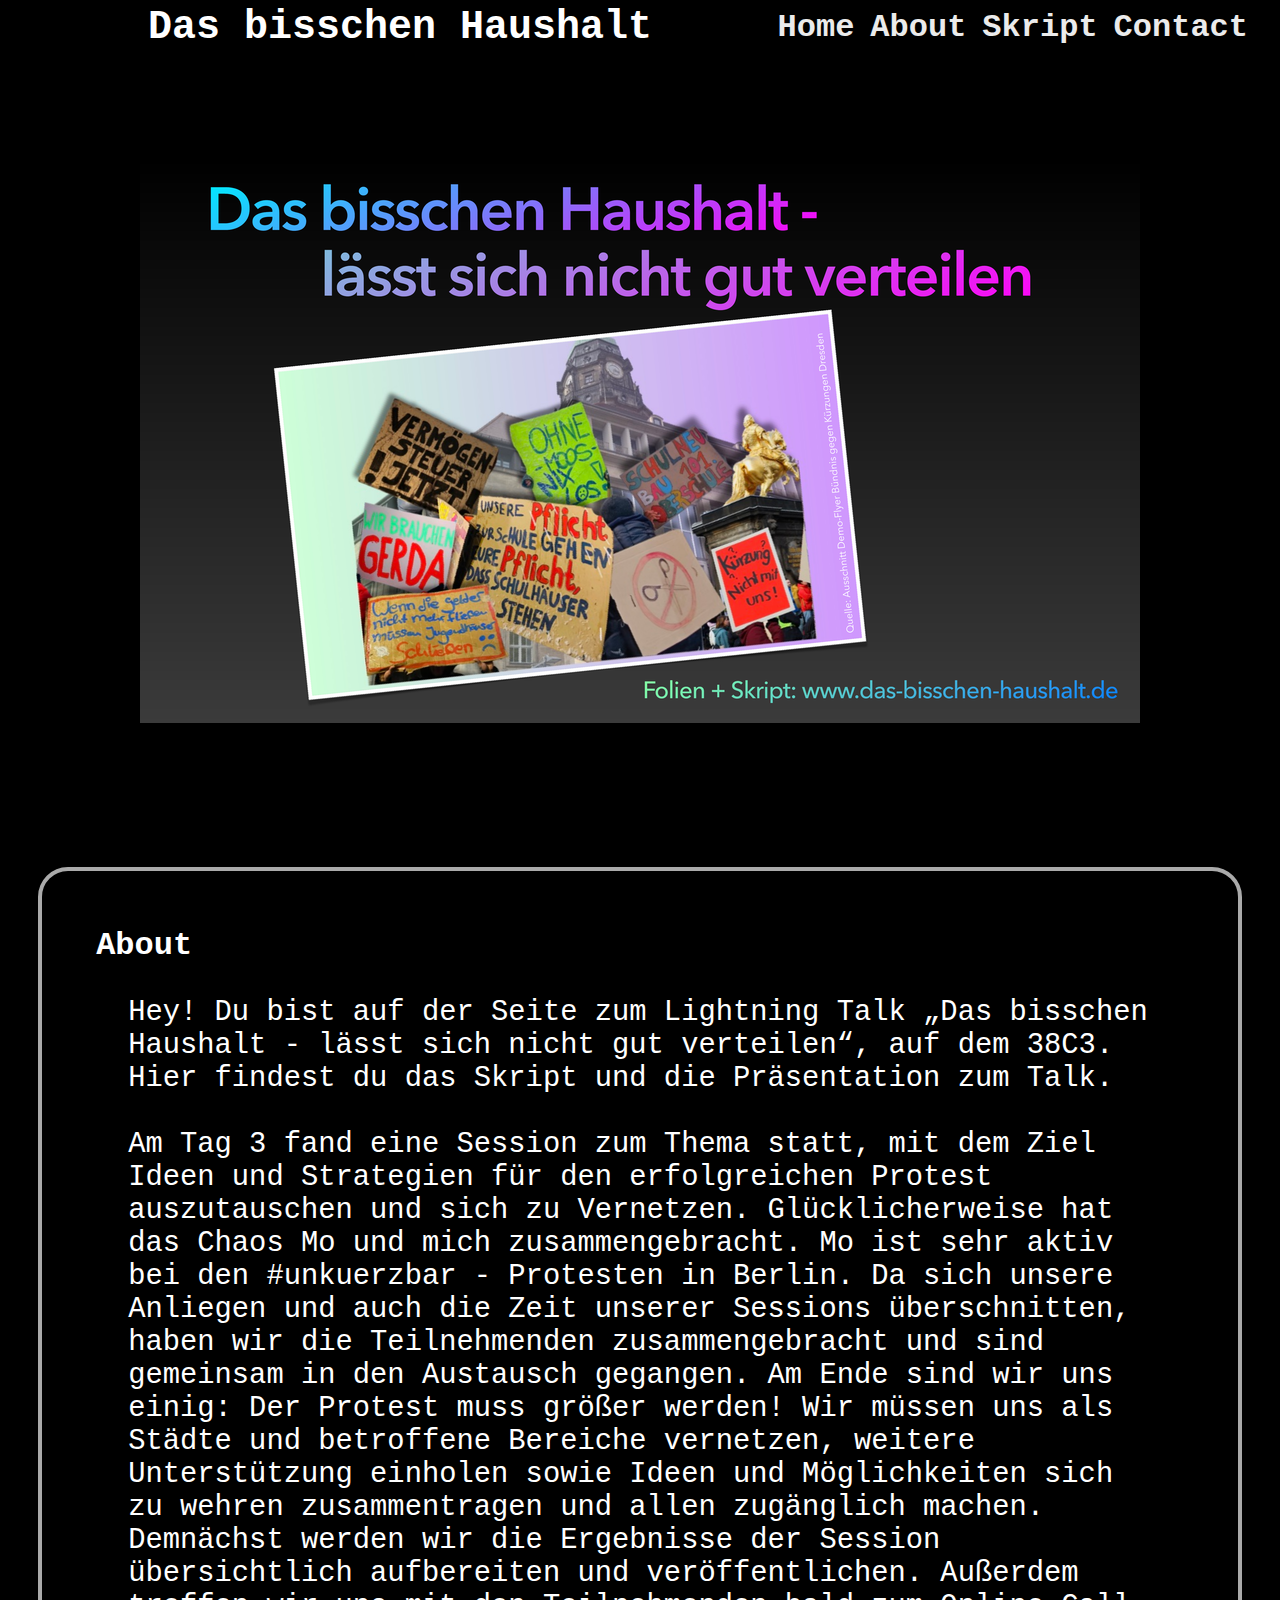
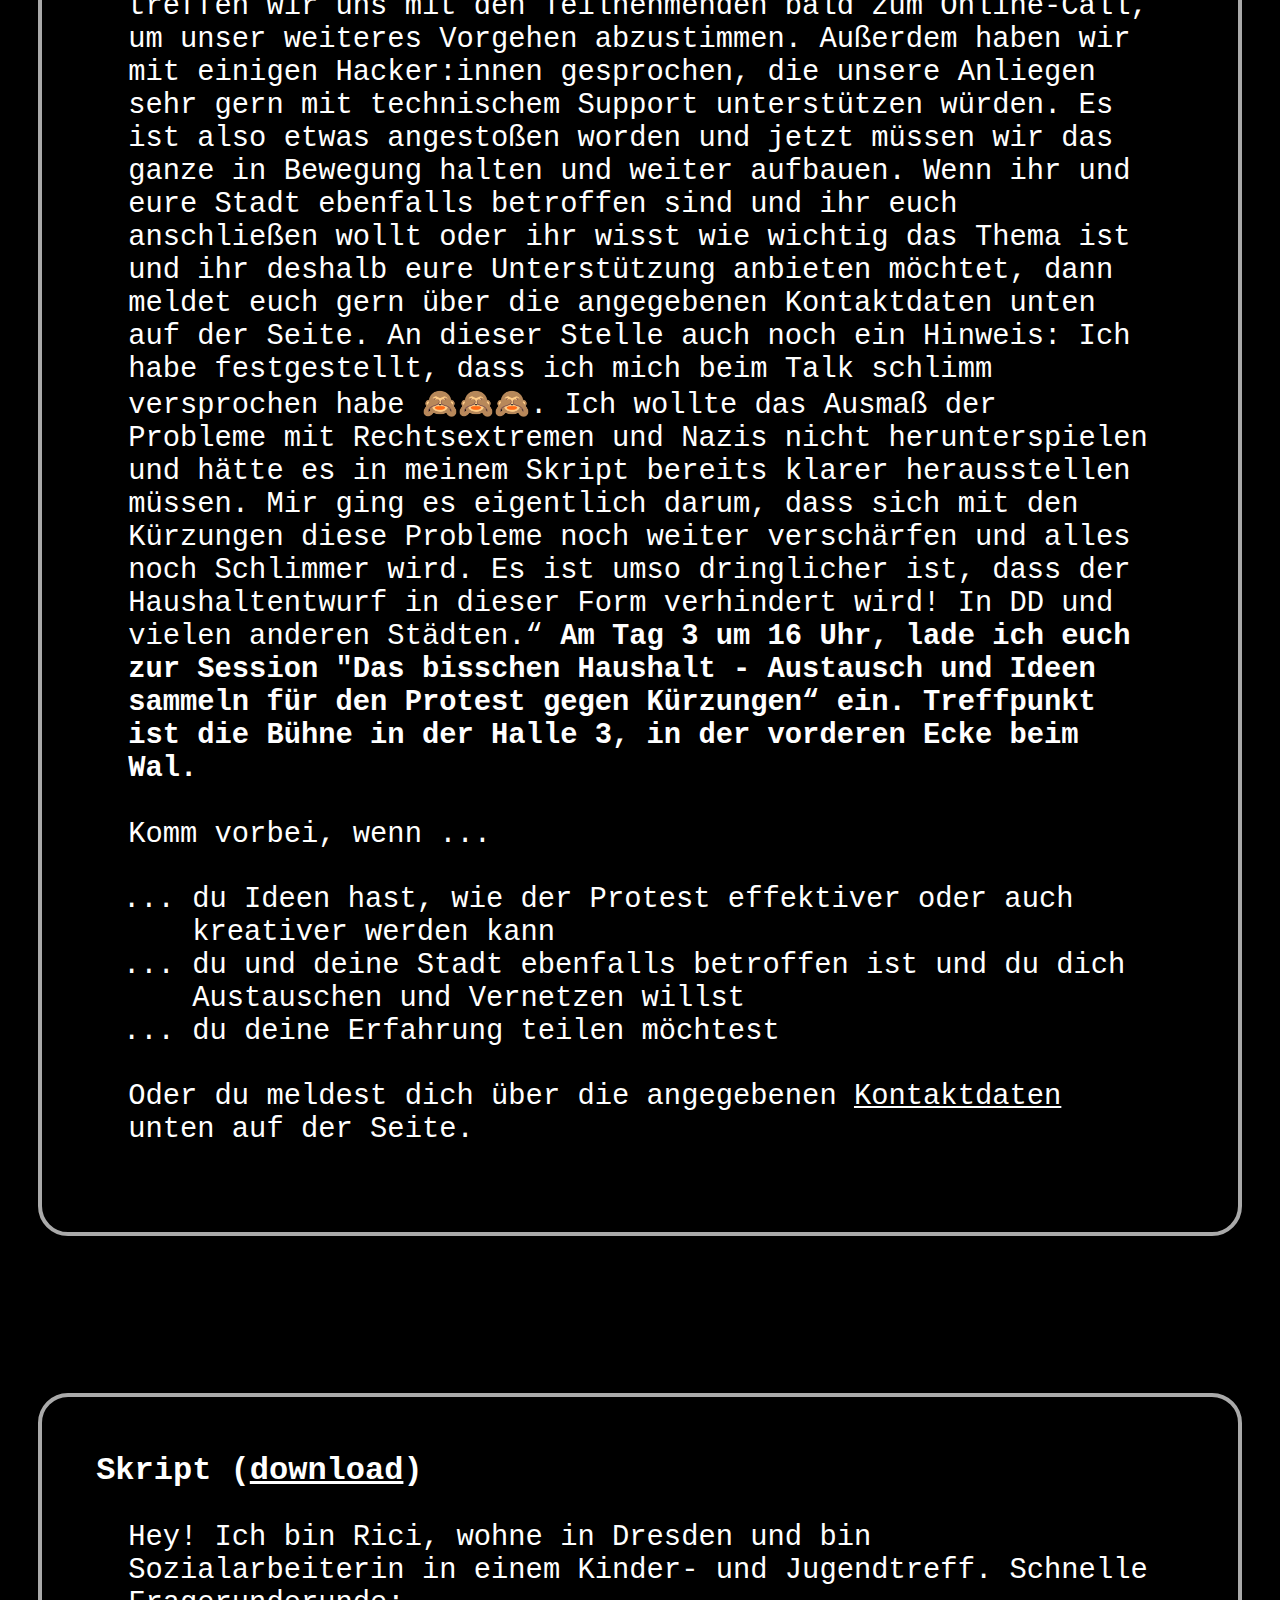
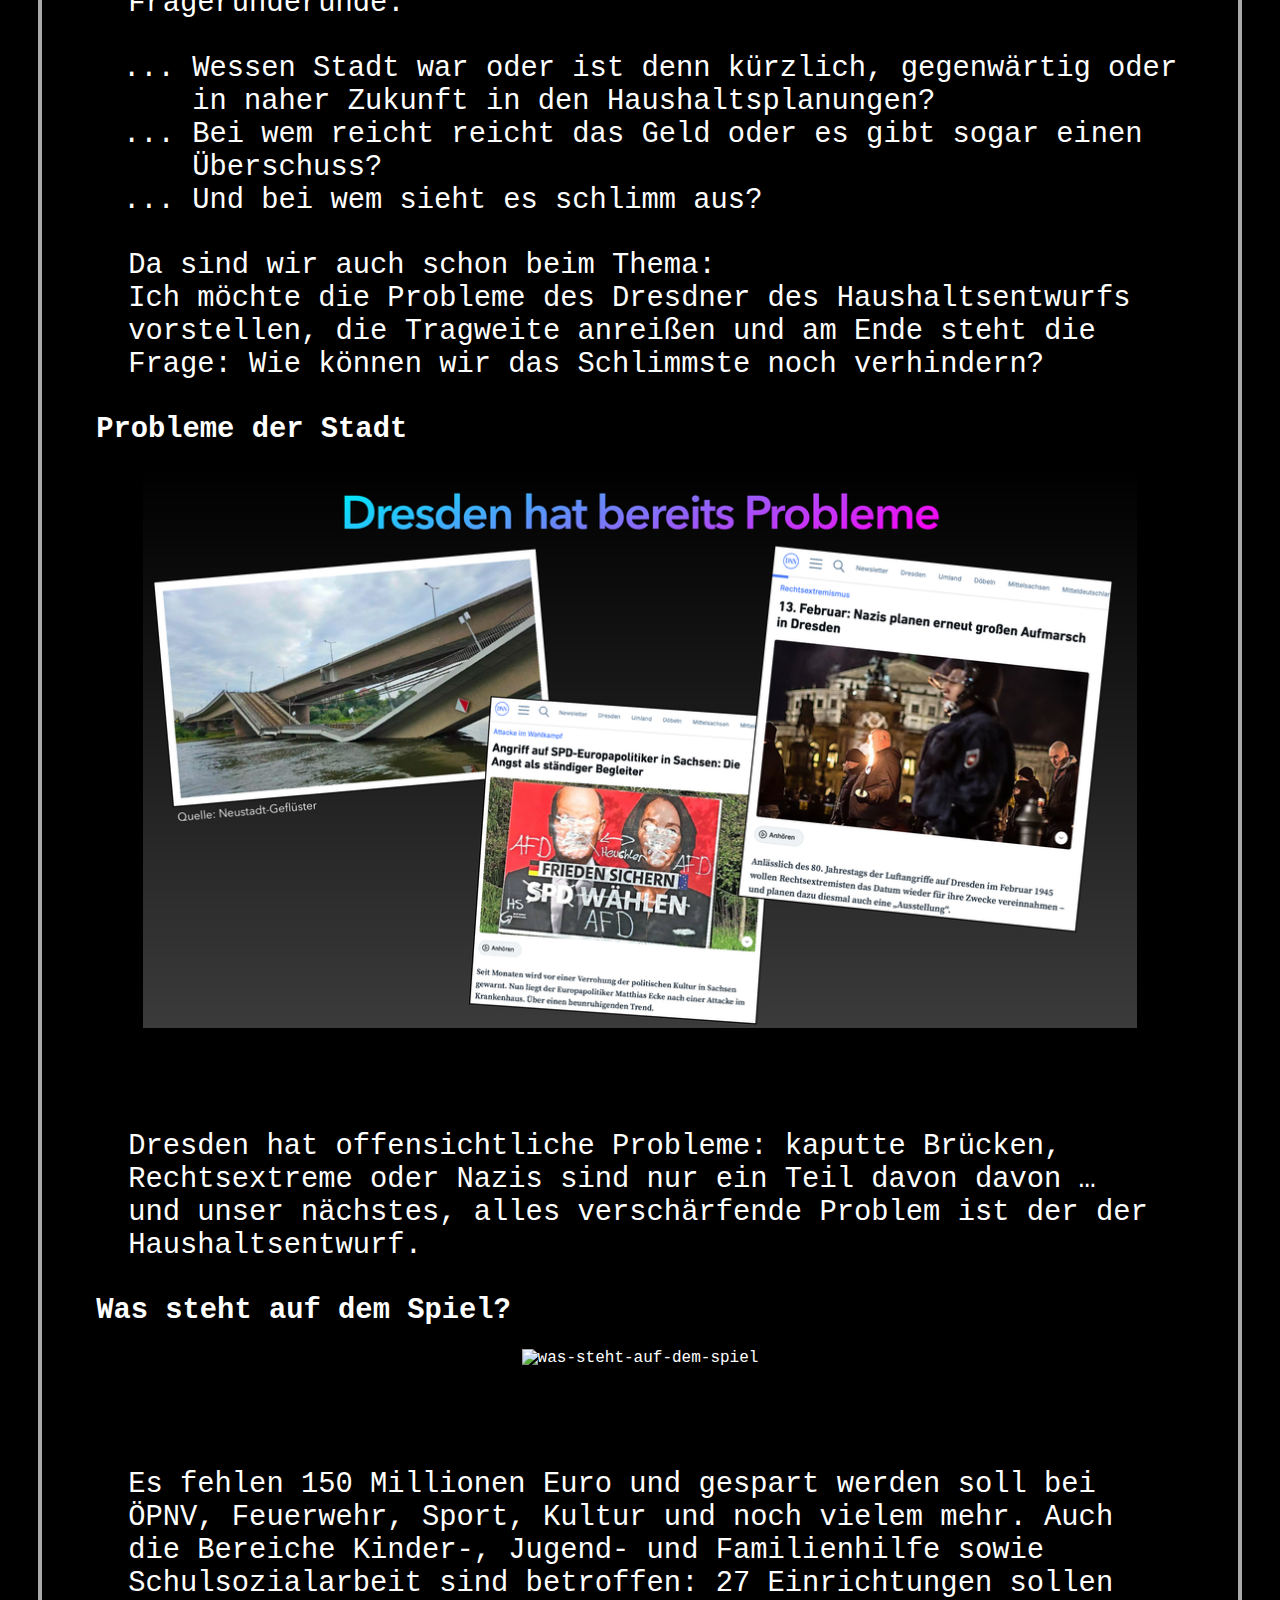
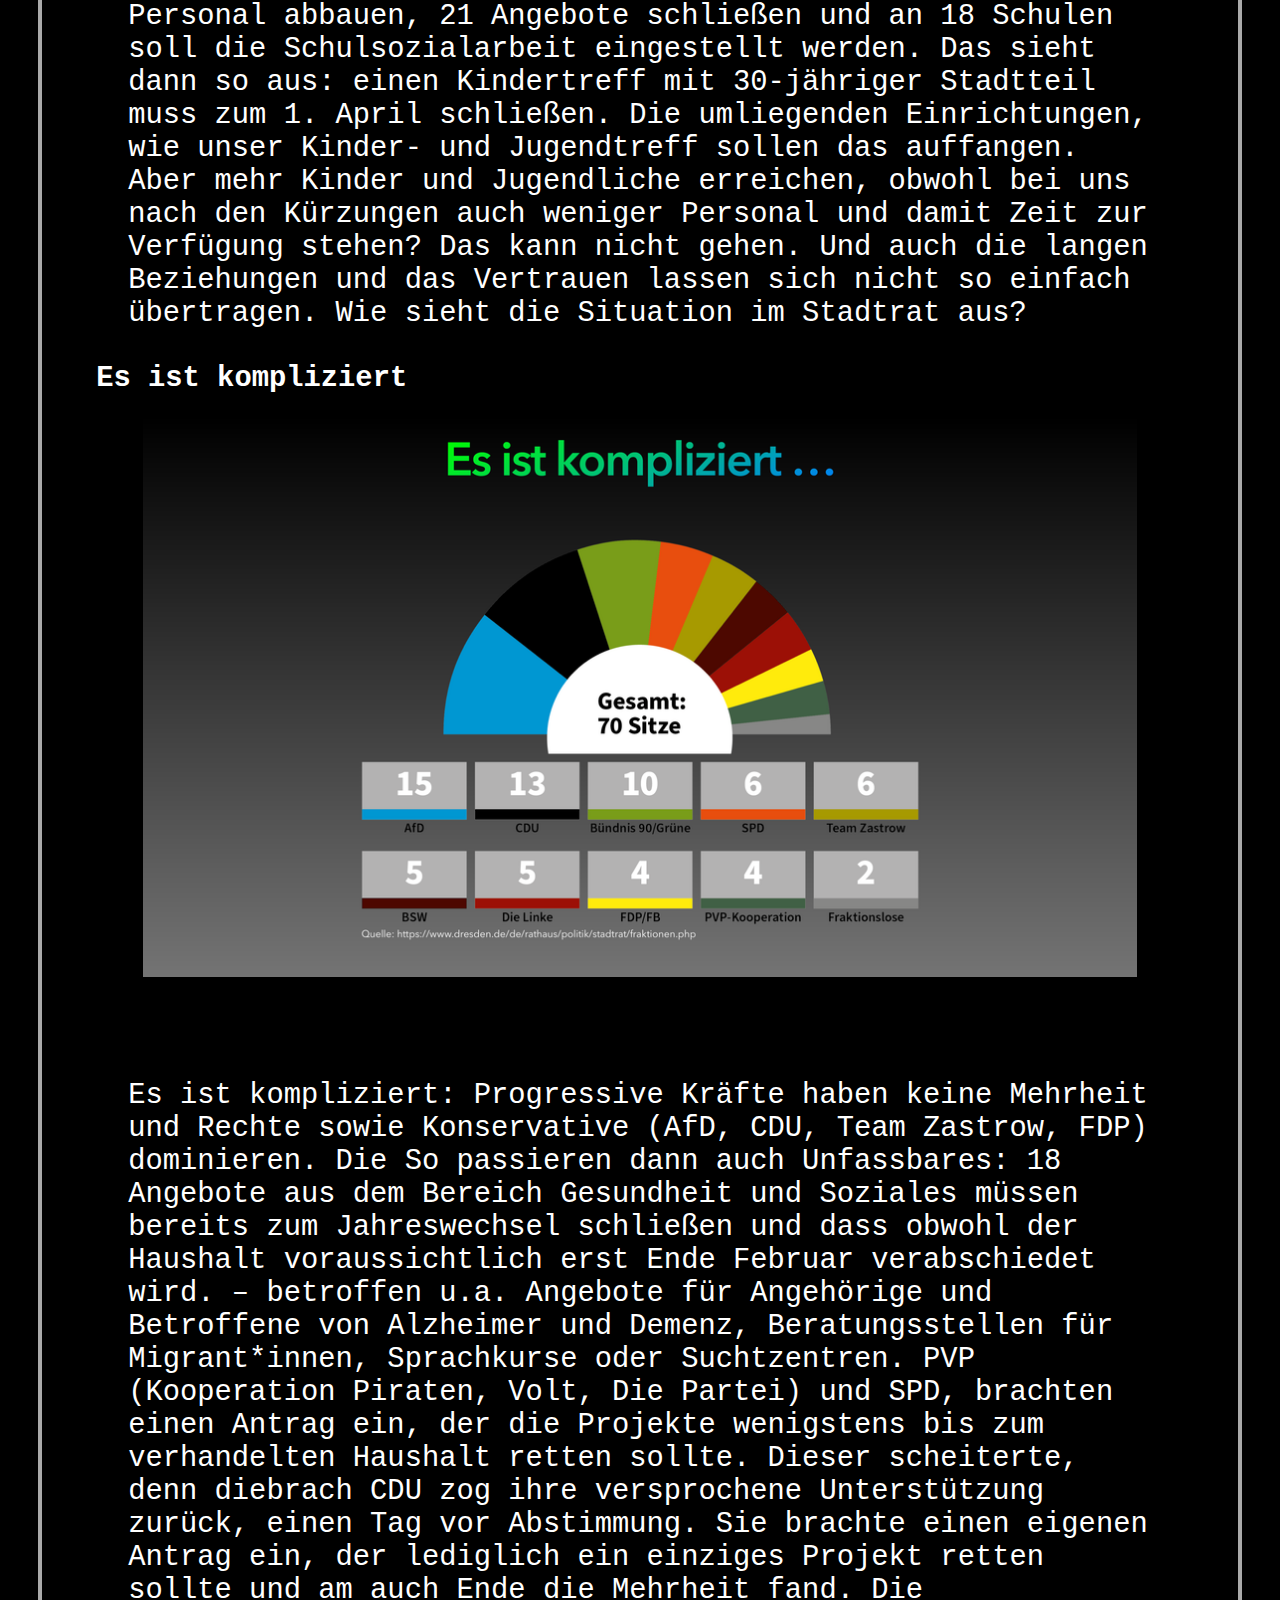
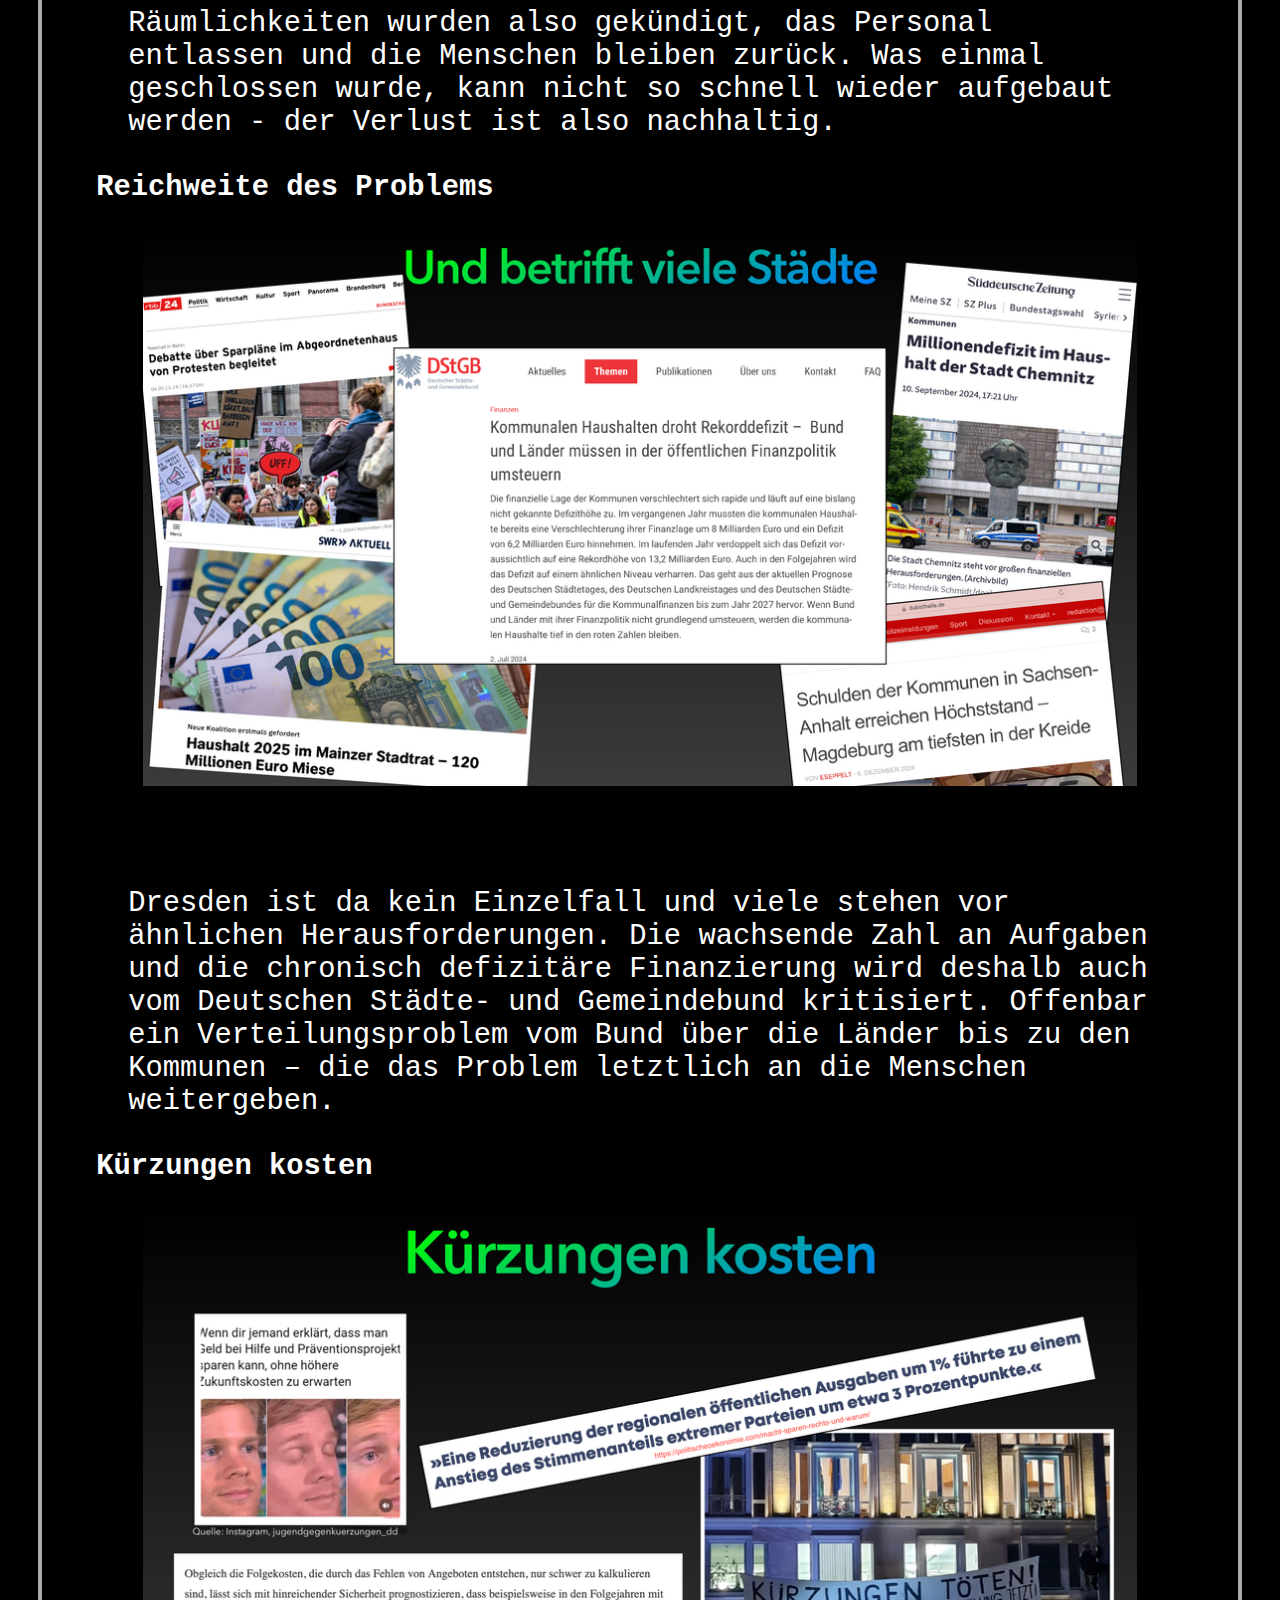
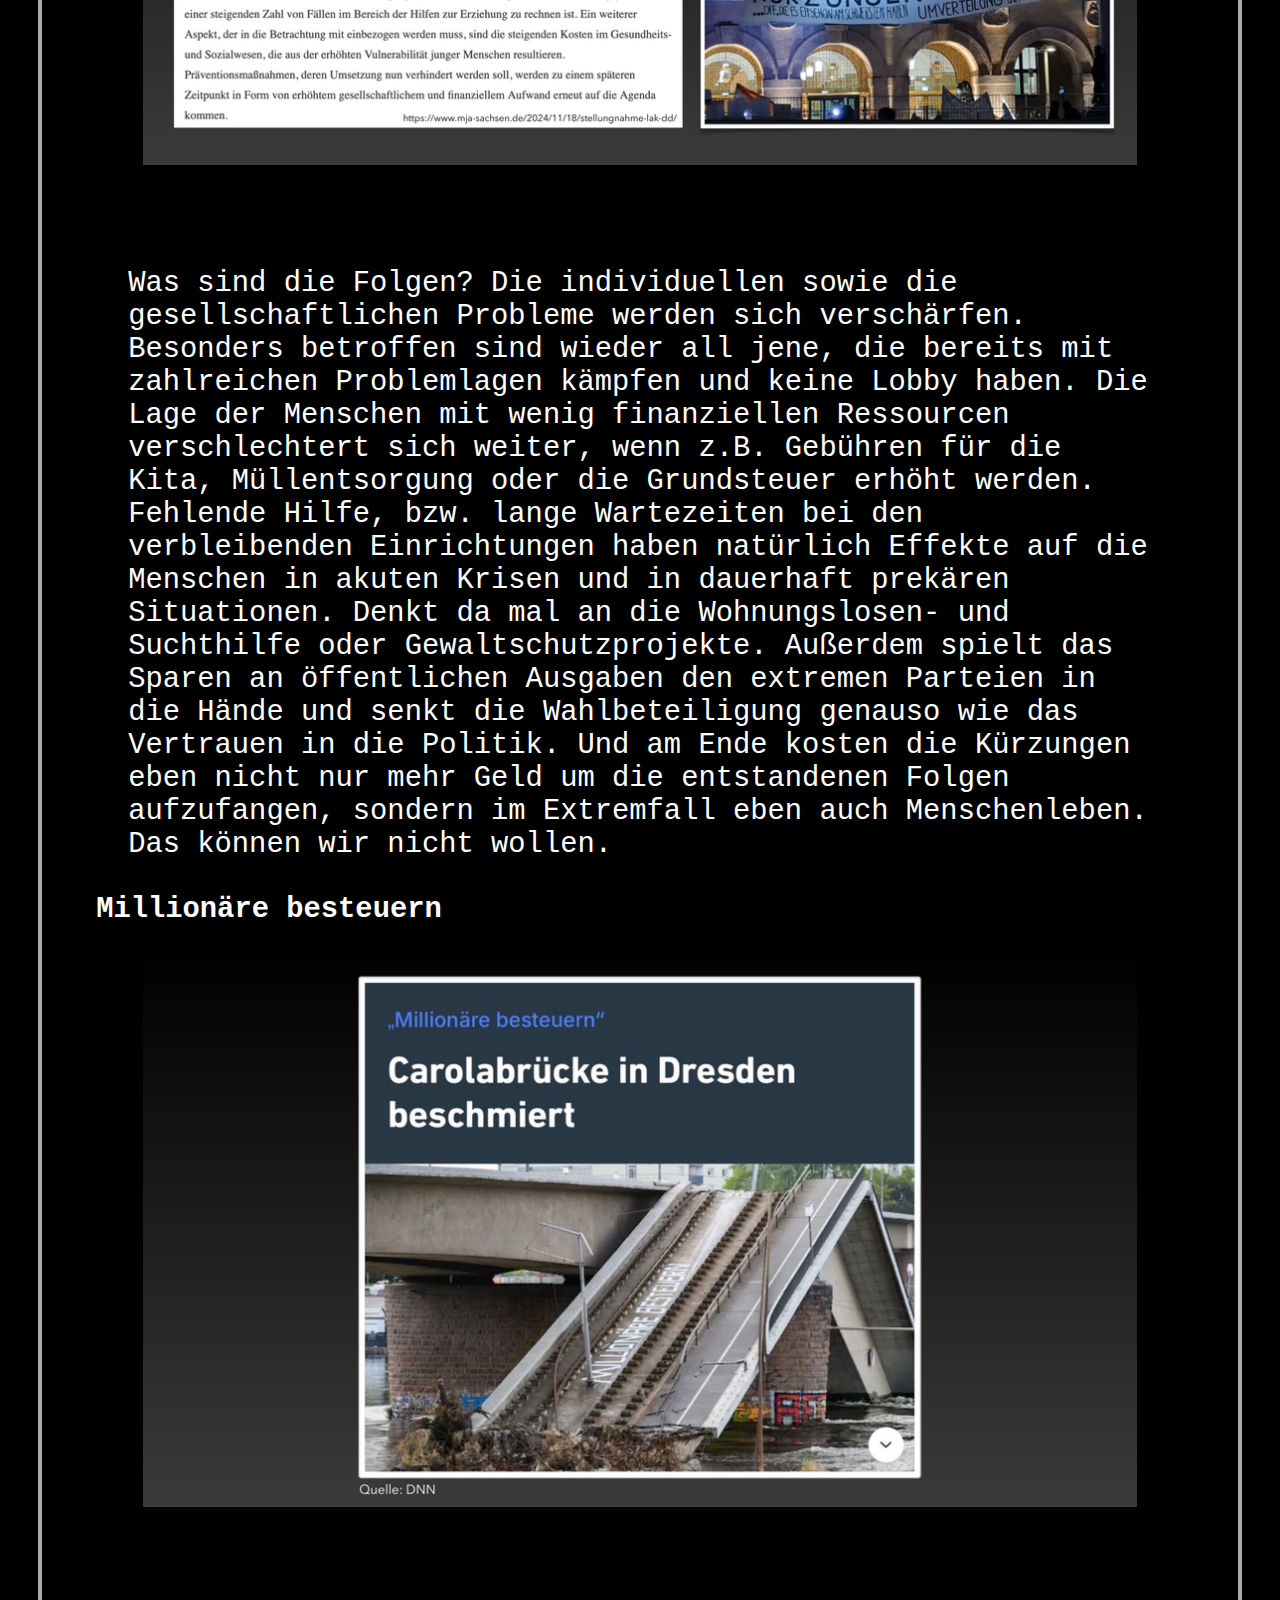
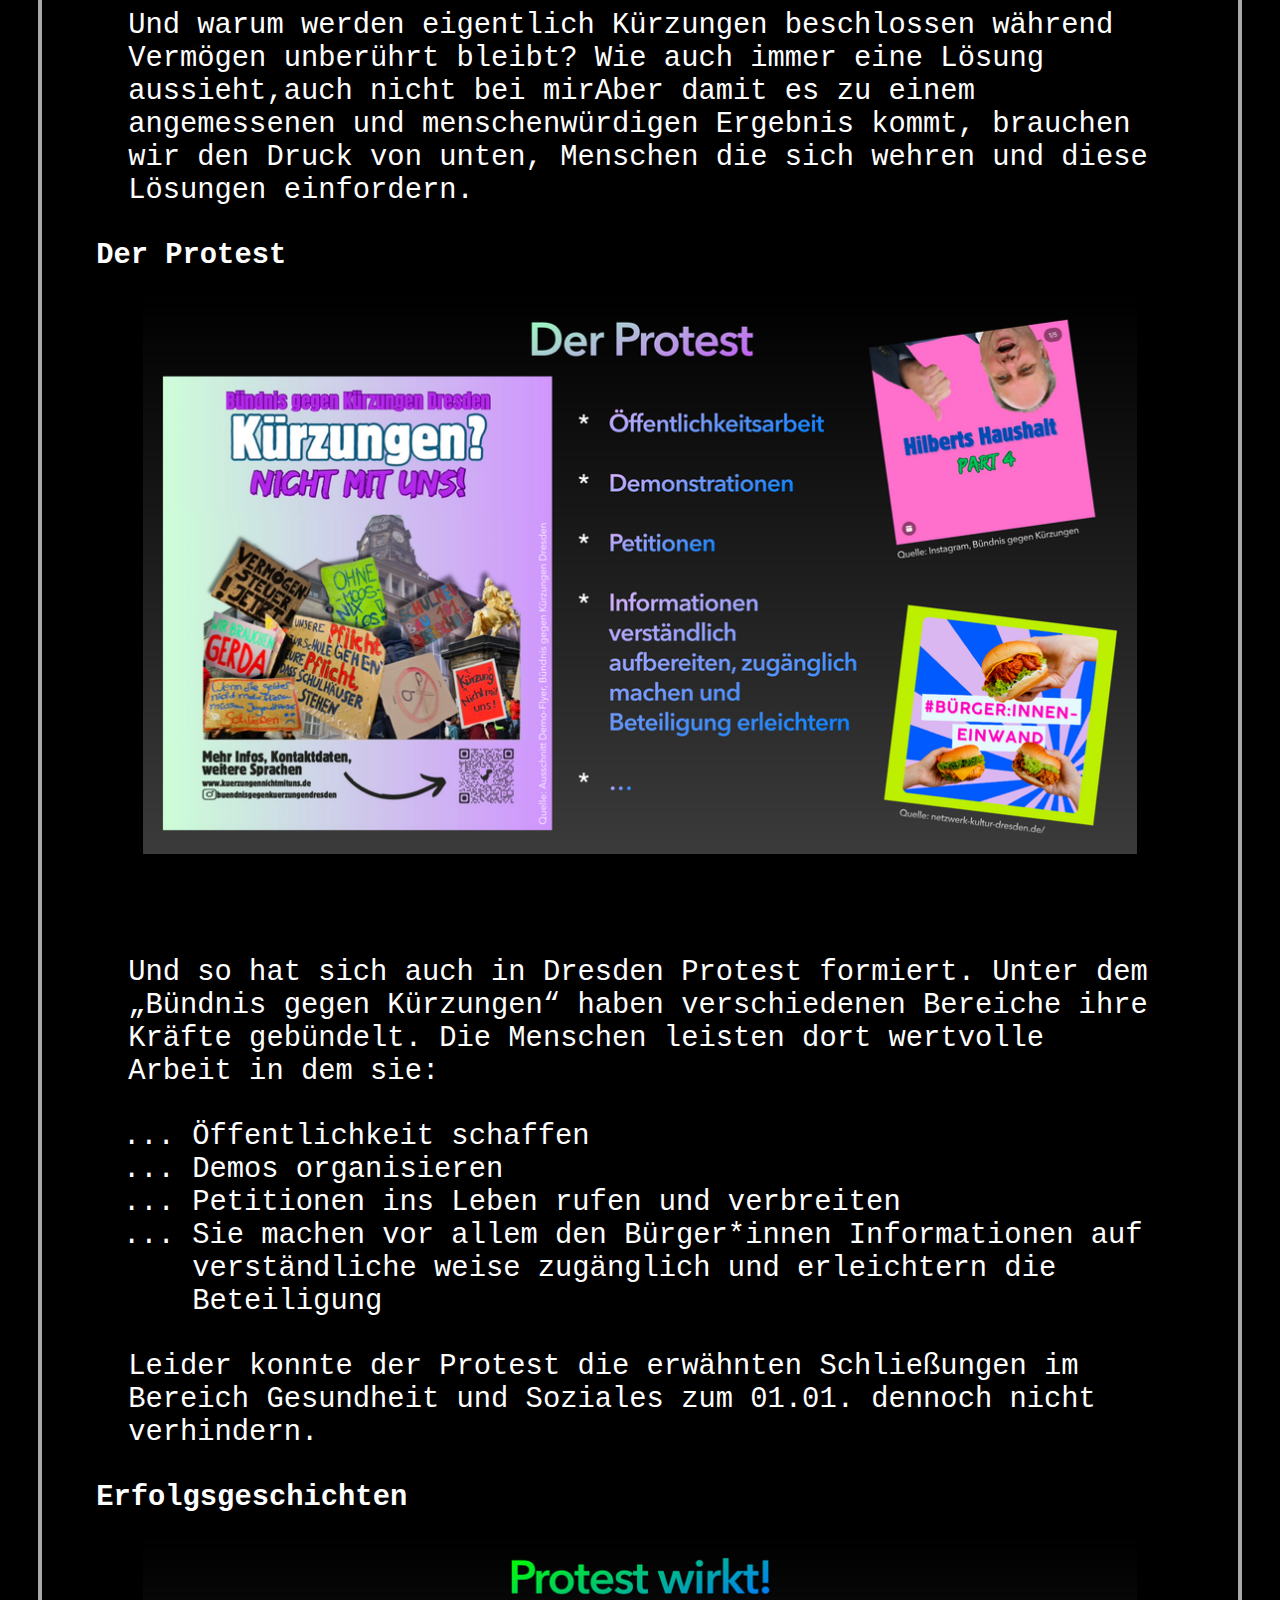
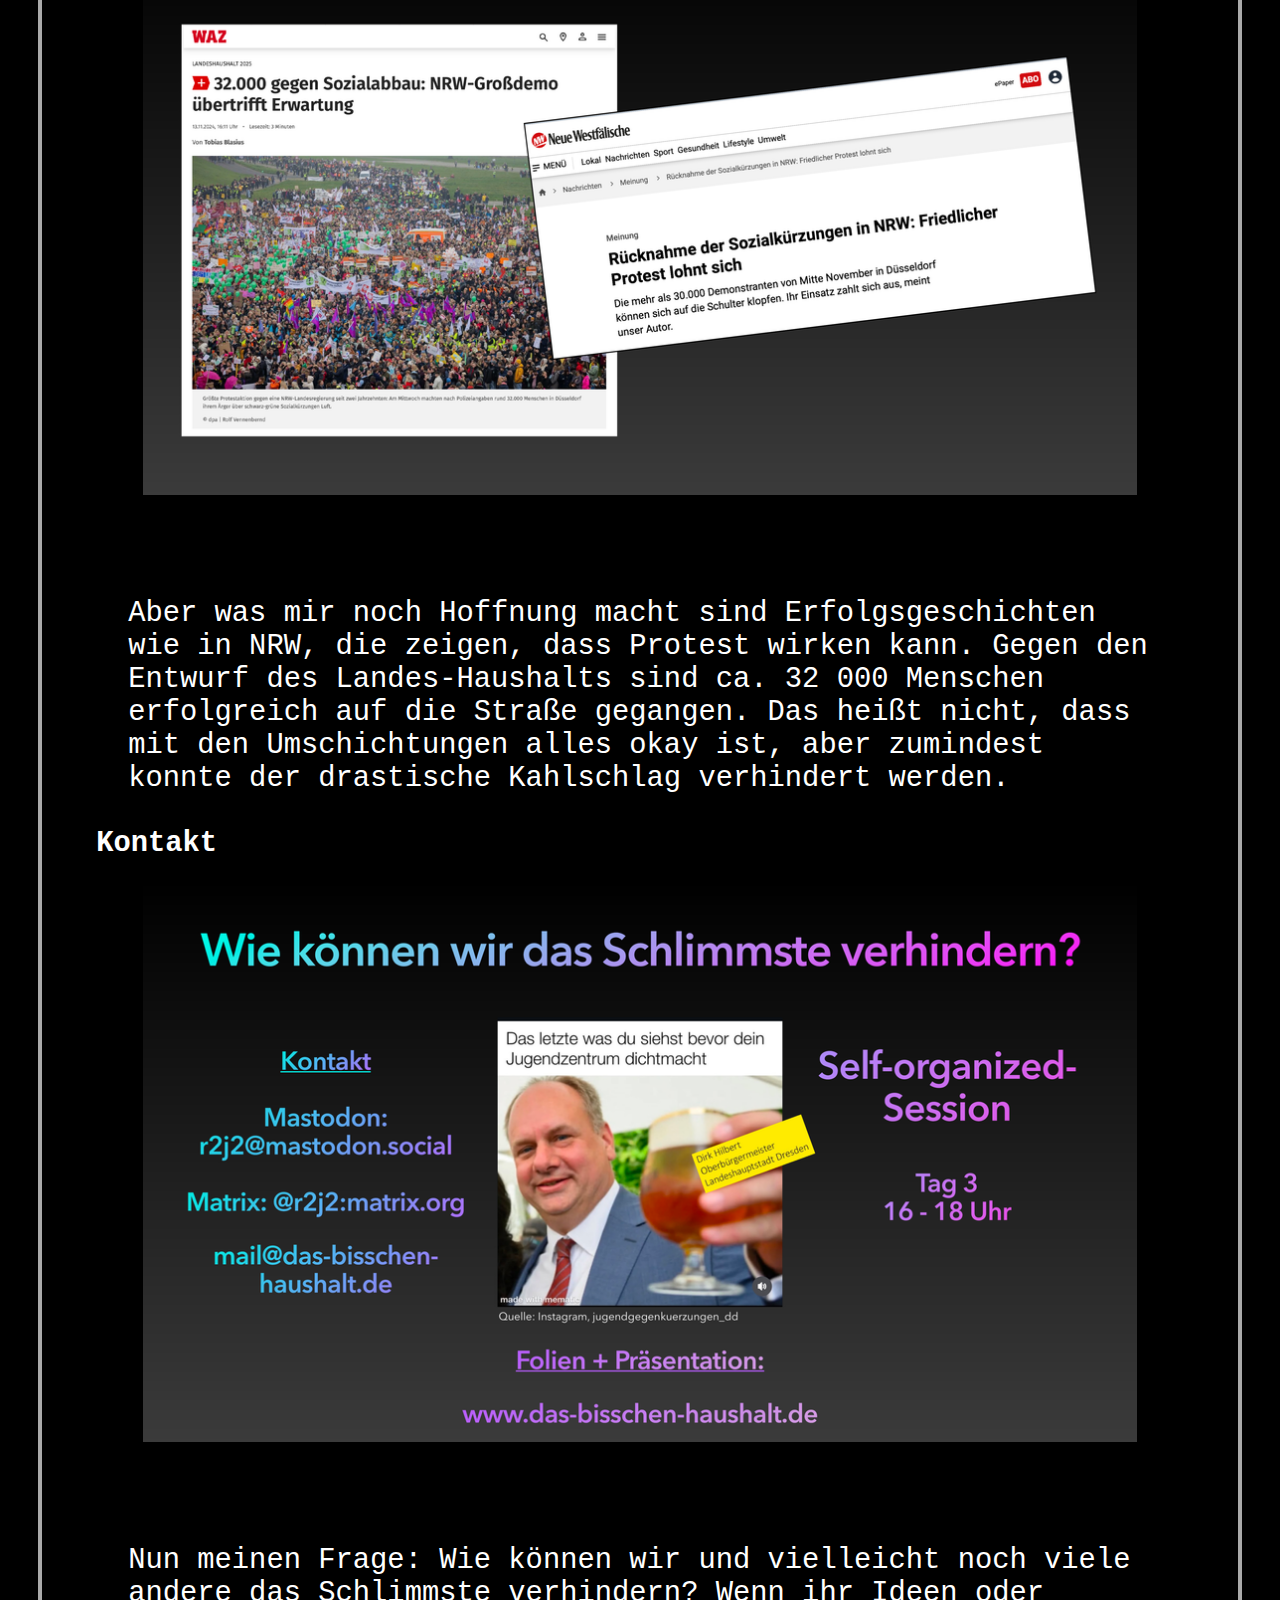
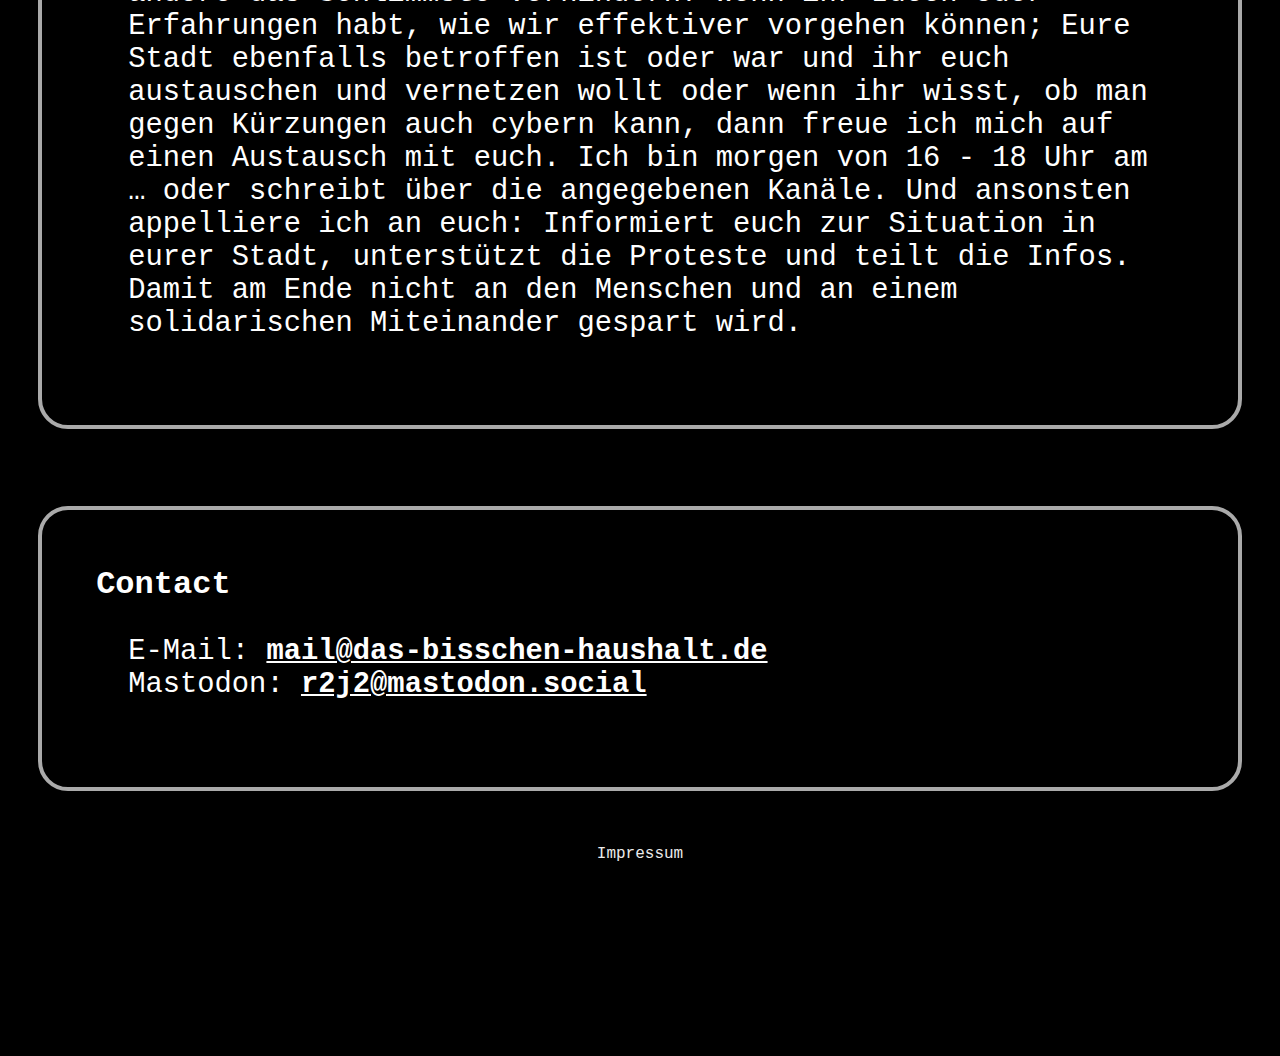
==== commit 0dce6503: "started on recent changes and impressum" ====
--- a/index.html
+++ b/index.html
@@ -61,6 +61,34 @@
 			  Hier findest du das Skript und die Präsentation zum Talk.
 			  <br>
 			  <br>
+			  Am Tag 3 fand eine Session zum Thema statt, mit dem Ziel Ideen und Strategien für den erfolgreichen Protest auszutauschen und sich zu Vernetzen. 
+
+Glücklicherweise hat das Chaos Mo und mich zusammengebracht. Mo ist sehr aktiv bei den #unkuerzbar - Protesten in Berlin. Da sich
+unsere Anliegen und auch die Zeit unserer Sessions überschnitten, haben wir die Teilnehmenden zusammengebracht und sind gemeinsam
+in den Austausch gegangen. 
+
+Am Ende sind wir uns einig: Der Protest muss größer werden! Wir müssen uns als Städte und betroffene Bereiche vernetzen, weitere
+Unterstützung einholen sowie Ideen und Möglichkeiten sich zu wehren zusammentragen und allen zugänglich machen. 
+
+Demnächst werden wir die Ergebnisse der Session übersichtlich aufbereiten und veröffentlichen. Außerdem treffen wir uns mit den
+Teilnehmenden bald zum Online-Call, um unser weiteres Vorgehen abzustimmen.
+
+Außerdem haben wir mit einigen Hacker:innen gesprochen, die unsere Anliegen sehr gern mit technischem Support unterstützen würden.
+
+Es ist also etwas angestoßen worden und jetzt müssen wir das ganze in Bewegung halten und weiter aufbauen.
+
+Wenn ihr und eure Stadt ebenfalls betroffen sind und ihr euch anschließen wollt oder ihr wisst wie wichtig das Thema ist und ihr deshalb
+eure Unterstützung anbieten möchtet,  dann meldet euch gern über die angegebenen Kontaktdaten unten auf der Seite.
+
+An dieser Stelle auch noch ein Hinweis: Ich habe festgestellt, dass ich mich beim Talk schlimm versprochen habe 🙈🙈🙈. Ich wollte das Ausmaß der
+Probleme mit Rechtsextremen und Nazis nicht herunterspielen und hätte es in meinem Skript bereits klarer herausstellen müssen. Mir ging es
+eigentlich darum, dass sich mit den Kürzungen diese Probleme noch weiter verschärfen und alles noch Schlimmer wird. Es ist umso dringlicher ist,
+dass der Haushaltentwurf in dieser Form verhindert wird! In DD und vielen anderen Städten.“
+
+
+
+
+
 			  <b>Am Tag 3 um 16 Uhr, lade ich euch zur Session "Das bisschen Haushalt - Austausch und Ideen sammeln für den Protest gegen
 			  Kürzungen“ ein. Treffpunkt ist die Bühne in der Halle 3, in der vorderen Ecke beim Wal.</b>
 			  <br>
@@ -75,6 +103,14 @@
 			<p>
 			  Oder du meldest dich über die angegebenen <a href="#contact">Kontaktdaten</a> unten auf der Seite.
 			</p>
+
+
+
+
+
+
+
+
                     </div>
                 </div>
             </section>
@@ -304,3 +340,24 @@
         </footer>
     </body>
 </html>
+
+
+<!-- Impressum -->
+
+<!-- Angaben gemäß § 5 DDG -->
+
+<!-- Ricarda Juros -->
+
+<!-- c/o Impressumservice Dein-Impressum -->
+
+<!-- Stettiner Str. 41 -->
+
+<!-- 35410 Hungen -->
+
+<!-- Bitte versenden Sie keine Pakete an dieser Adresse. -->
+
+<!-- Vertreten durch: Ricarda Juros -->
+
+<!-- Kontakt: -->
+
+<!-- E-Mail: mail@das-bisschen-haushalt.de -->
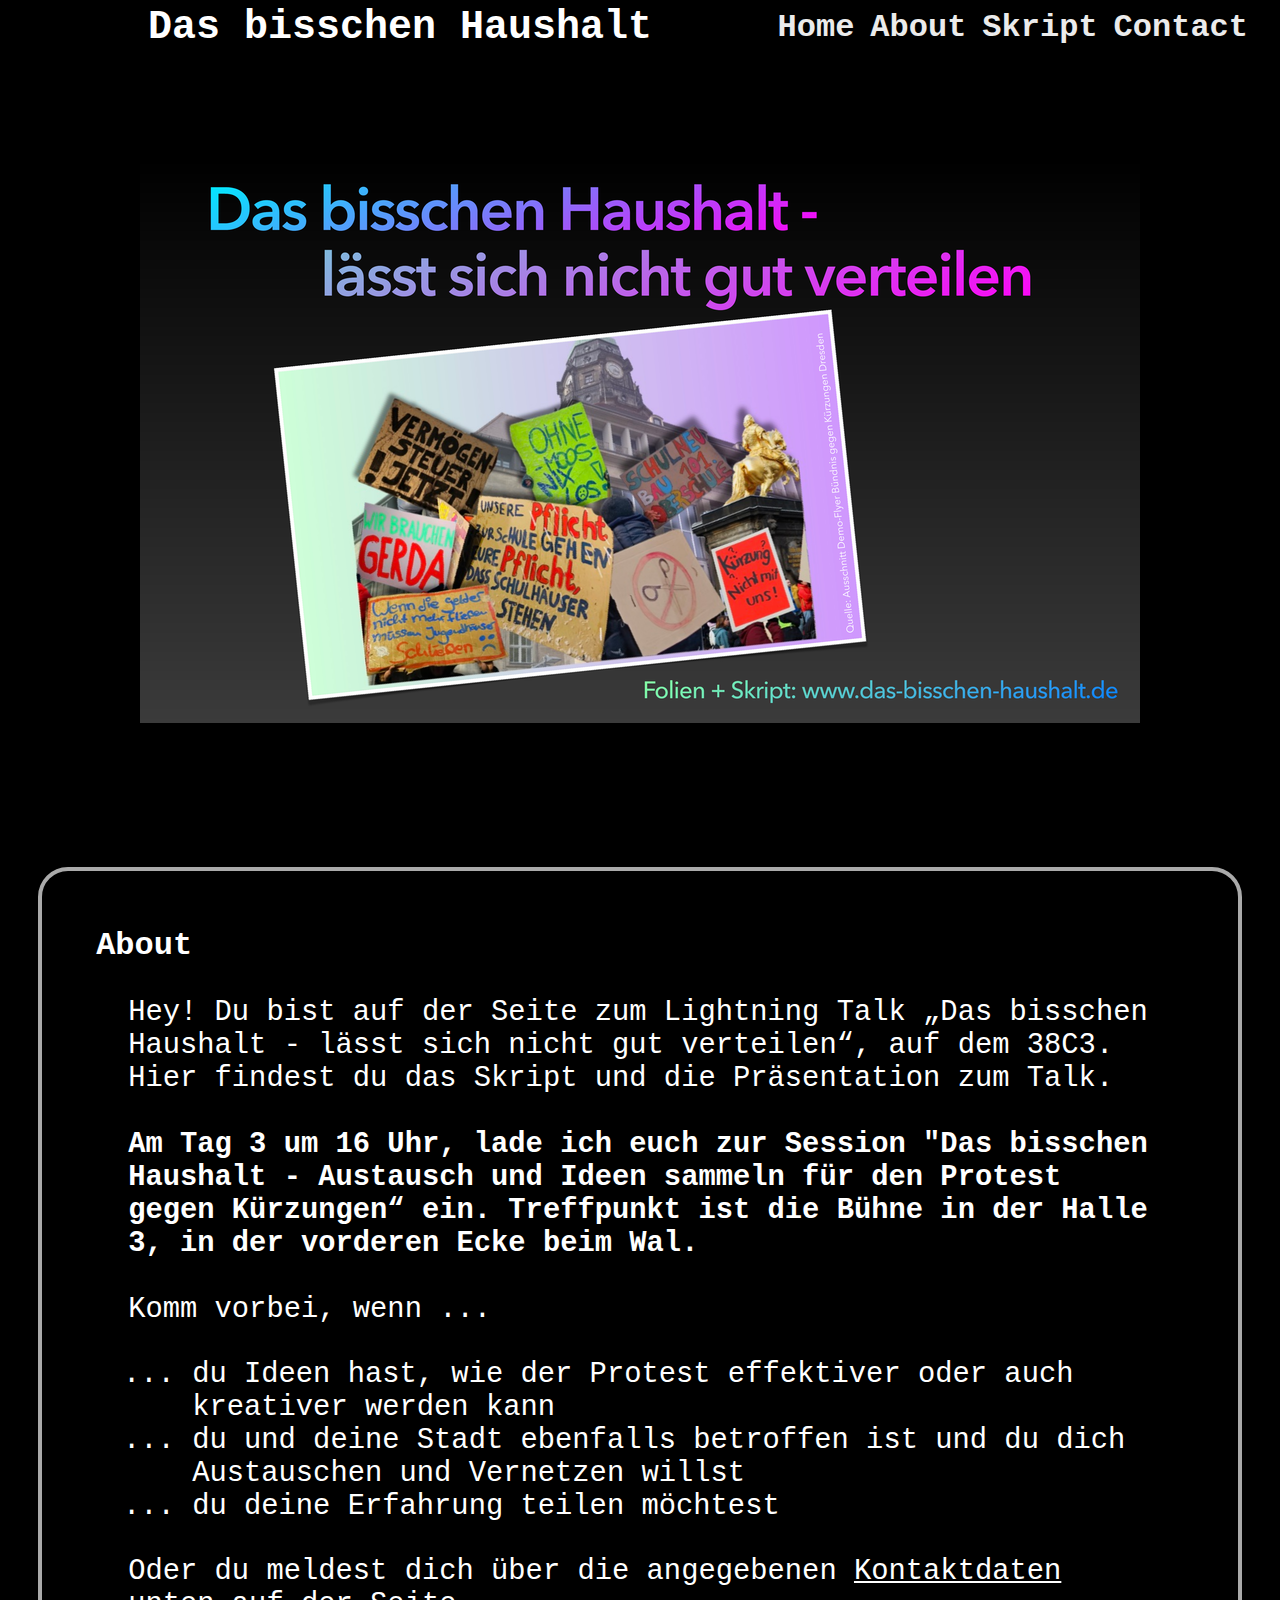
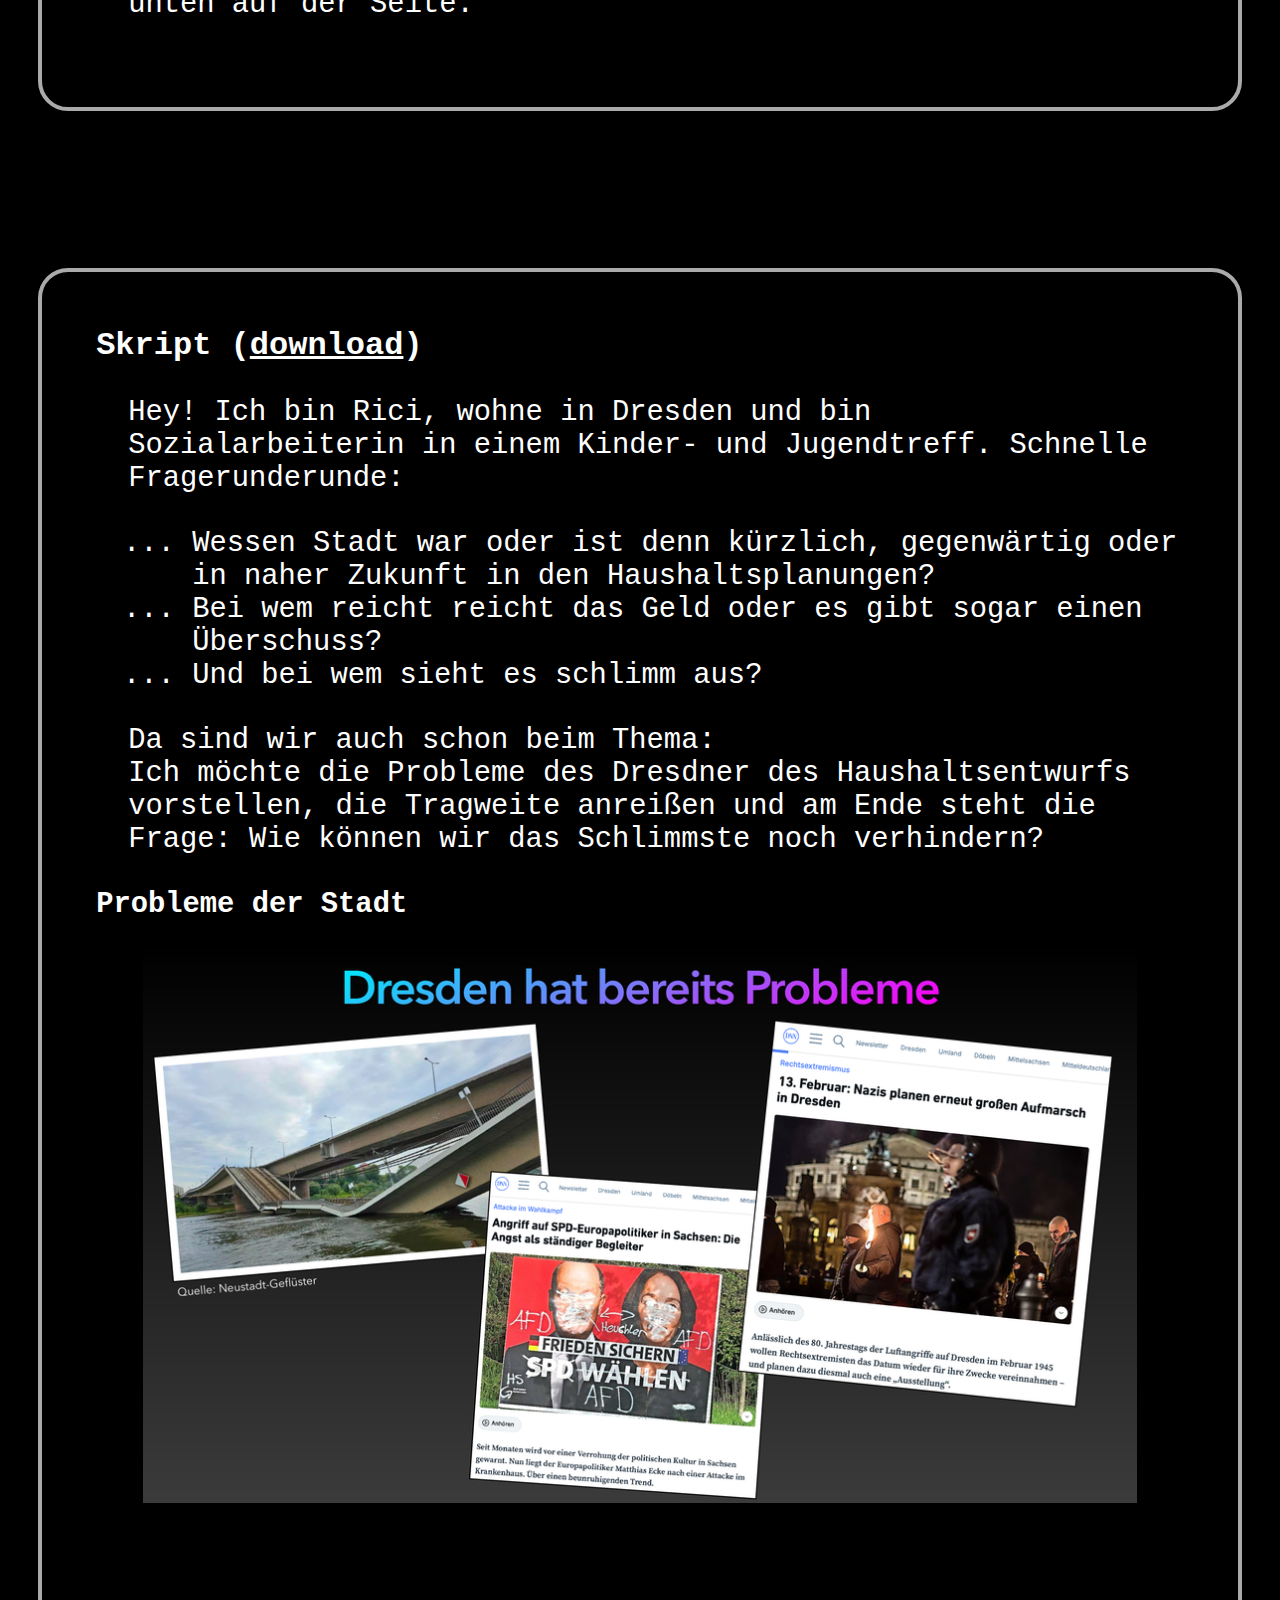
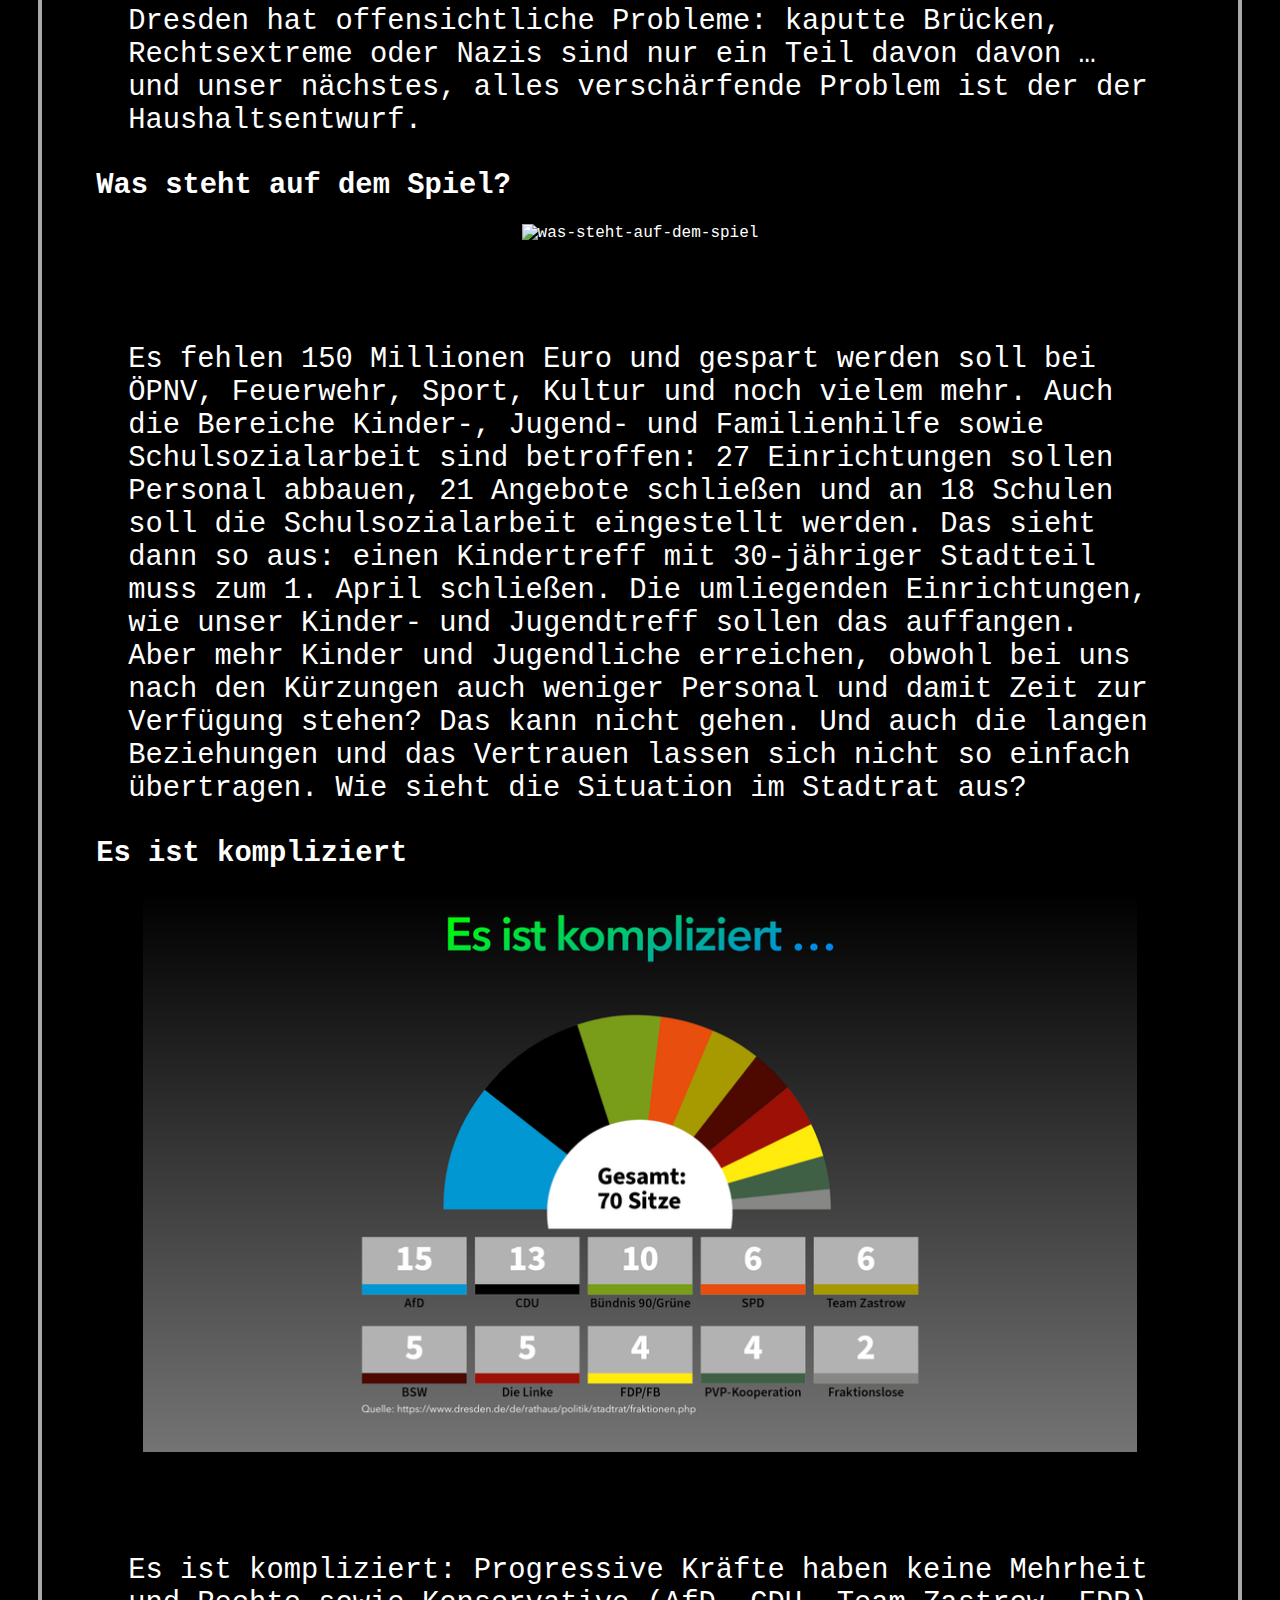
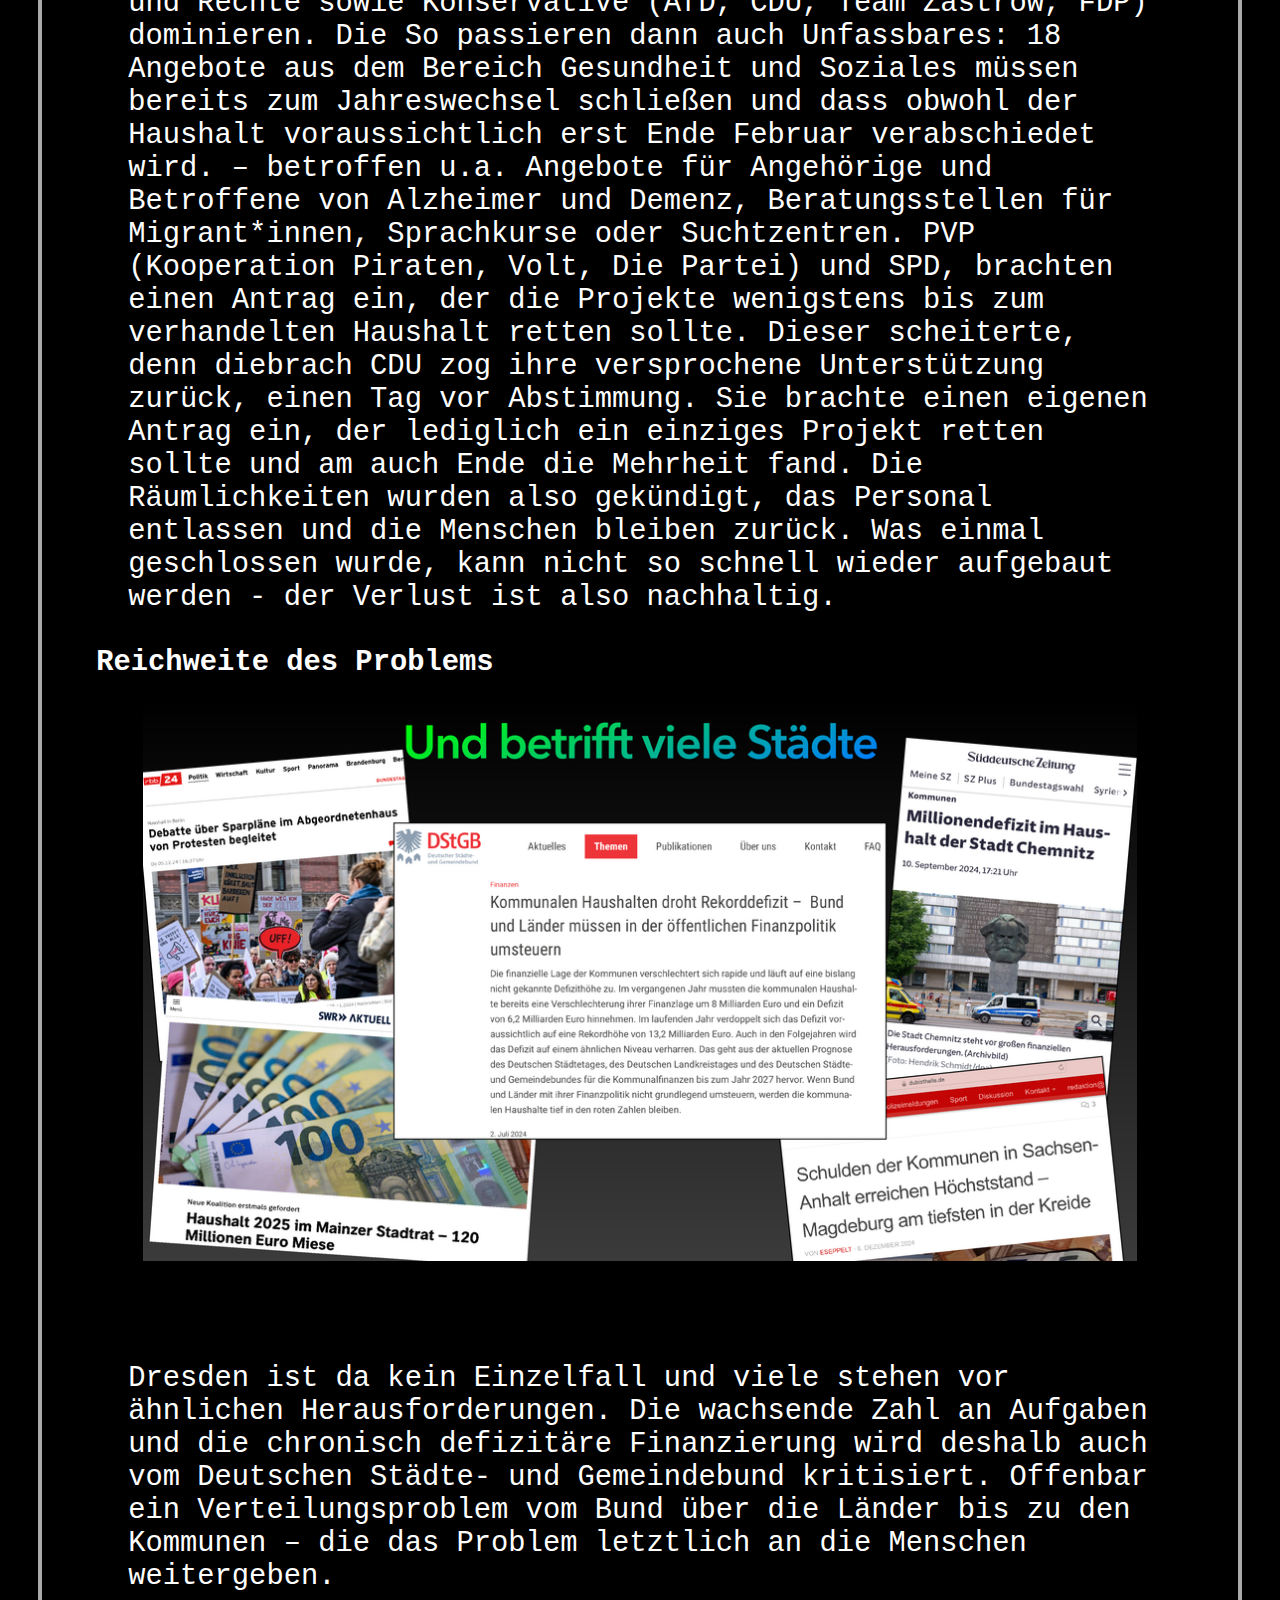
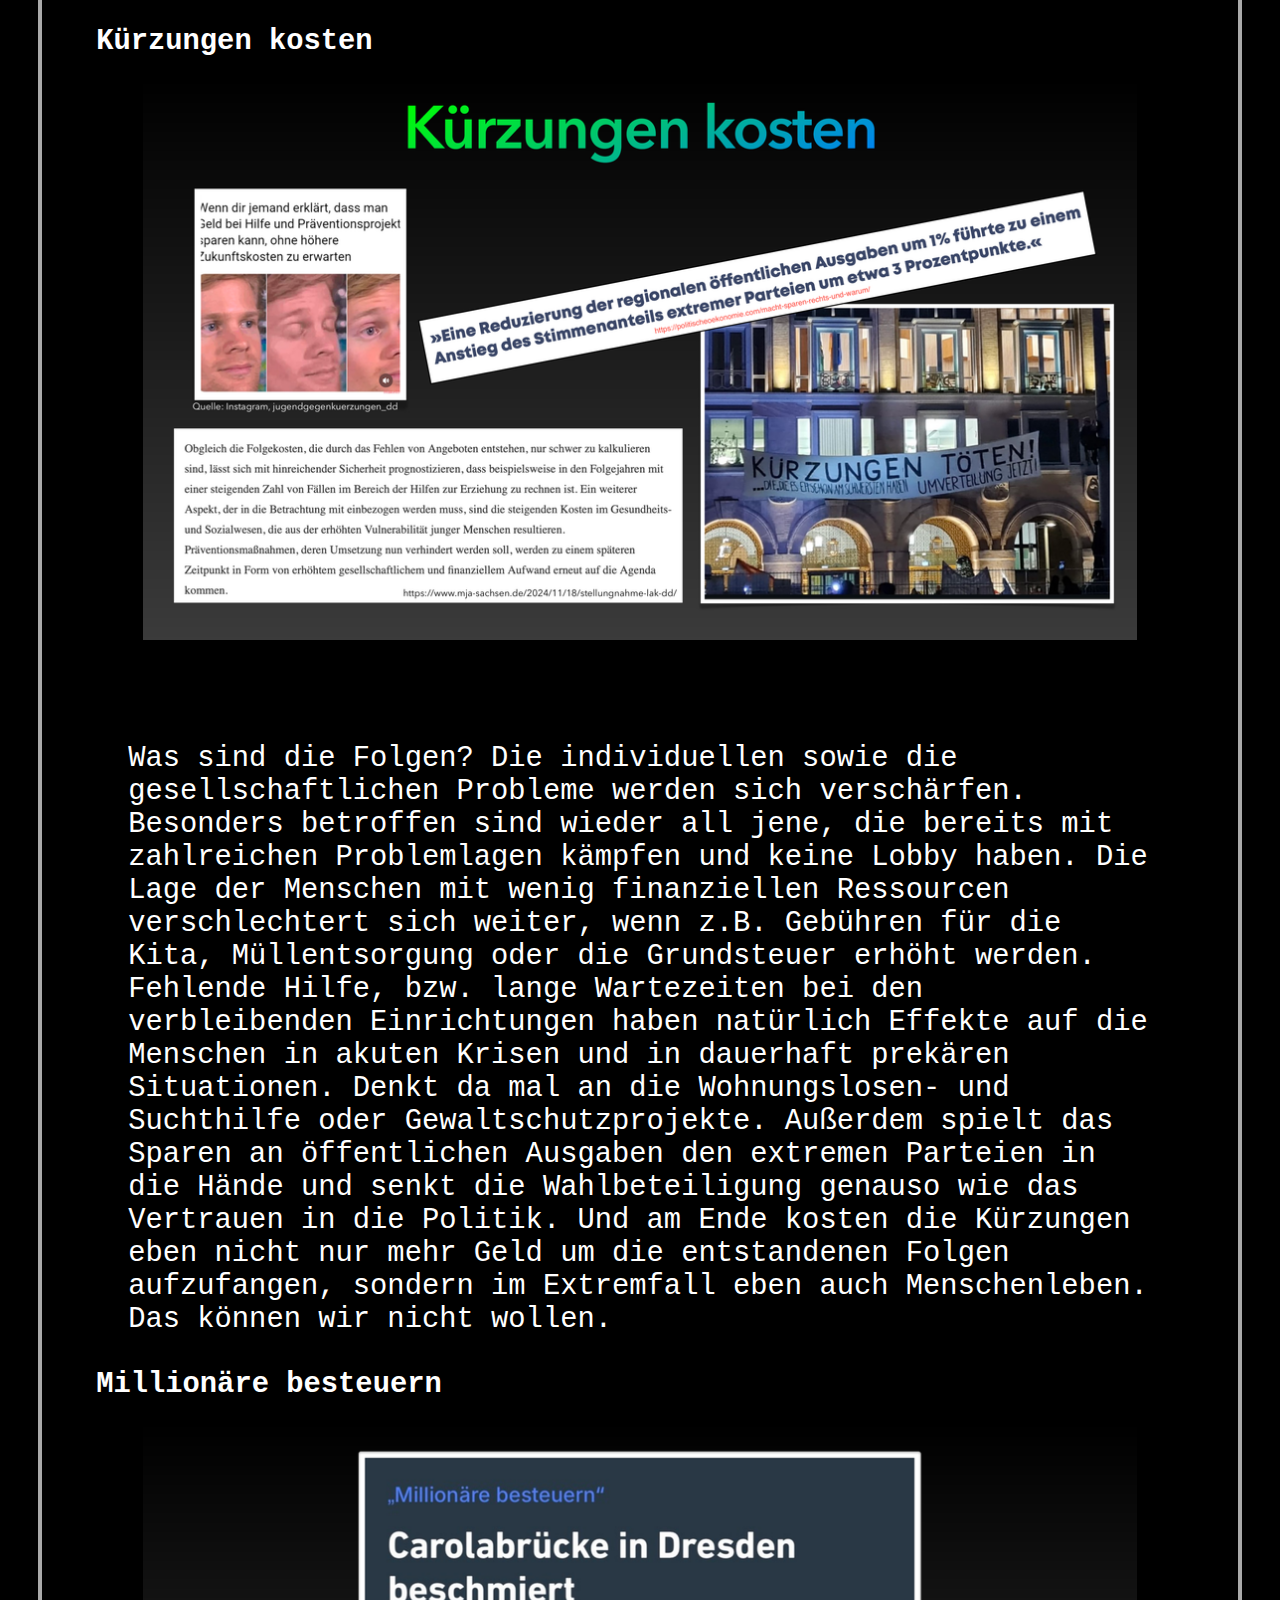
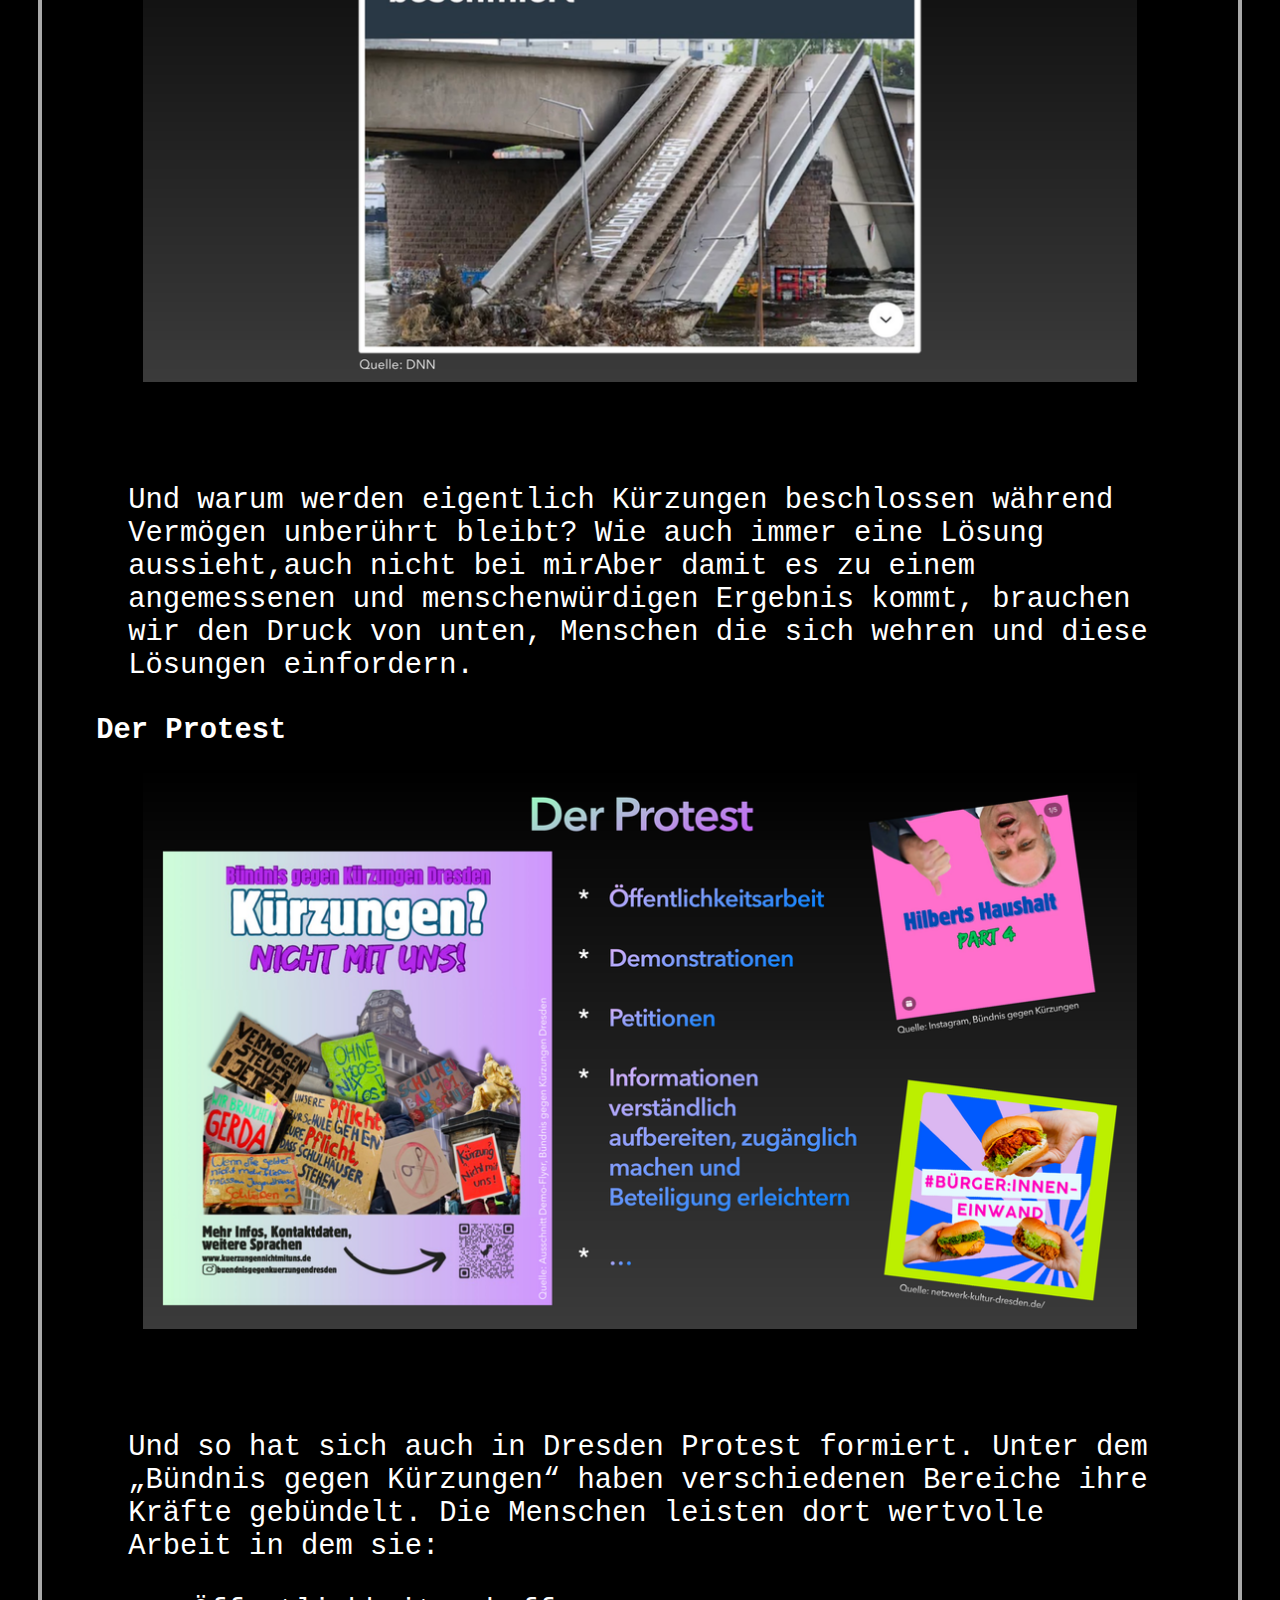
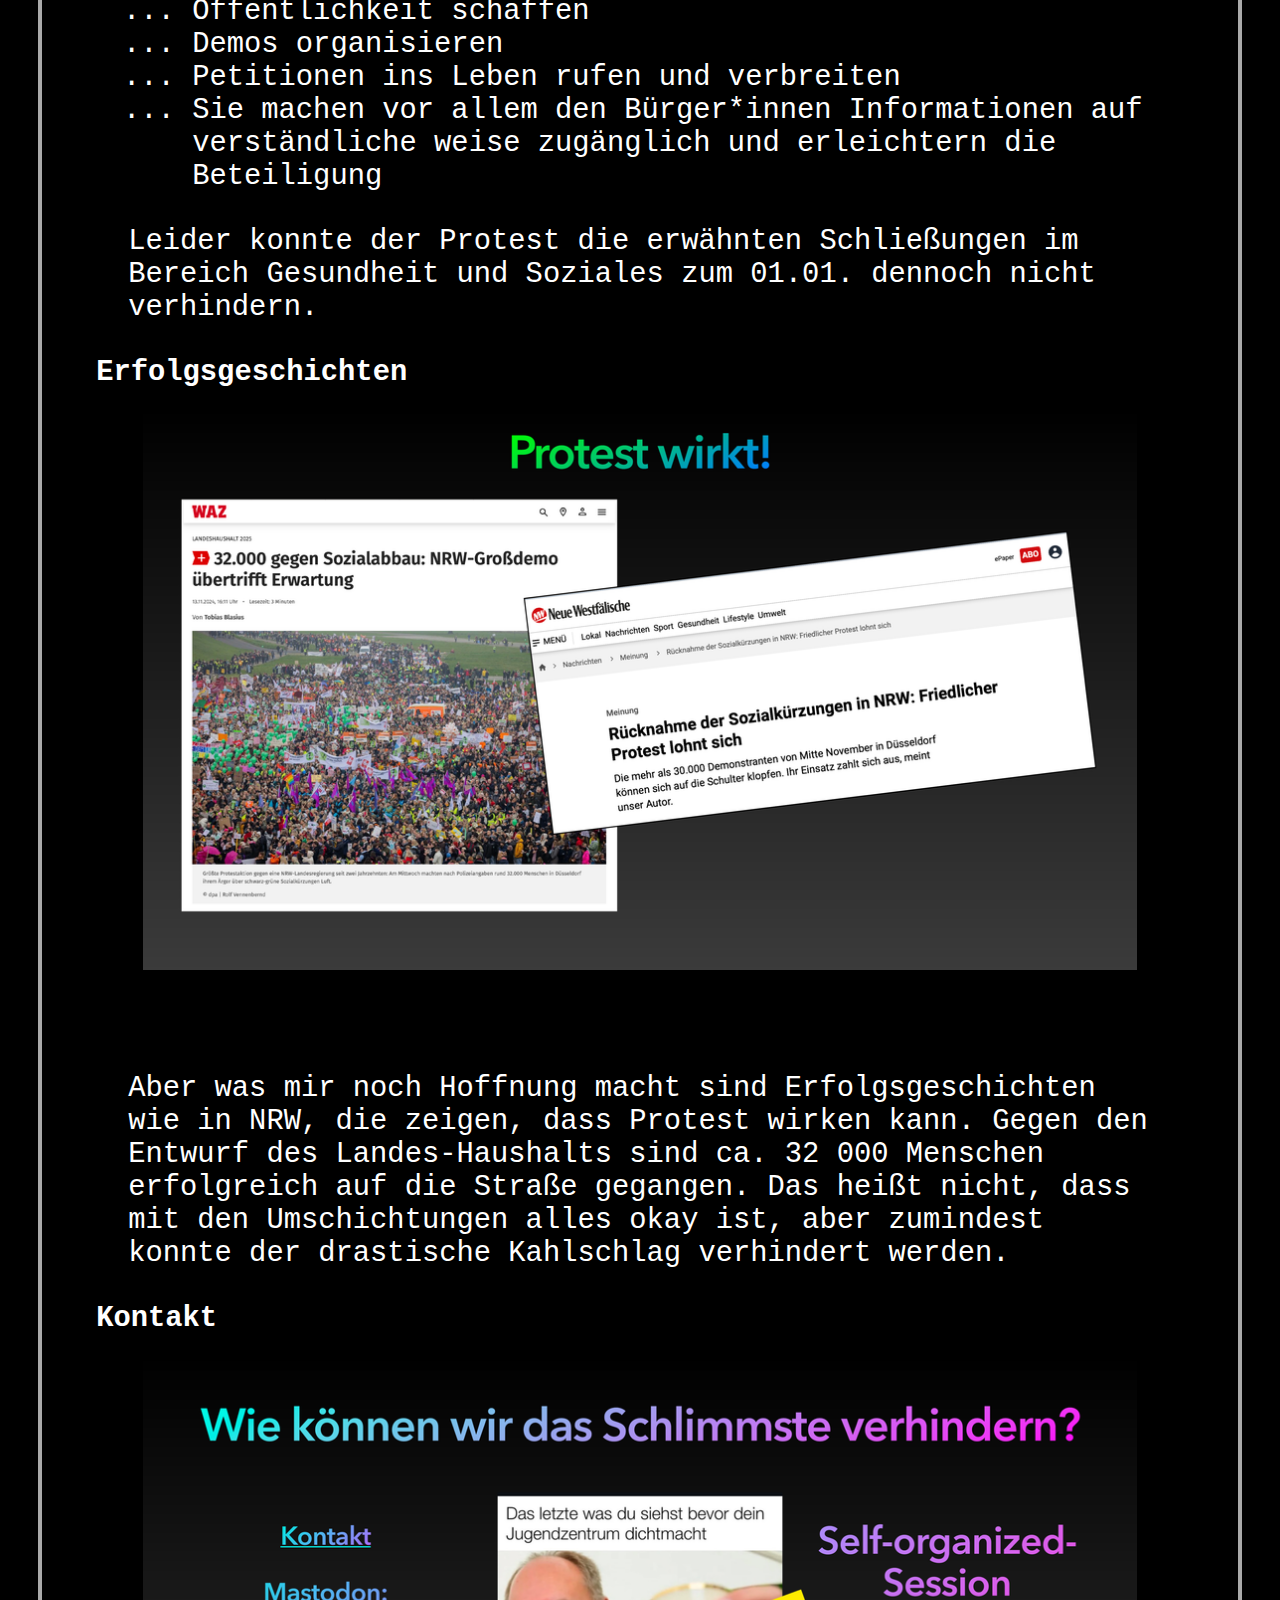
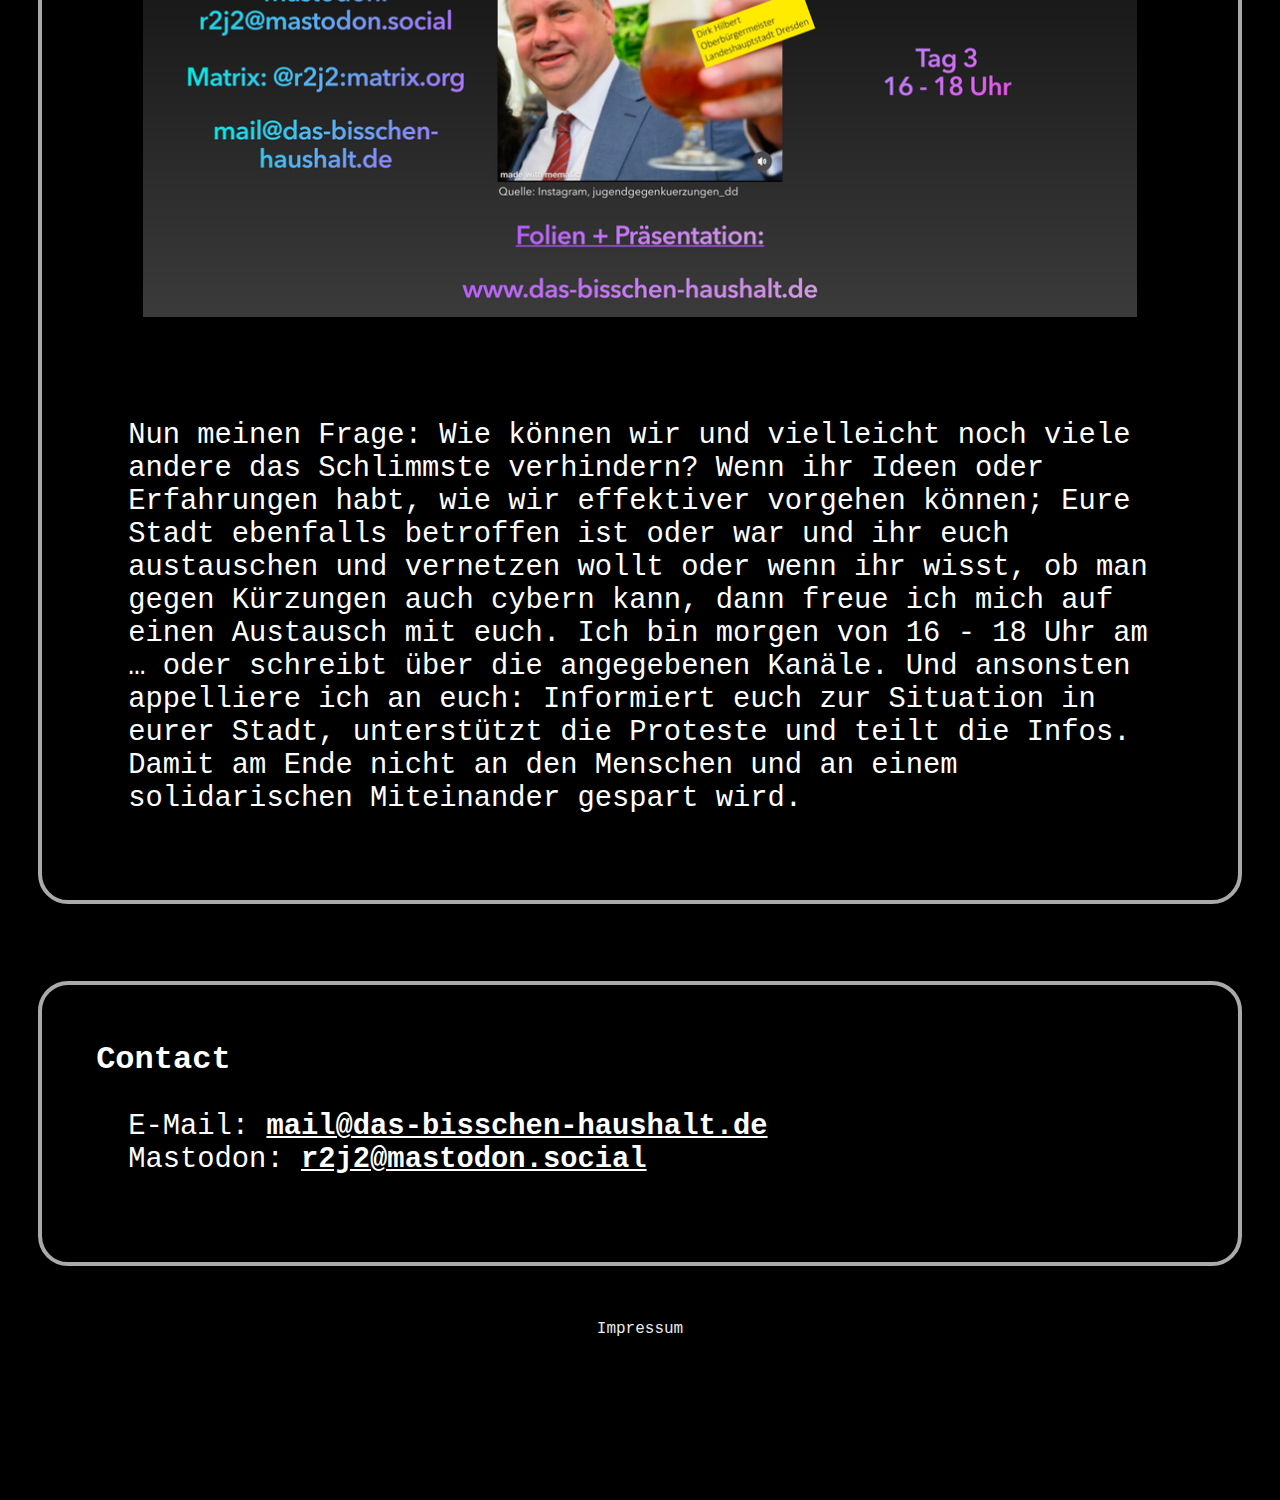
==== commit 310b0243: "impressum" ====
--- a/index.html
+++ b/index.html
@@ -61,34 +61,6 @@
 			  Hier findest du das Skript und die Präsentation zum Talk.
 			  <br>
 			  <br>
-			  Am Tag 3 fand eine Session zum Thema statt, mit dem Ziel Ideen und Strategien für den erfolgreichen Protest auszutauschen und sich zu Vernetzen. 
-
-Glücklicherweise hat das Chaos Mo und mich zusammengebracht. Mo ist sehr aktiv bei den #unkuerzbar - Protesten in Berlin. Da sich
-unsere Anliegen und auch die Zeit unserer Sessions überschnitten, haben wir die Teilnehmenden zusammengebracht und sind gemeinsam
-in den Austausch gegangen. 
-
-Am Ende sind wir uns einig: Der Protest muss größer werden! Wir müssen uns als Städte und betroffene Bereiche vernetzen, weitere
-Unterstützung einholen sowie Ideen und Möglichkeiten sich zu wehren zusammentragen und allen zugänglich machen. 
-
-Demnächst werden wir die Ergebnisse der Session übersichtlich aufbereiten und veröffentlichen. Außerdem treffen wir uns mit den
-Teilnehmenden bald zum Online-Call, um unser weiteres Vorgehen abzustimmen.
-
-Außerdem haben wir mit einigen Hacker:innen gesprochen, die unsere Anliegen sehr gern mit technischem Support unterstützen würden.
-
-Es ist also etwas angestoßen worden und jetzt müssen wir das ganze in Bewegung halten und weiter aufbauen.
-
-Wenn ihr und eure Stadt ebenfalls betroffen sind und ihr euch anschließen wollt oder ihr wisst wie wichtig das Thema ist und ihr deshalb
-eure Unterstützung anbieten möchtet,  dann meldet euch gern über die angegebenen Kontaktdaten unten auf der Seite.
-
-An dieser Stelle auch noch ein Hinweis: Ich habe festgestellt, dass ich mich beim Talk schlimm versprochen habe 🙈🙈🙈. Ich wollte das Ausmaß der
-Probleme mit Rechtsextremen und Nazis nicht herunterspielen und hätte es in meinem Skript bereits klarer herausstellen müssen. Mir ging es
-eigentlich darum, dass sich mit den Kürzungen diese Probleme noch weiter verschärfen und alles noch Schlimmer wird. Es ist umso dringlicher ist,
-dass der Haushaltentwurf in dieser Form verhindert wird! In DD und vielen anderen Städten.“
-
-
-
-
-
 			  <b>Am Tag 3 um 16 Uhr, lade ich euch zur Session "Das bisschen Haushalt - Austausch und Ideen sammeln für den Protest gegen
 			  Kürzungen“ ein. Treffpunkt ist die Bühne in der Halle 3, in der vorderen Ecke beim Wal.</b>
 			  <br>
@@ -103,14 +75,6 @@
 			<p>
 			  Oder du meldest dich über die angegebenen <a href="#contact">Kontaktdaten</a> unten auf der Seite.
 			</p>
-
-
-
-
-
-
-
-
                     </div>
                 </div>
             </section>
@@ -340,24 +304,3 @@
         </footer>
     </body>
 </html>
-
-
-<!-- Impressum -->
-
-<!-- Angaben gemäß § 5 DDG -->
-
-<!-- Ricarda Juros -->
-
-<!-- c/o Impressumservice Dein-Impressum -->
-
-<!-- Stettiner Str. 41 -->
-
-<!-- 35410 Hungen -->
-
-<!-- Bitte versenden Sie keine Pakete an dieser Adresse. -->
-
-<!-- Vertreten durch: Ricarda Juros -->
-
-<!-- Kontakt: -->
-
-<!-- E-Mail: mail@das-bisschen-haushalt.de -->
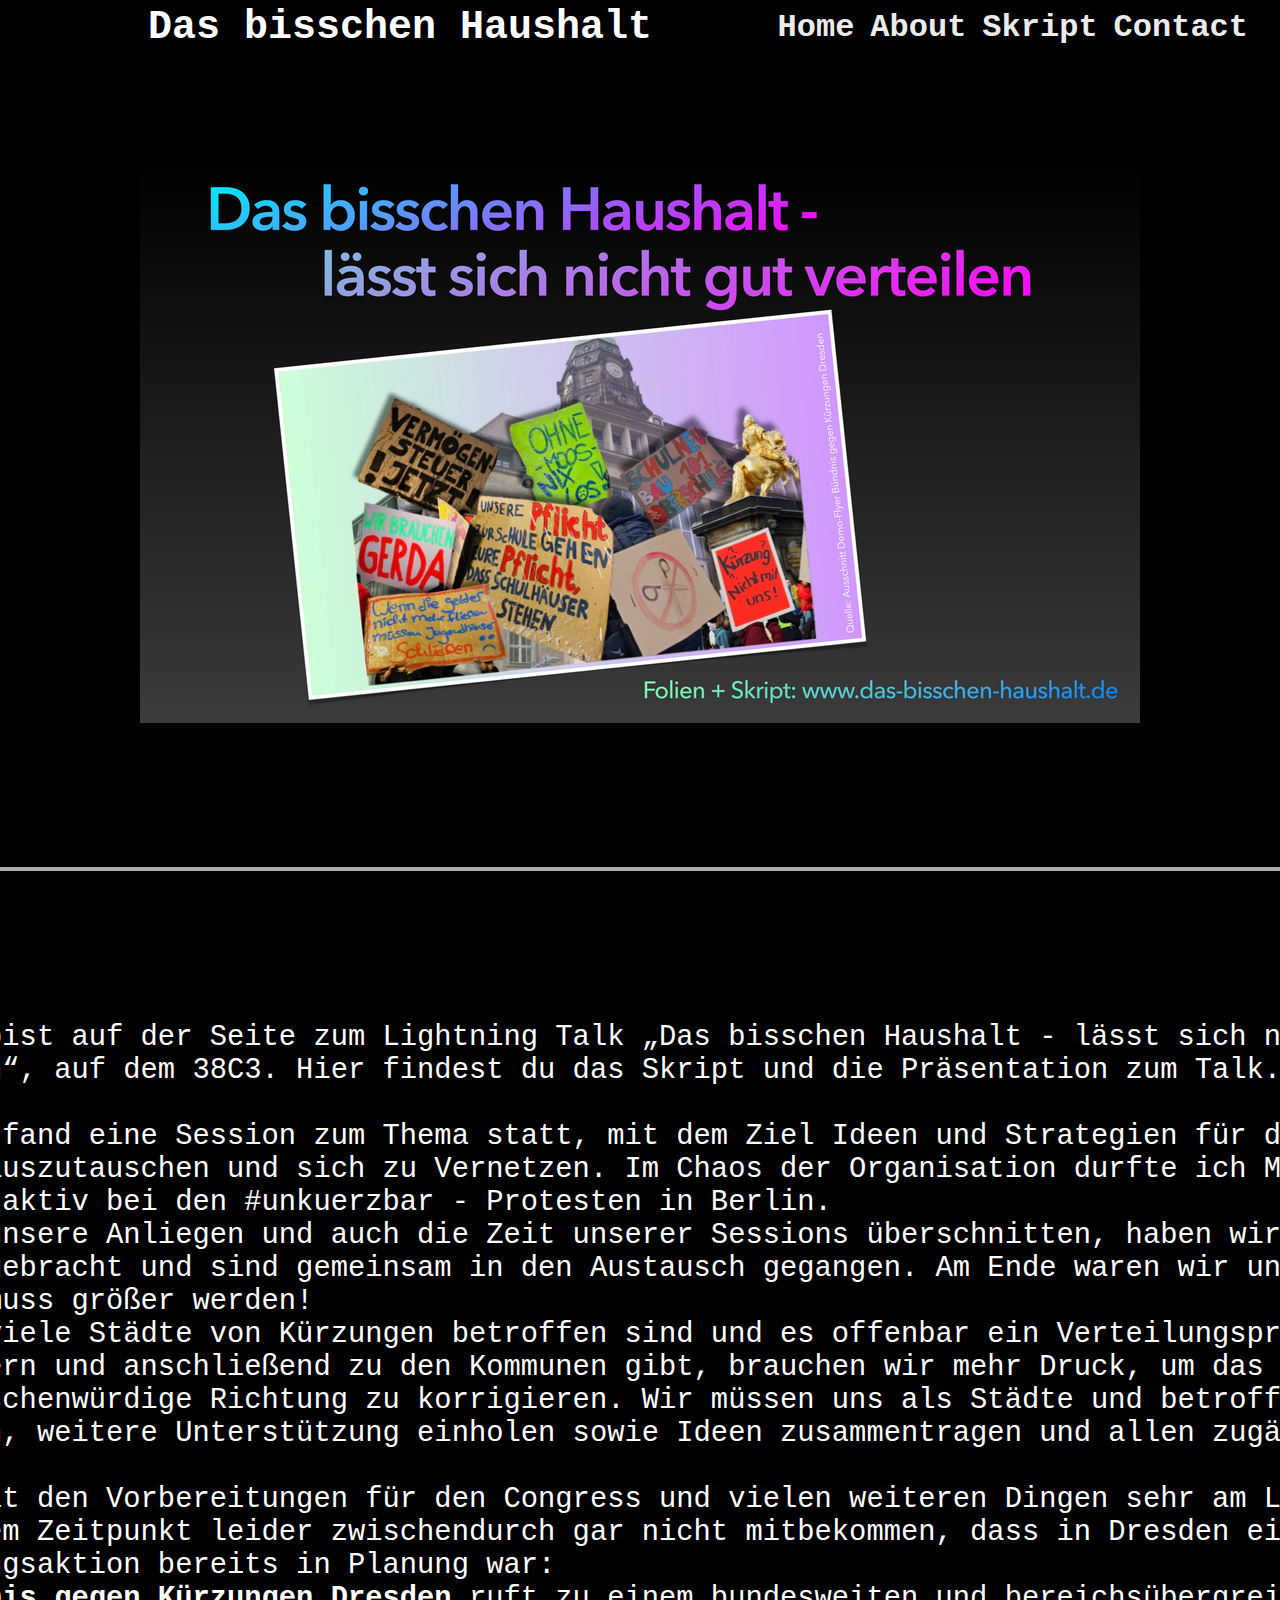
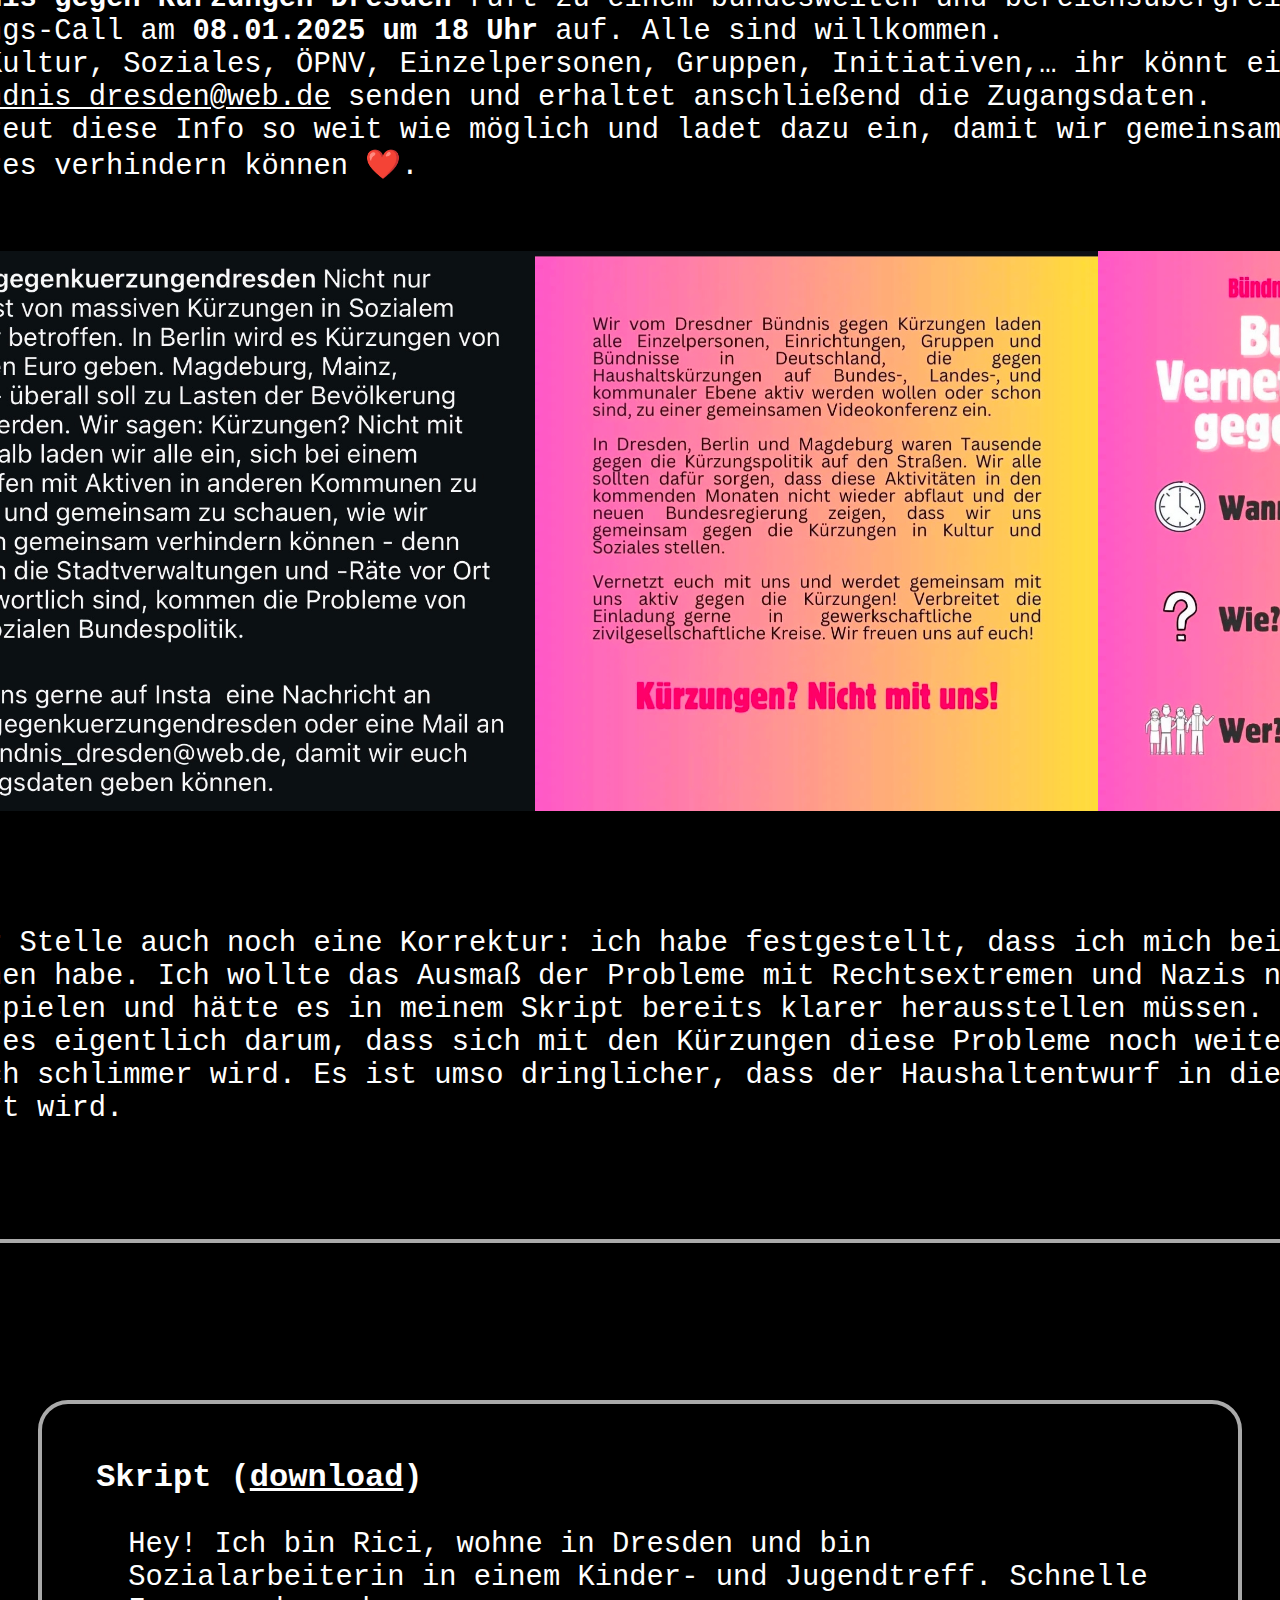
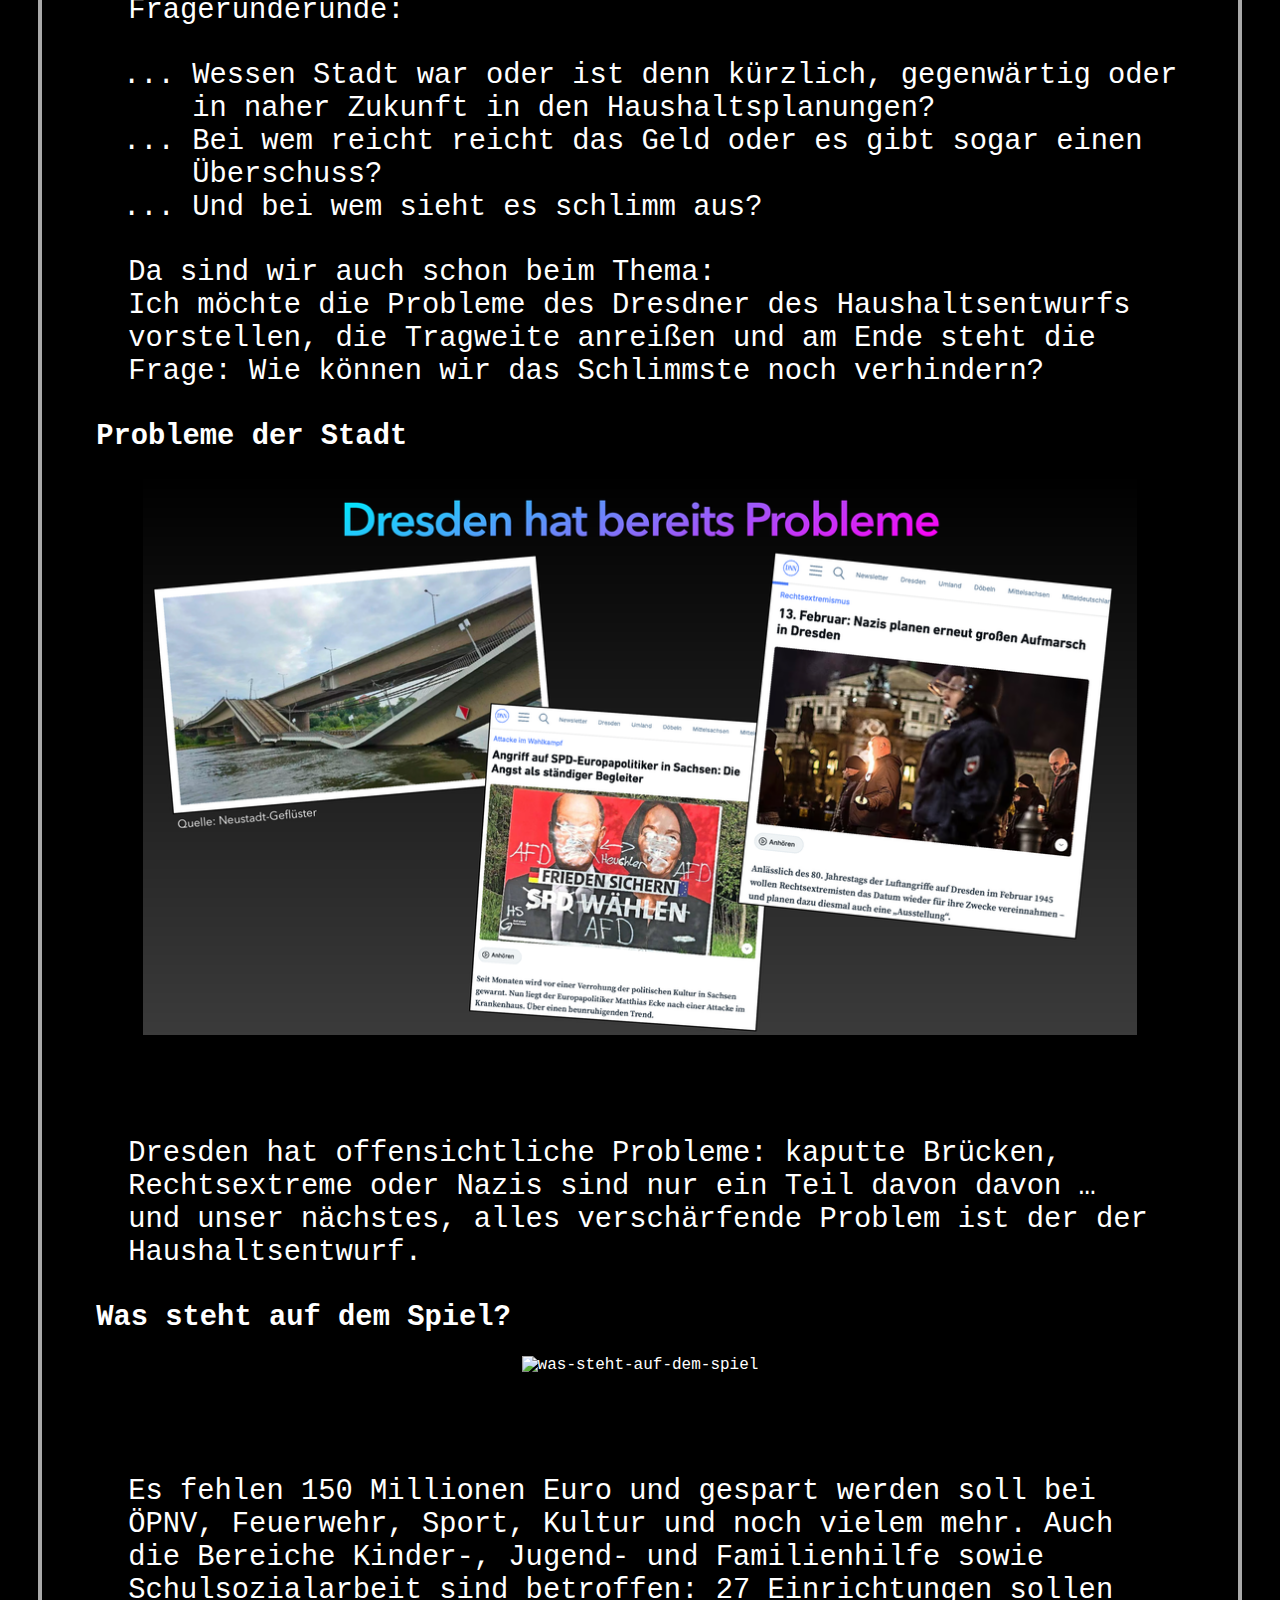
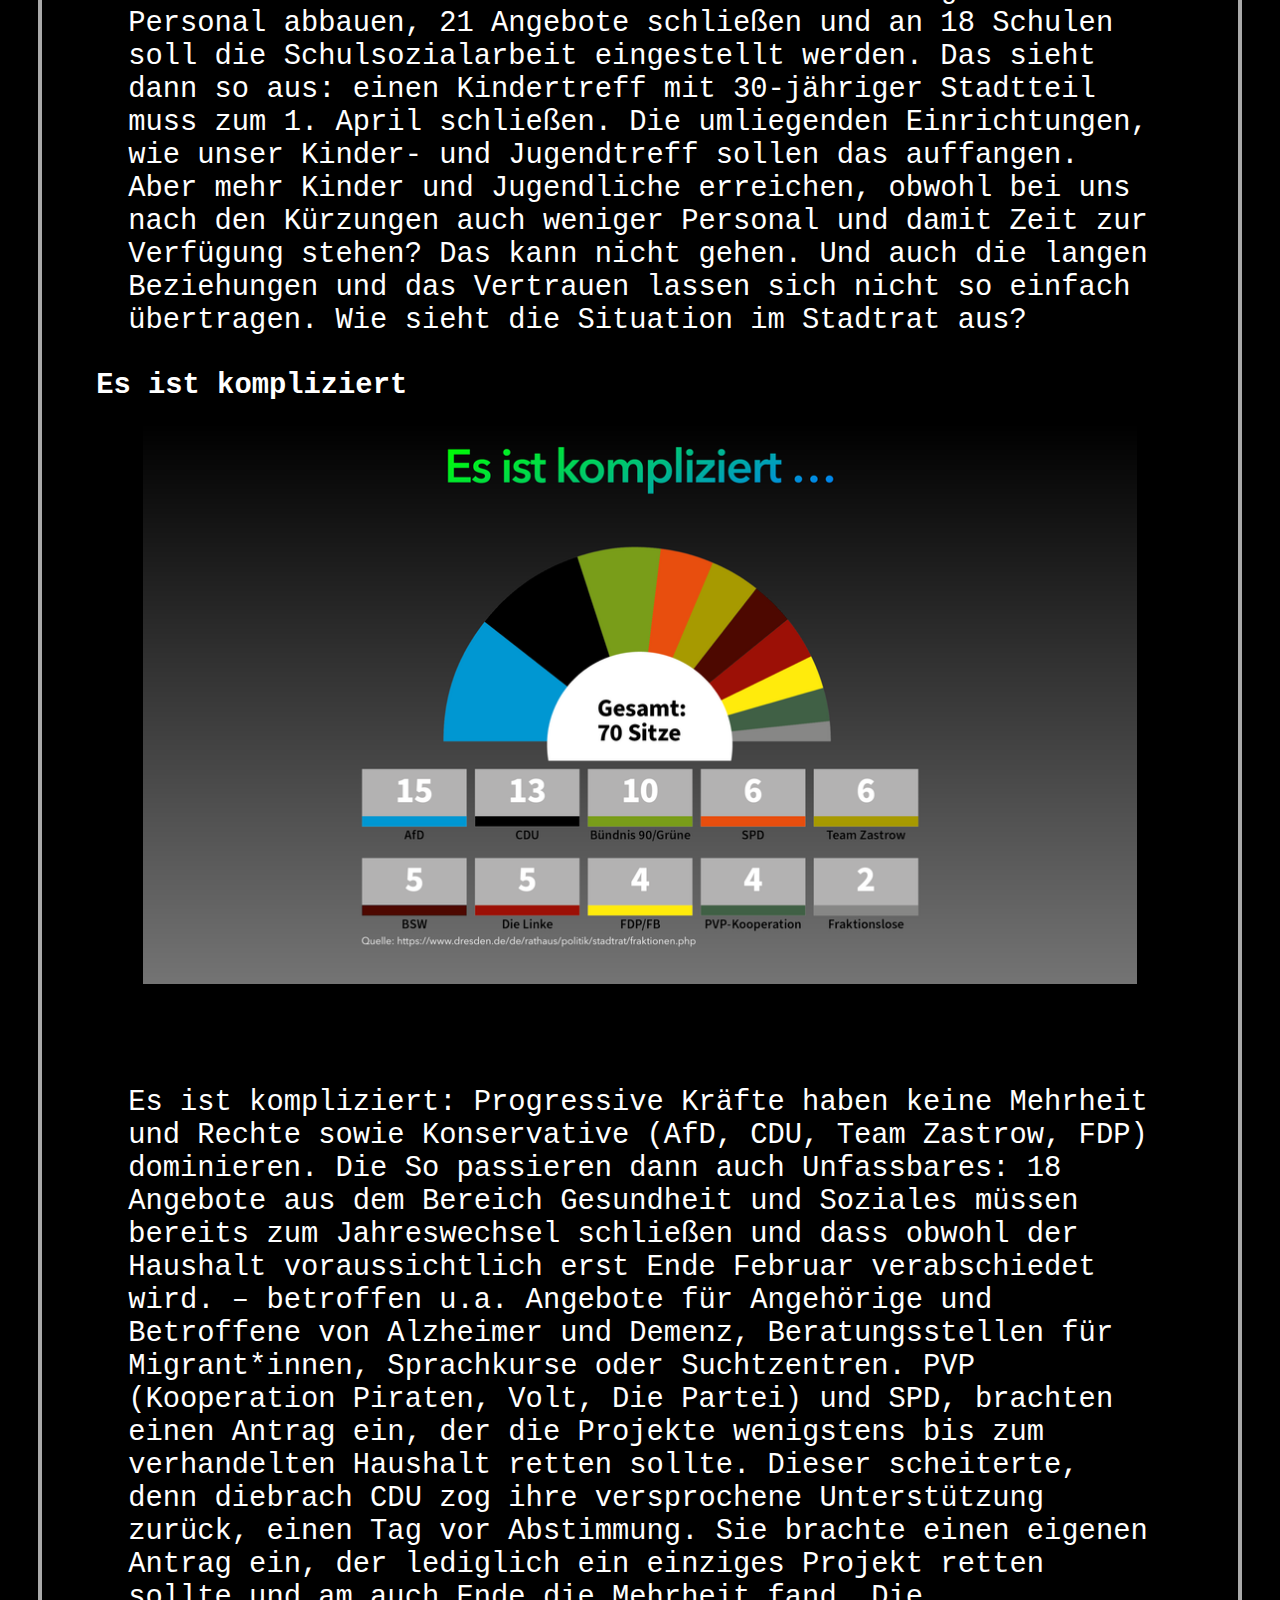
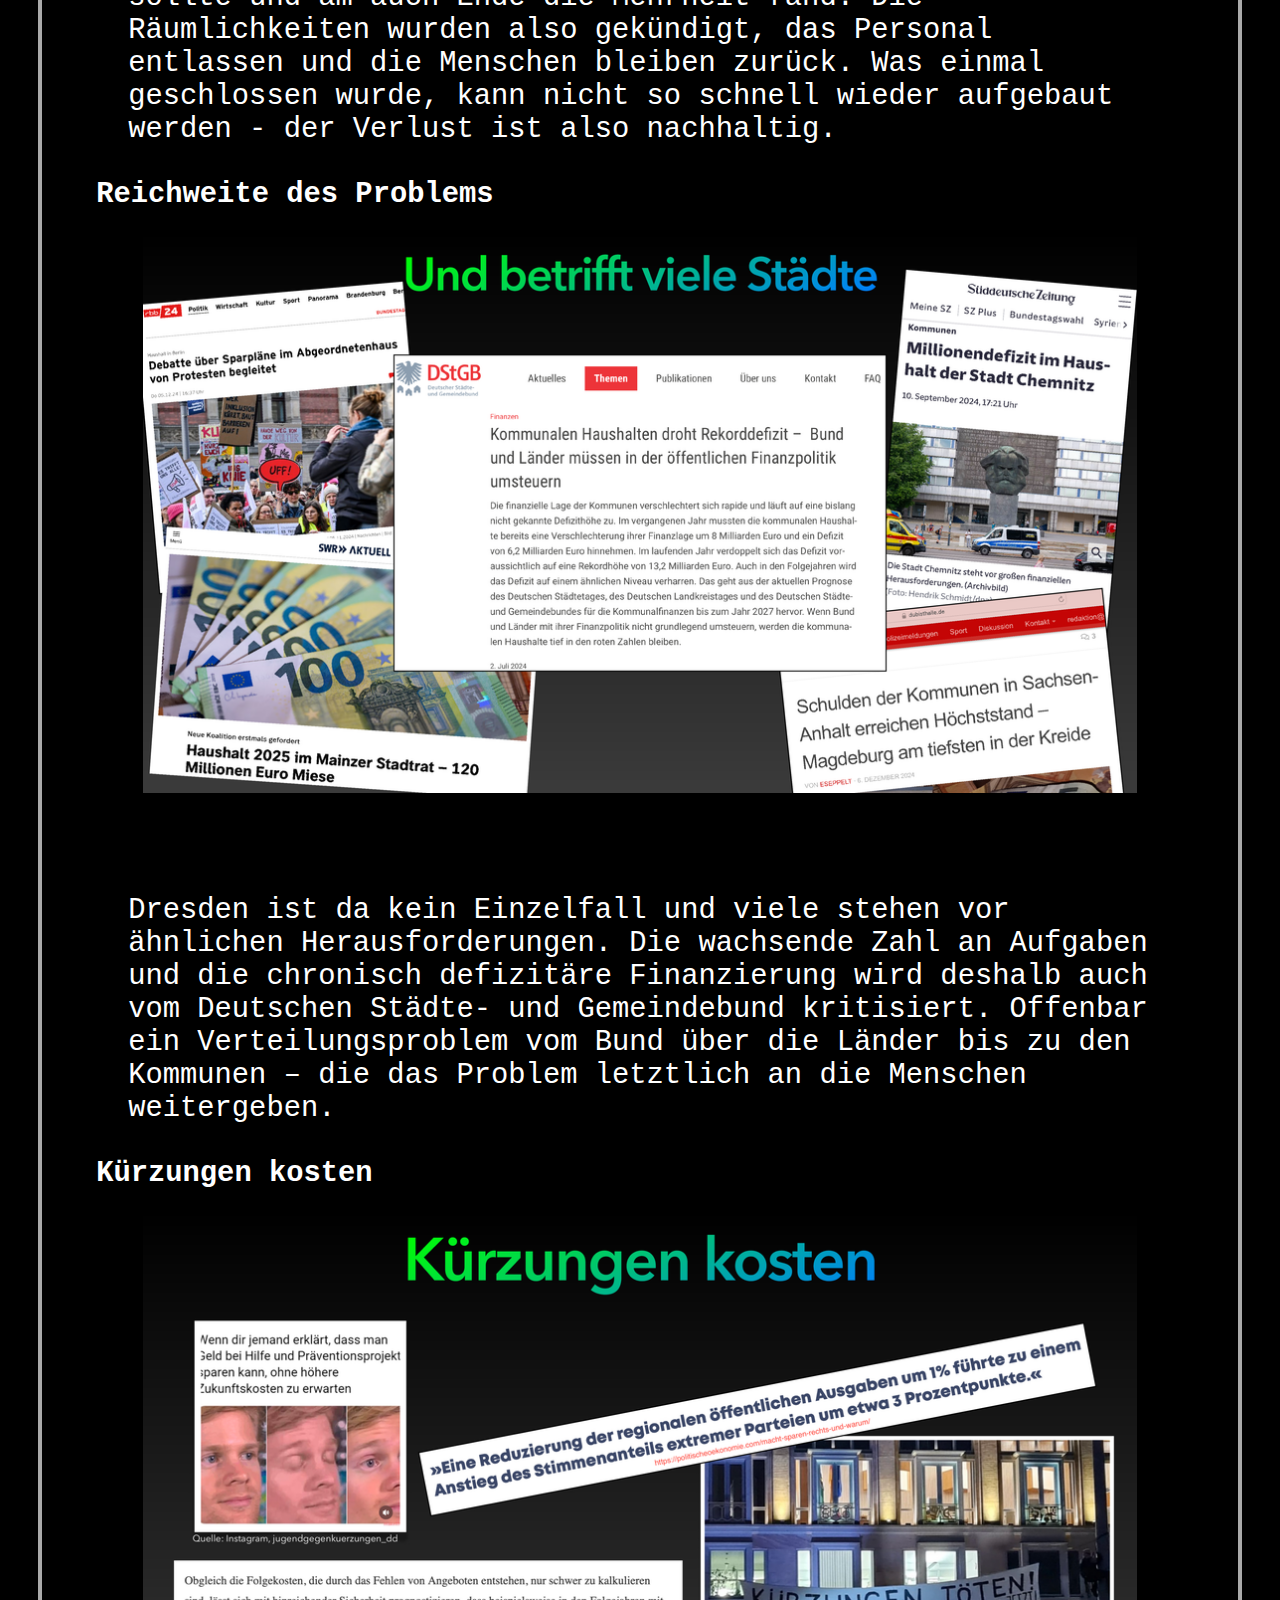
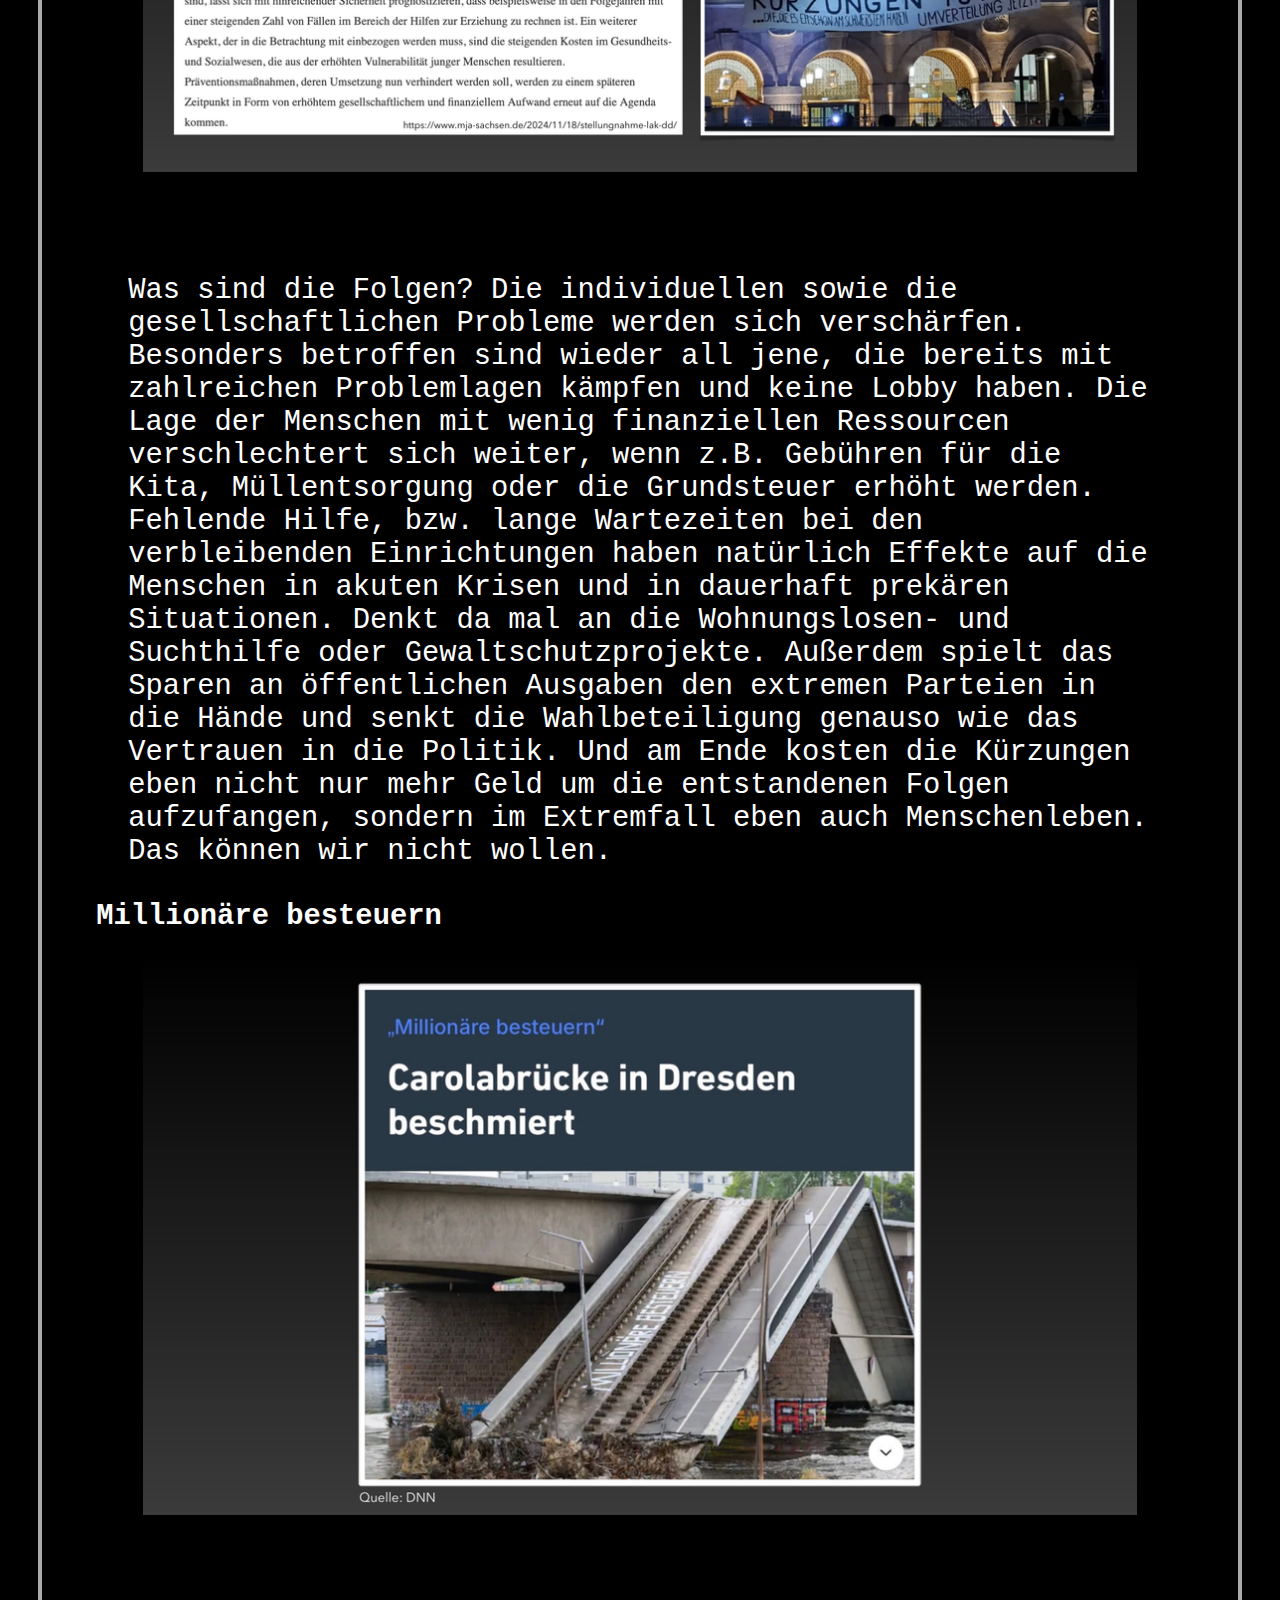
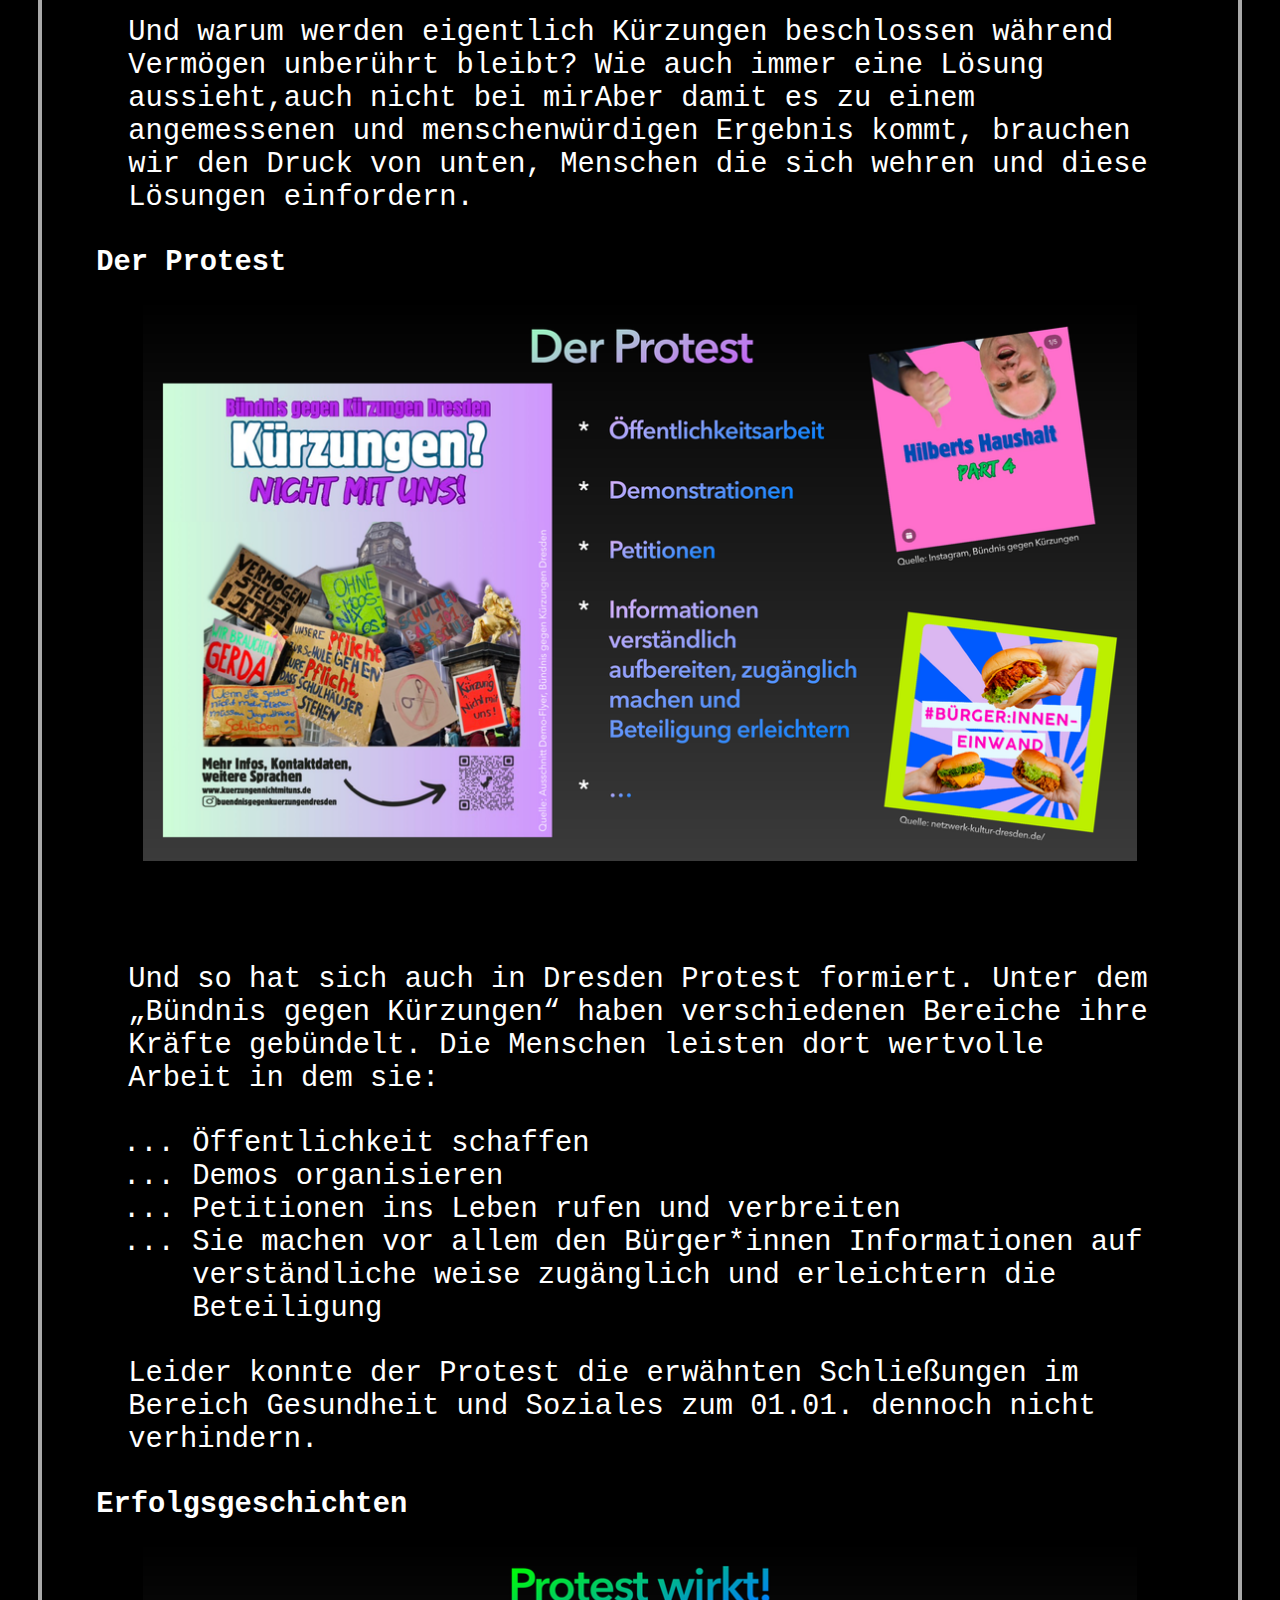
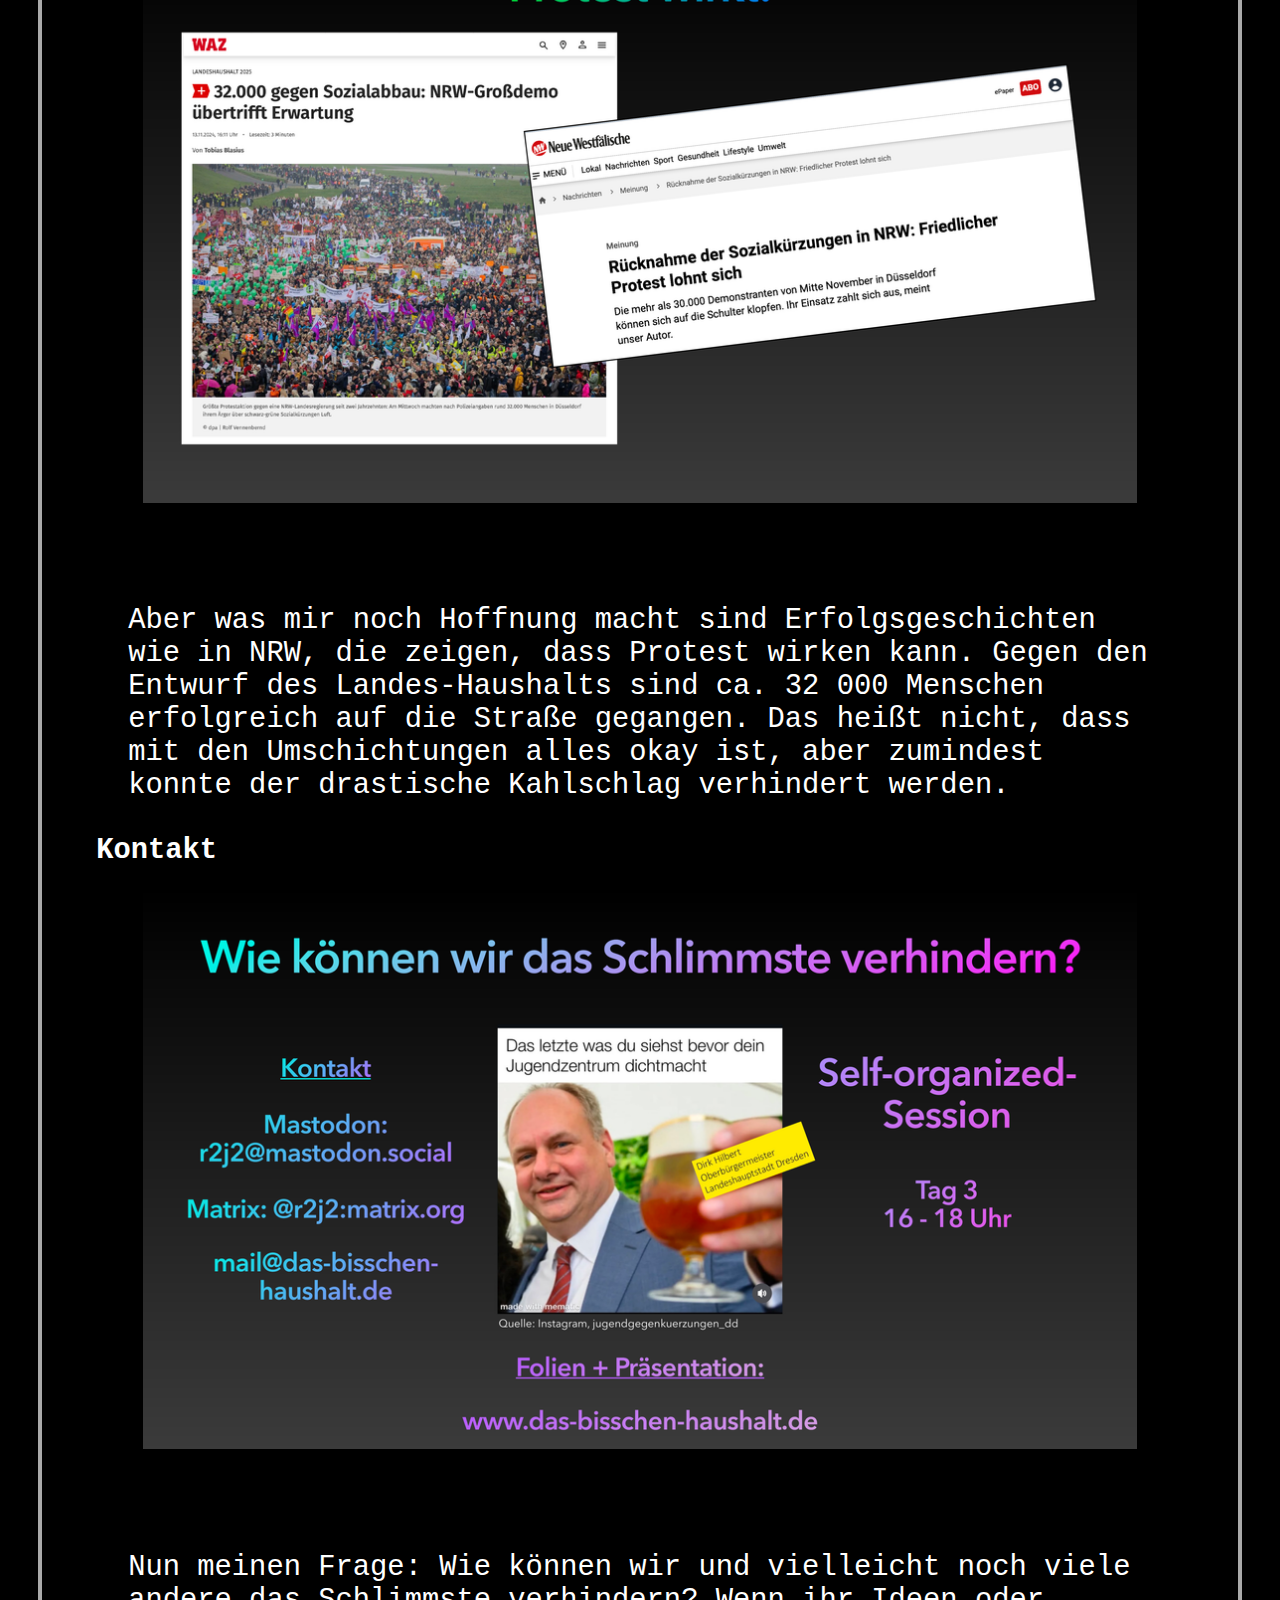
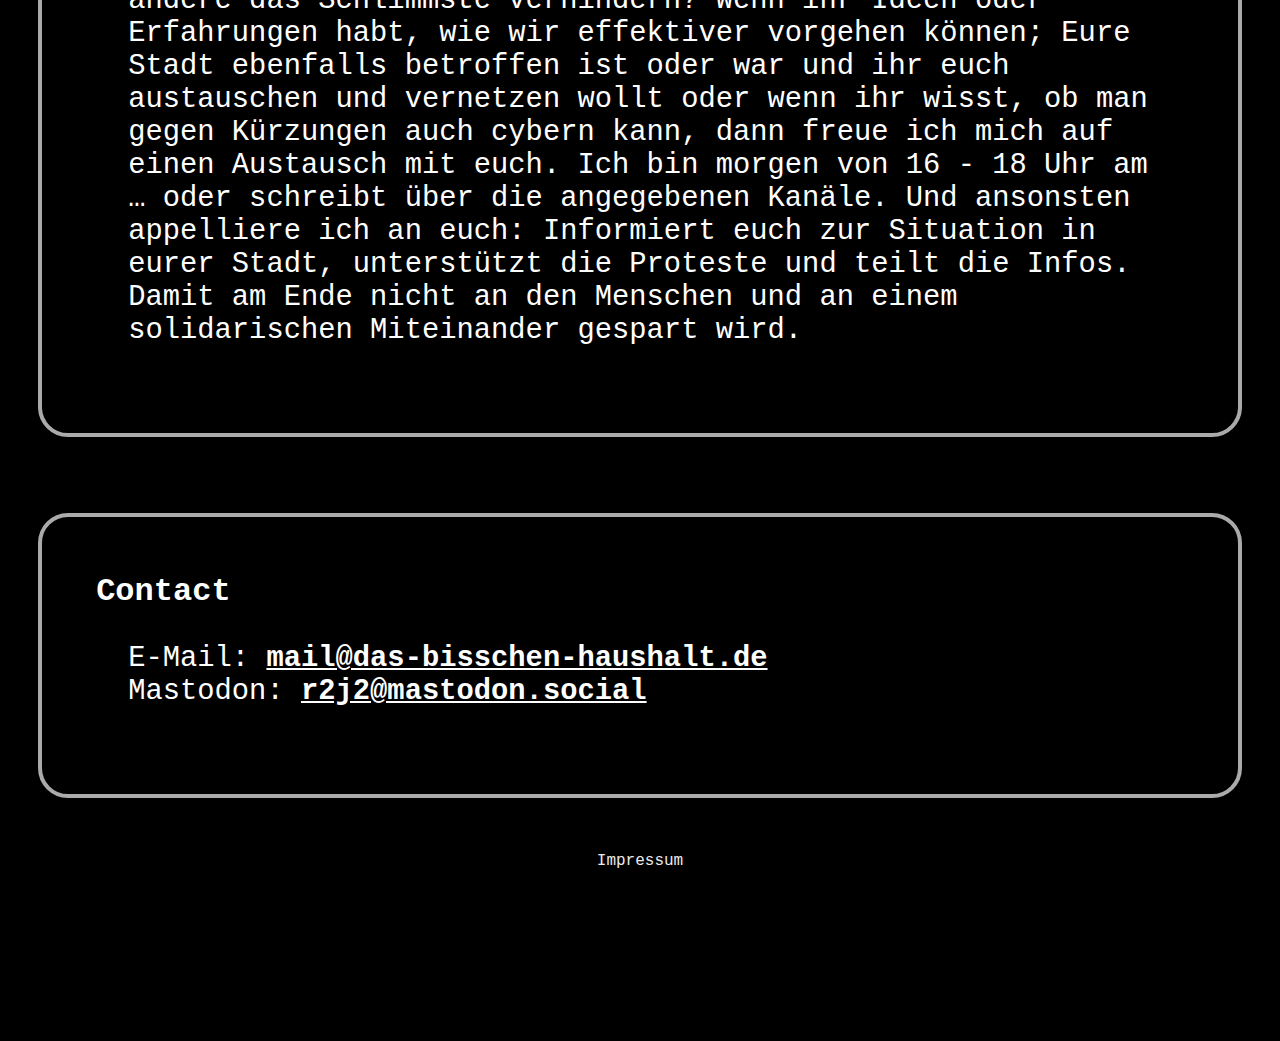
==== commit a5740104: "new intro and pics" ====
--- a/index.html
+++ b/index.html
@@ -61,20 +61,36 @@
 			  Hier findest du das Skript und die Präsentation zum Talk.
 			  <br>
 			  <br>
-			  <b>Am Tag 3 um 16 Uhr, lade ich euch zur Session "Das bisschen Haushalt - Austausch und Ideen sammeln für den Protest gegen
-			  Kürzungen“ ein. Treffpunkt ist die Bühne in der Halle 3, in der vorderen Ecke beim Wal.</b>
-			  <br>
-			  <br>
-			  Komm vorbei, wenn ...
+			  Am Tag 3 fand eine Session zum Thema statt, mit dem Ziel Ideen und Strategien für den erfolgreichen Protest auszutauschen und sich zu Vernetzen.
+			  Im Chaos der Organisation durfte ich Mo kennenlernen. Mo ist sehr aktiv bei den #unkuerzbar - Protesten in Berlin.
+			  <br>
+			  Da sich unsere Anliegen und auch die Zeit unserer Sessions überschnitten, haben wir die Teilnehmenden zusammengebracht und sind gemeinsam in den Austausch gegangen.
+			  Am Ende waren wir uns einig: der Protest muss größer werden!
+			  <br>
+			  Da sehr viele Städte von Kürzungen betroffen sind und es offenbar ein Verteilungsproblem vom Bund, zu den Ländern und anschließend zu den Kommunen gibt, brauchen wir mehr Druck, um das ganze wieder in eine menschenwürdige Richtung zu korrigieren.
+			  Wir müssen uns als Städte und betroffene Bereiche vernetzen, weitere Unterstützung einholen sowie Ideen zusammentragen und allen zugänglich machen.
+			  <br>
+			  <br>
+			  Da ich mit den Vorbereitungen für den Congress und vielen weiteren Dingen sehr am Limit war, hatte ich zu dem Zeitpunkt leider zwischendurch gar nicht mitbekommen, dass in Dresden eine große Vernetzungsaktion bereits in Planung war:
+			  <br>
+			  <b>Das Bündnis gegen Kürzungen Dresden</b> ruft zu einem bundesweiten und bereichsübergreifenden Vernetzungs-Call am <b>08.01.2025 um 18 Uhr</b> auf. Alle sind willkommen.
+			  <br>
+			  Egal ob Kultur, Soziales, ÖPNV, Einzelpersonen, Gruppen, Initiativen,…
+			  ihr könnt eine Mail an <a href="mailto:Pflegebündnis_dresden@web.de">Pflegebündnis_dresden@web.de</a> senden und erhaltet anschließend die Zugangsdaten.
+			  <br>
+			  Bitte streut diese Info so weit wie möglich und ladet dazu ein, damit wir gemeinsam mit Vielen noch schlimmeres verhindern können ❤️.
+			</p>
+                        <div class="slide-image-wp">
+                          <img alt="No image..." class="slide-img" src="assets/img/IMG_5547.jpeg">
+                          <img alt="No image..." class="slide-img" src="assets/img/IMG_5546.jpeg">
+                          <img alt="No image..." class="slide-img" src="assets/img/IMG_5545.jpeg">
+                        </div>
+
+			<p>
+			  An dieser Stelle auch noch eine Korrektur: ich habe festgestellt, dass ich mich beim Talk schlimm versprochen habe. Ich wollte das Ausmaß der Probleme mit Rechtsextremen und Nazis nicht herunterspielen und hätte es in meinem Skript bereits klarer herausstellen müssen.
+			  <br>
+			  Mir ging es eigentlich darum, dass sich mit den Kürzungen diese Probleme noch weiter verschärfen und alles noch schlimmer wird. Es ist umso dringlicher, dass der Haushaltentwurf in dieser Form verhindert wird.
                         </p>
-			<ul>
-			  <li>du Ideen hast, wie der Protest effektiver oder auch kreativer werden kann</li>
-			  <li>du und deine Stadt ebenfalls betroffen ist und du dich Austauschen und Vernetzen willst</li>
-			  <li>du deine Erfahrung teilen möchtest</li>
-			</ul>
-			<p>
-			  Oder du meldest dich über die angegebenen <a href="#contact">Kontaktdaten</a> unten auf der Seite.
-			</p>
                     </div>
                 </div>
             </section>
